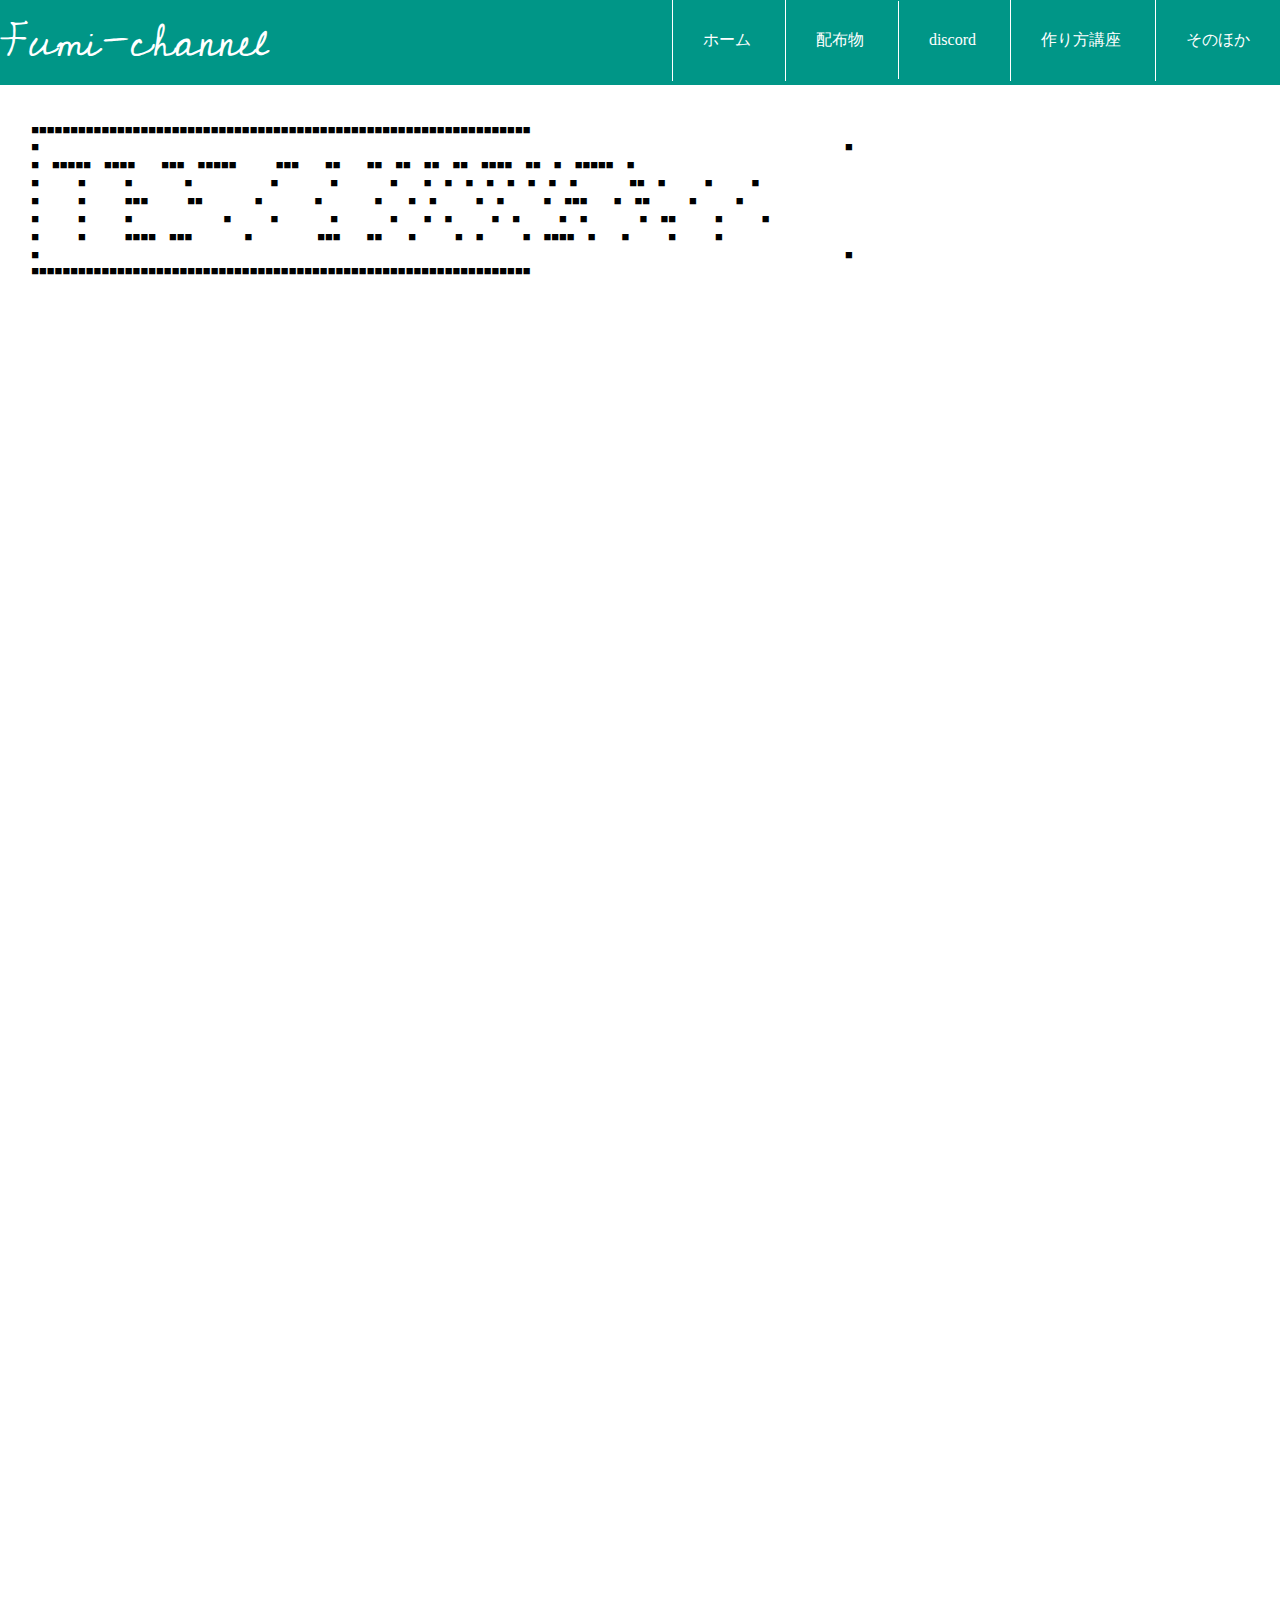
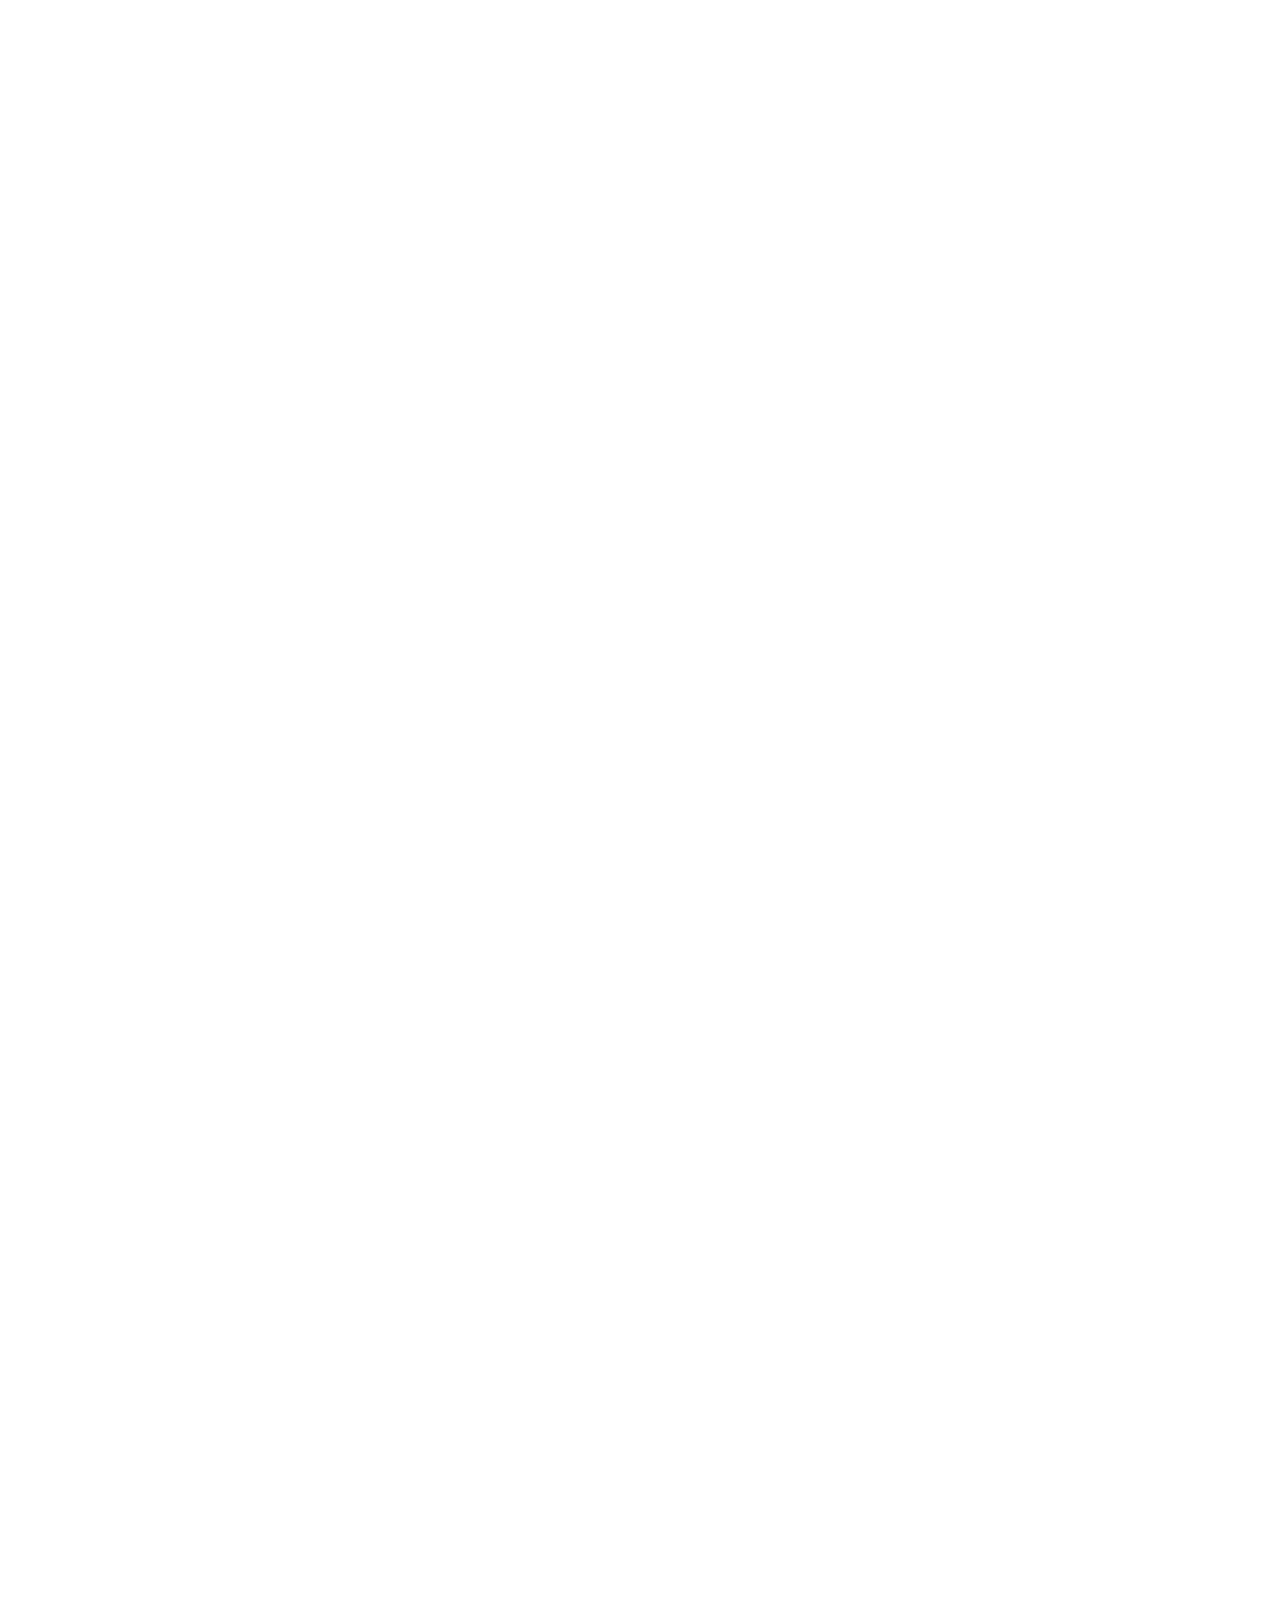
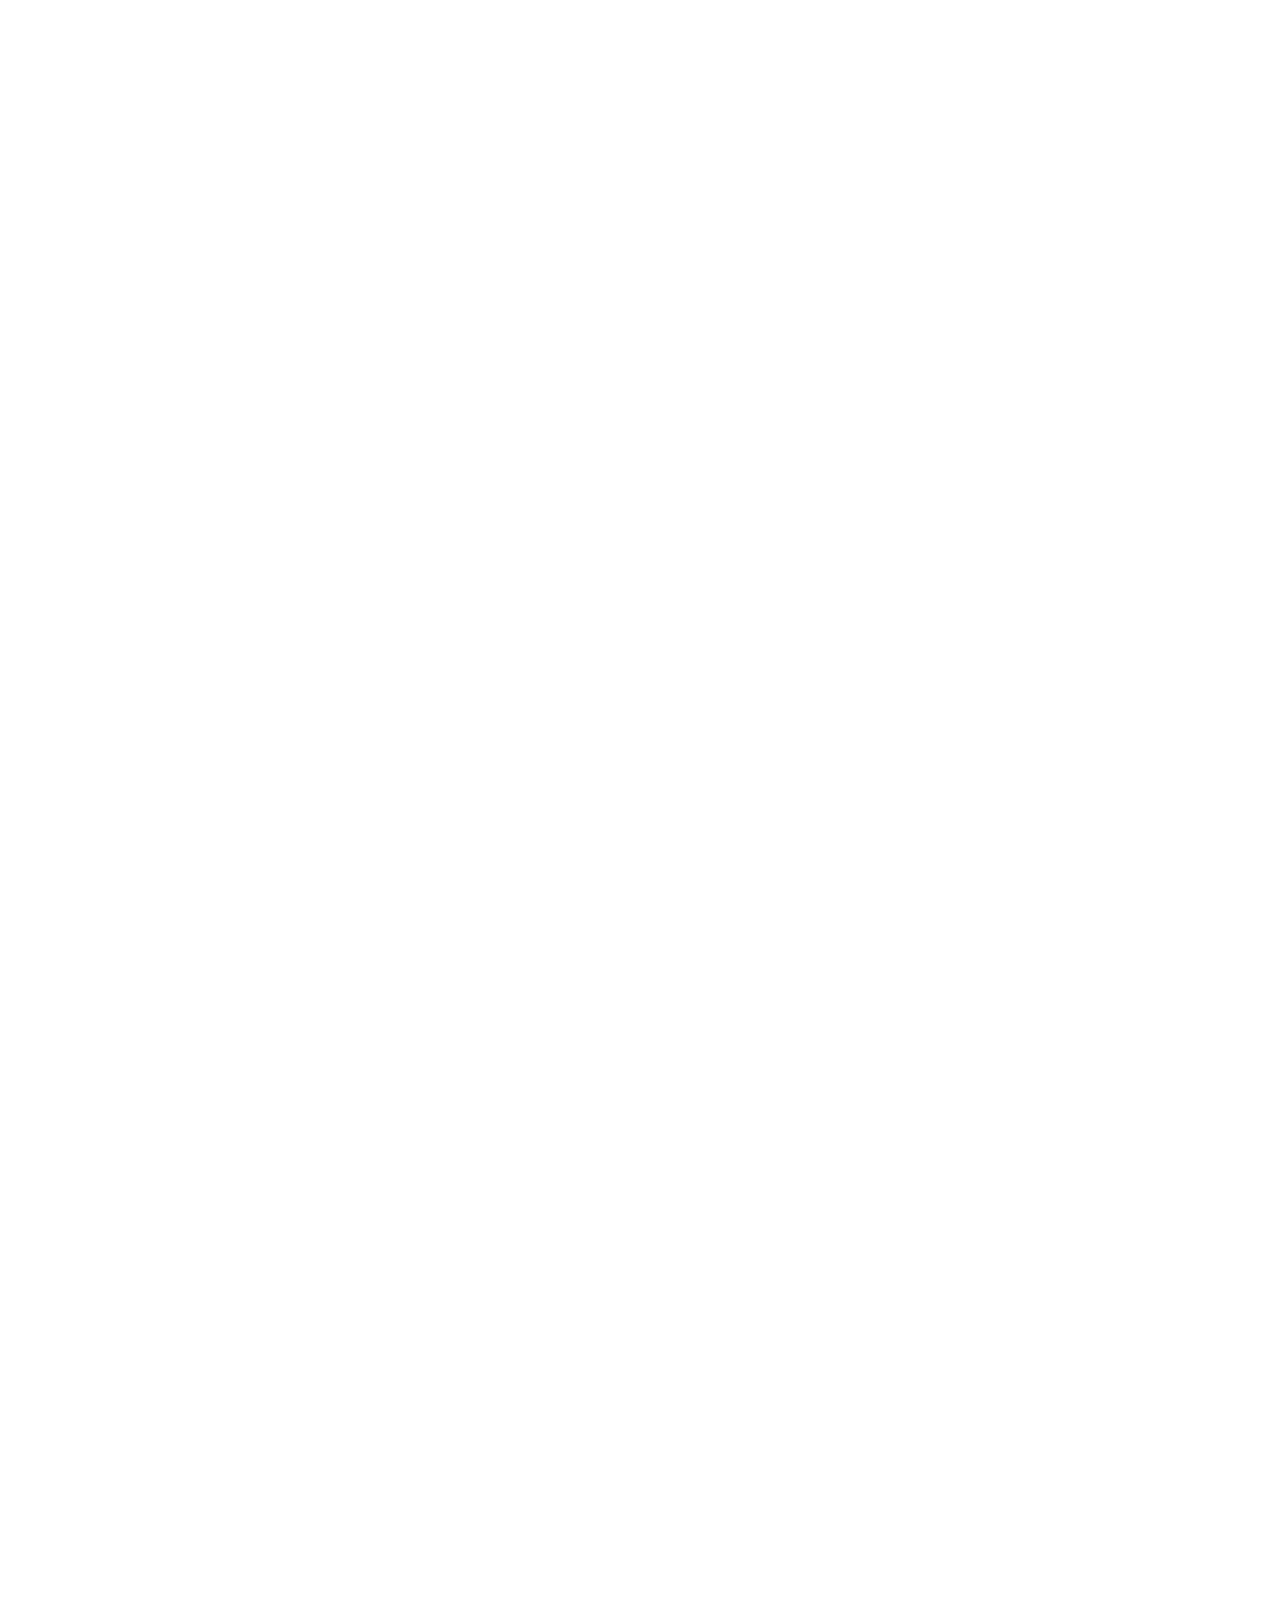
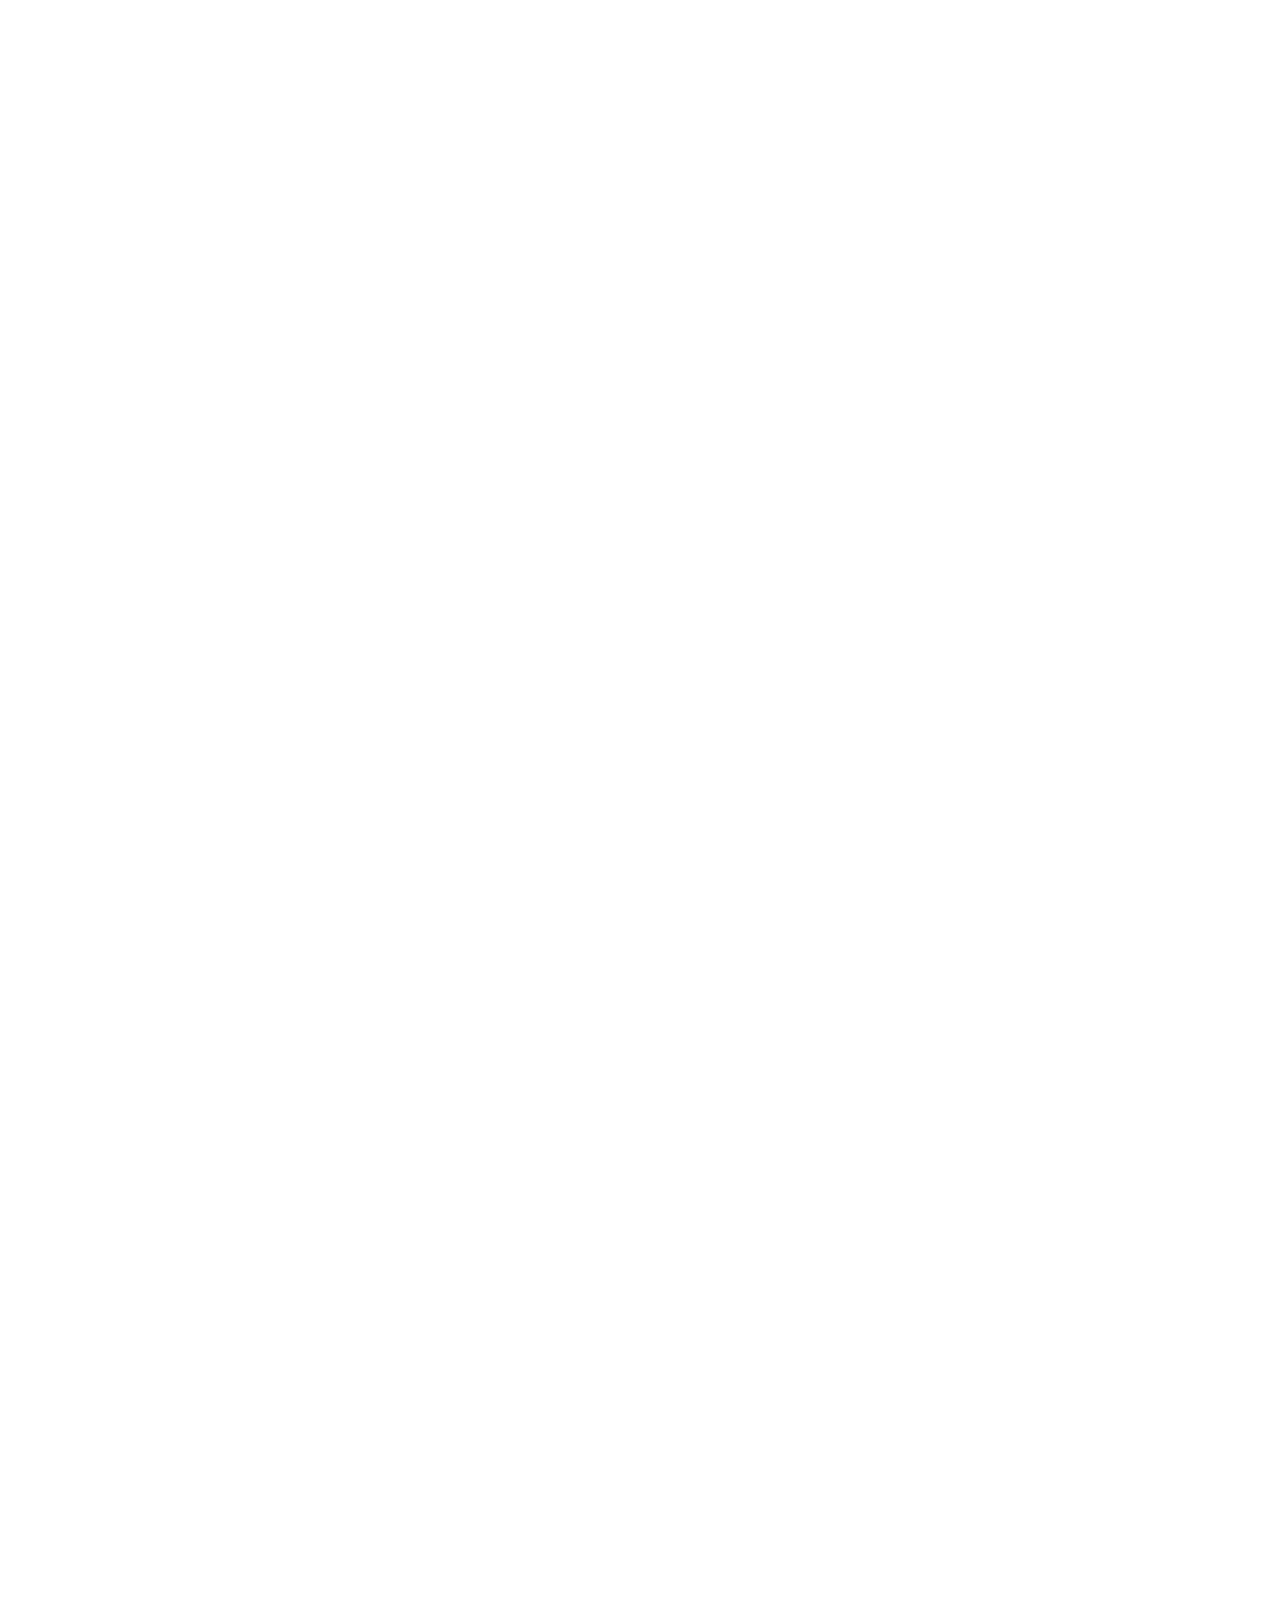
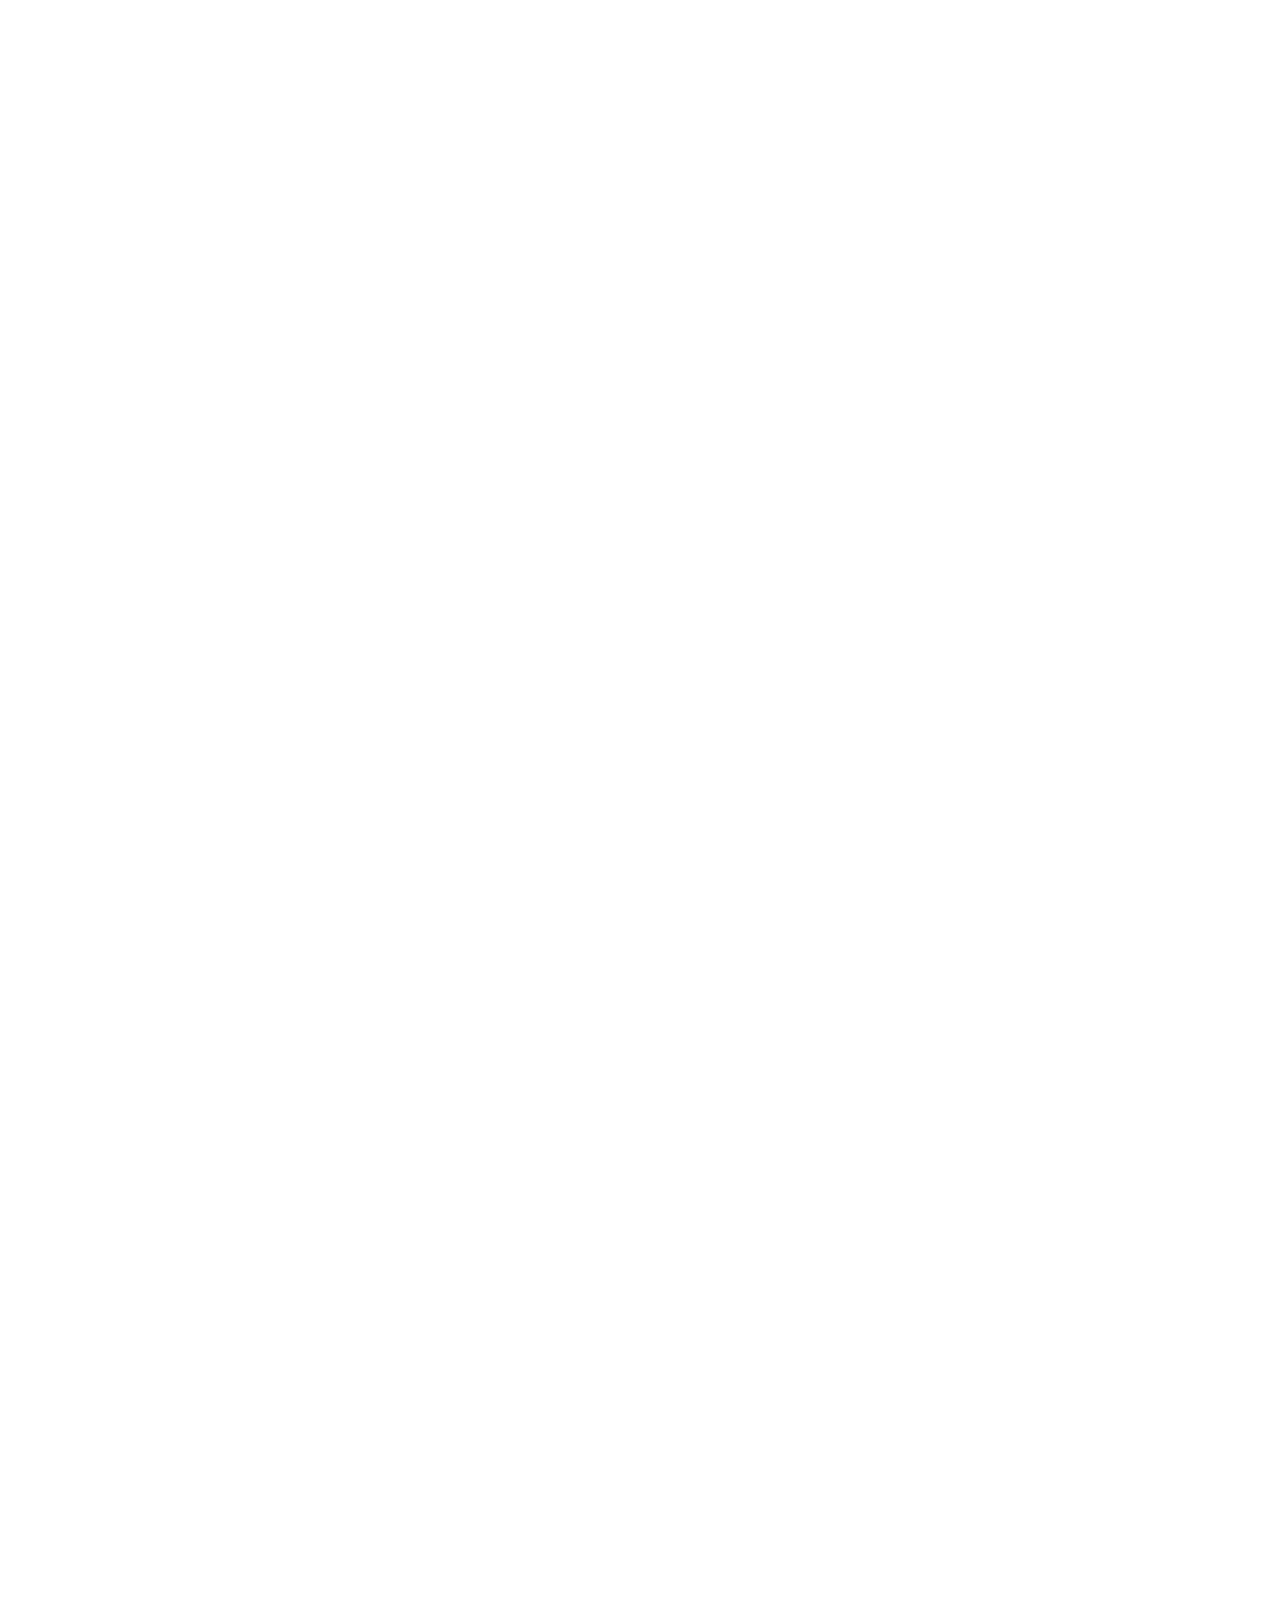
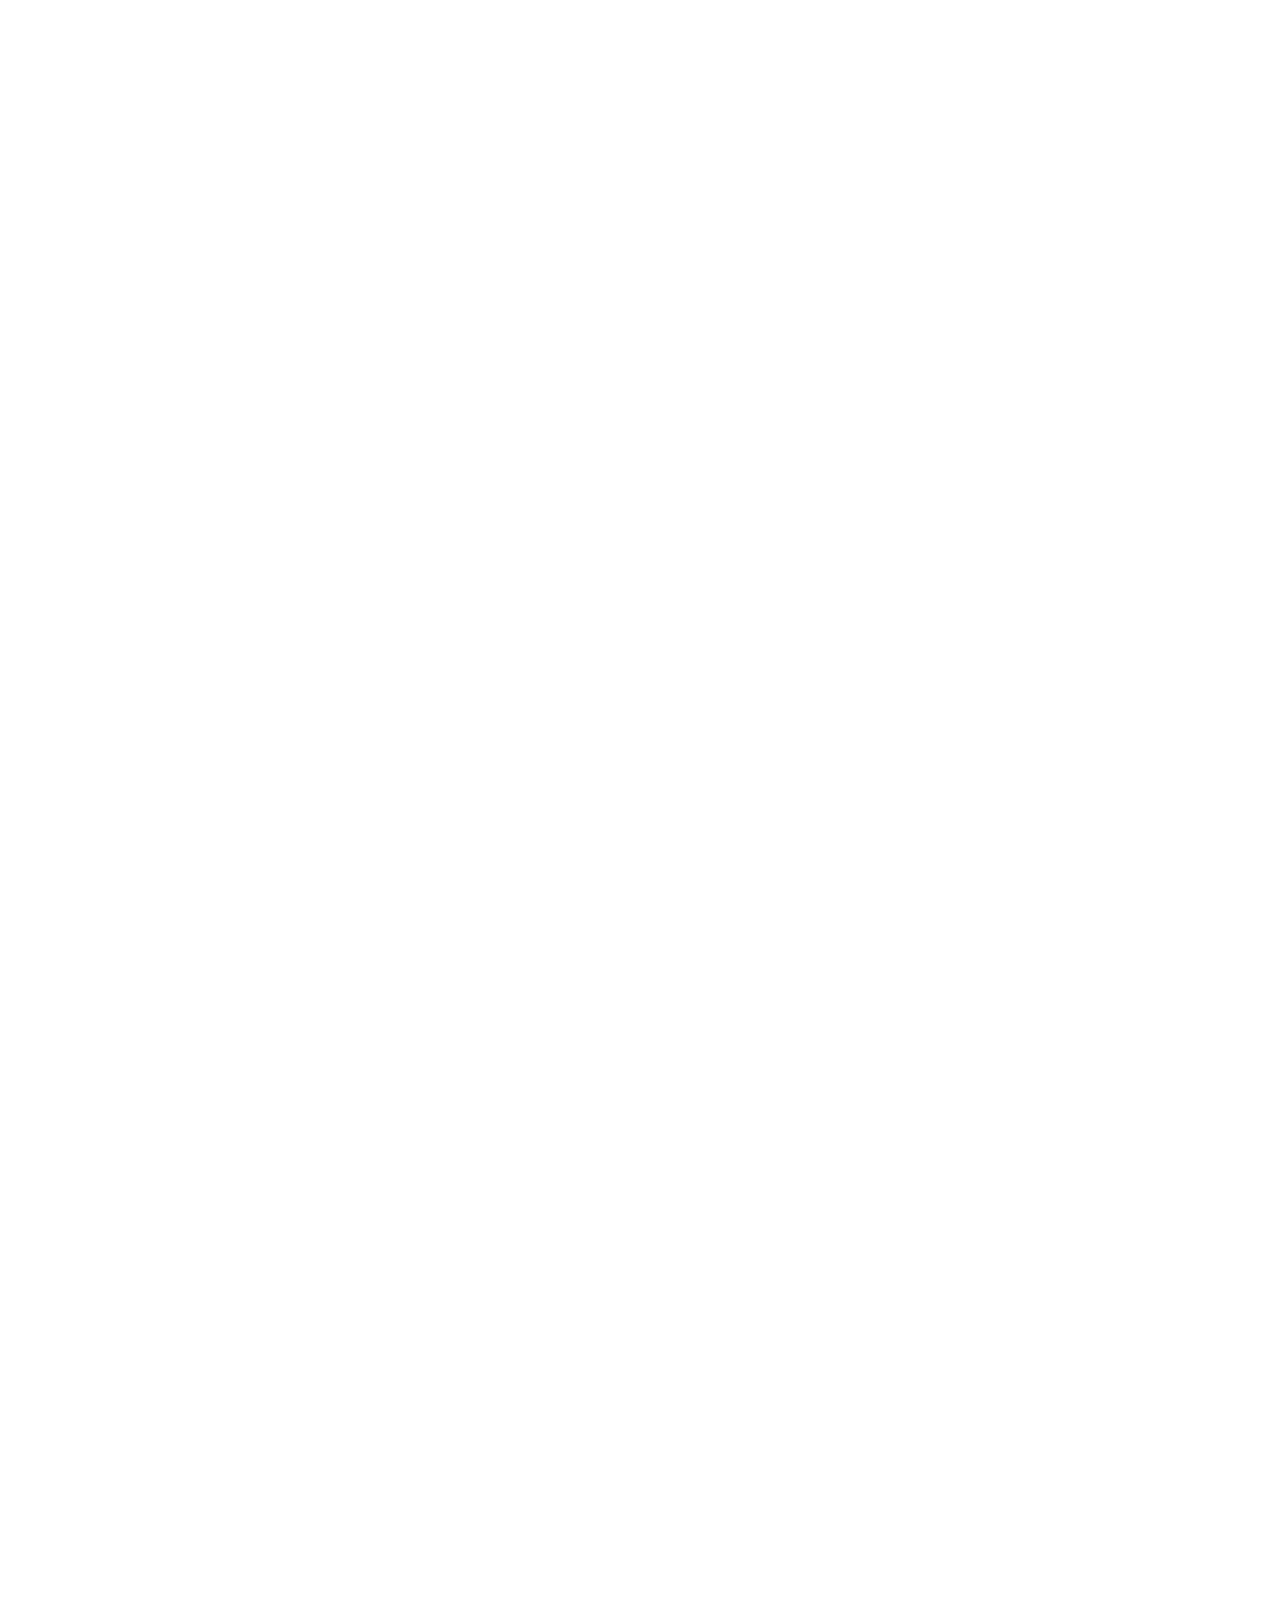
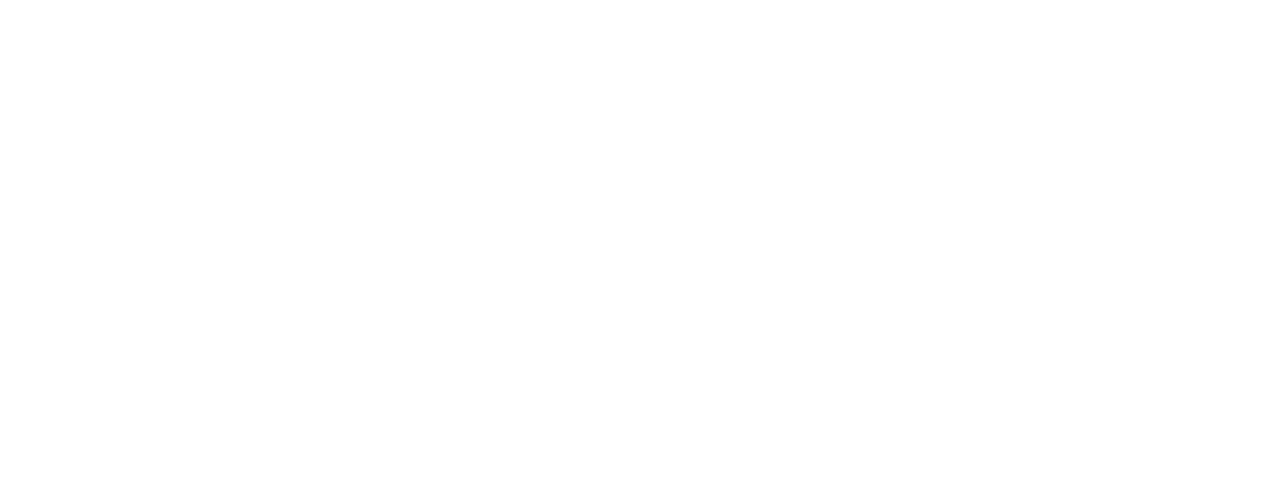
==== index.html @ 5f8ed6e2 "Add files via upload" ====
<style>
    body{
        margin: 0;
    }

</style>
<link href="fonts/fonts.css" rel="stylesheet" type="text/css">





<script src="sample.js" ></script>
<div id="mydiv"></div>
<body  onload="header()">
    
    <div style="width: 100%; height:10000px; padding-top:80px; ">

<pre>


    ■■■■■■■■■■■■■■■■■■■■■■■■■■■■■■■■■■■■■■■■■■■■■■■■■■■■■■■■■■■■■■■■
    ■　　　　　　　　　　　　　　　　　　　　　　　　　　　　　　　　　　　　　　　　　　　　　　　　　　　　　　　　　　　　　　■
    ■　■■■■■　■■■■　　■■■　■■■■■　　　■■■　　■■　　■■　■■　■■　■■　■■■■　■■　■　■■■■■　■
    ■　　　■　　　■　　　　■　　　　　　■　　　　■　　　　■　　■　■　■　■　■　■　■　■　　　　■■　■　　　■　　　■
    ■　　　■　　　■■■　　　■■　　　　■　　　　■　　　　■　　■　■　　　■　■　　　■　■■■　　■　■■　　　■　　　■
    ■　　　■　　　■　　　　　　　■　　　■　　　　■　　　　■　　■　■　　　■　■　　　■　■　　　　■　■■　　　■　　　■
    ■　　　■　　　■■■■　■■■　　　　■　　　　　■■■　　■■　　■　　　■　■　　　■　■■■■　■　　■　　　■　　　■
    ■　　　　　　　　　　　　　　　　　　　　　　　　　　　　　　　　　　　　　　　　　　　　　　　　　　　　　　　　　　　　　　■
    ■■■■■■■■■■■■■■■■■■■■■■■■■■■■■■■■■■■■■■■■■■■■■■■■■■■■■■■■■■■■■■■■
</pre>














    
</body>
---- fonts/fonts.css ----
/*英語筆記体フォント = CedarvilleCursive-Regular*/
    @font-face {
        font-family: 英語筆記体フォント;
        src: url('英語筆記体フォント.ttf') format("opentype");
    }

    /*あんず-もじ = http://www8.plala.or.jp/p_dolce/*/
    @font-face {
        font-family: あんずもじ;
        src: url('あんず-もじ.ttf') format("opentype")
        ;}
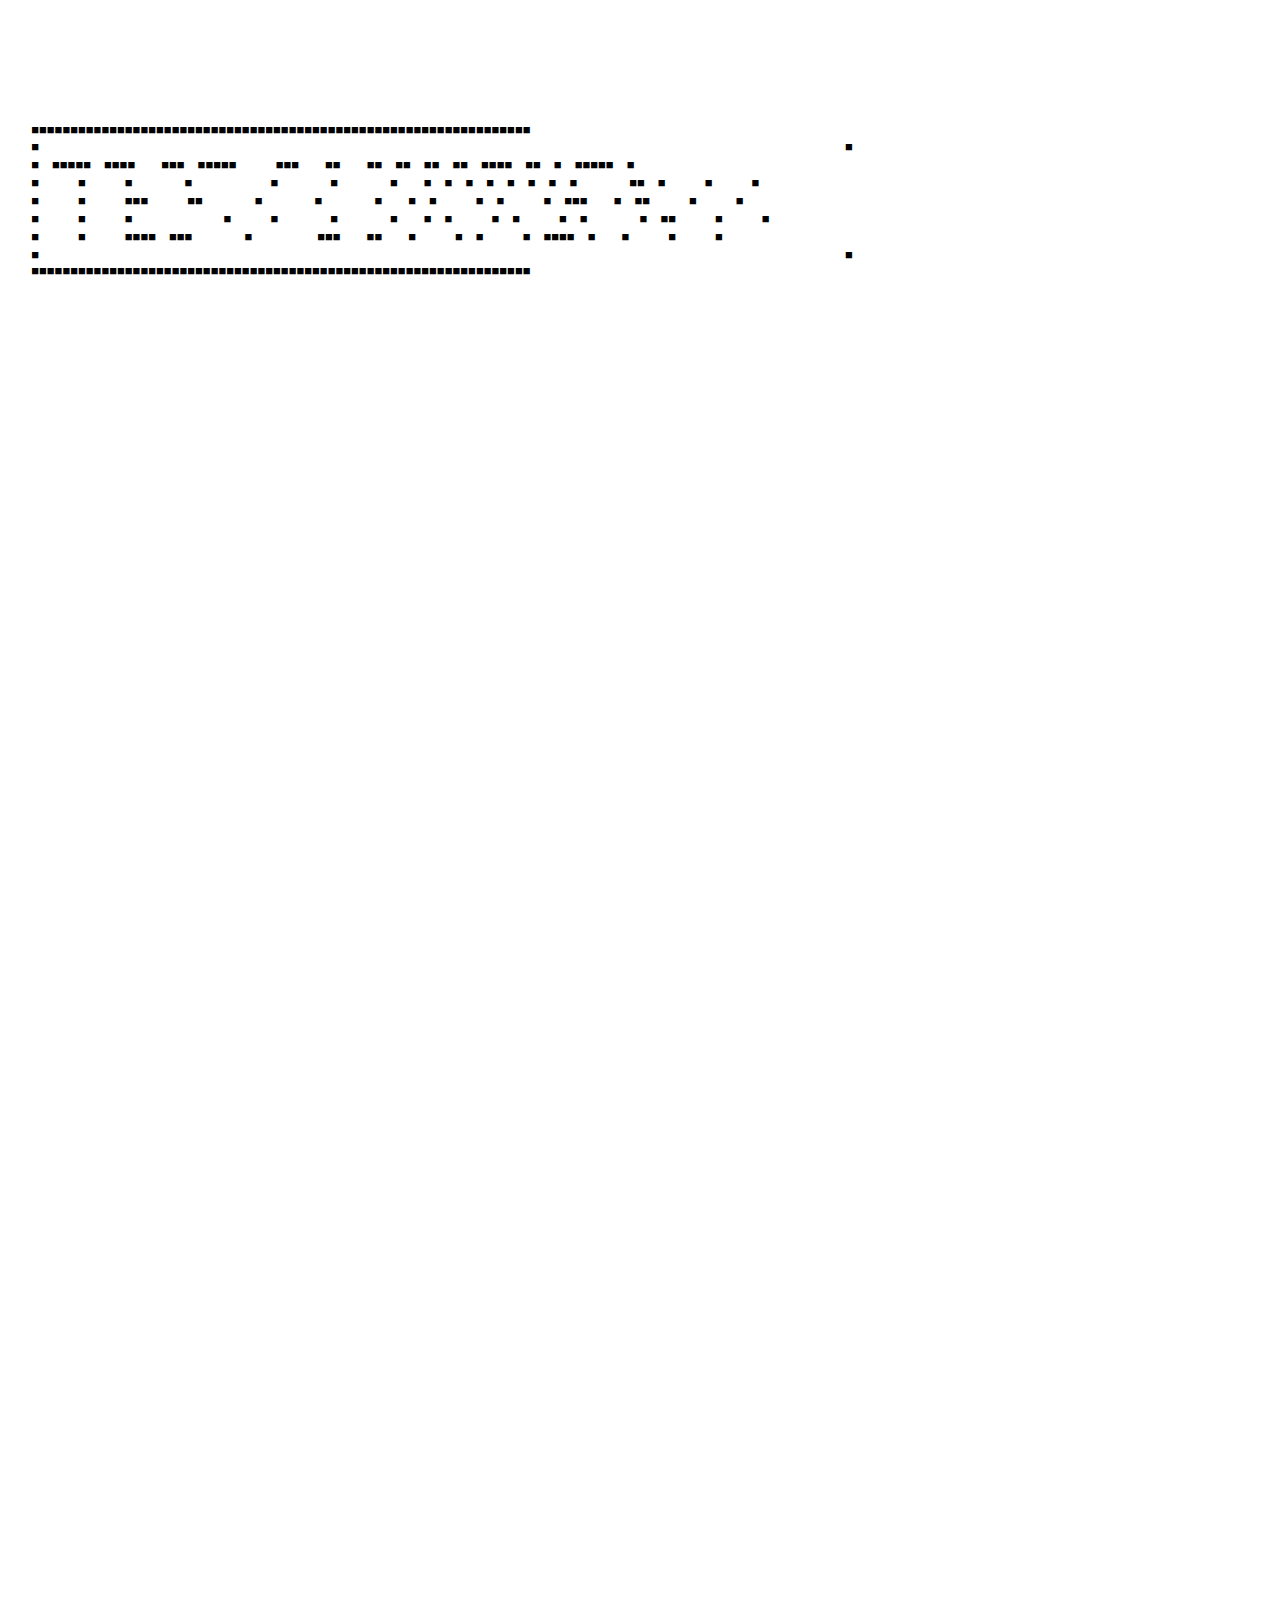
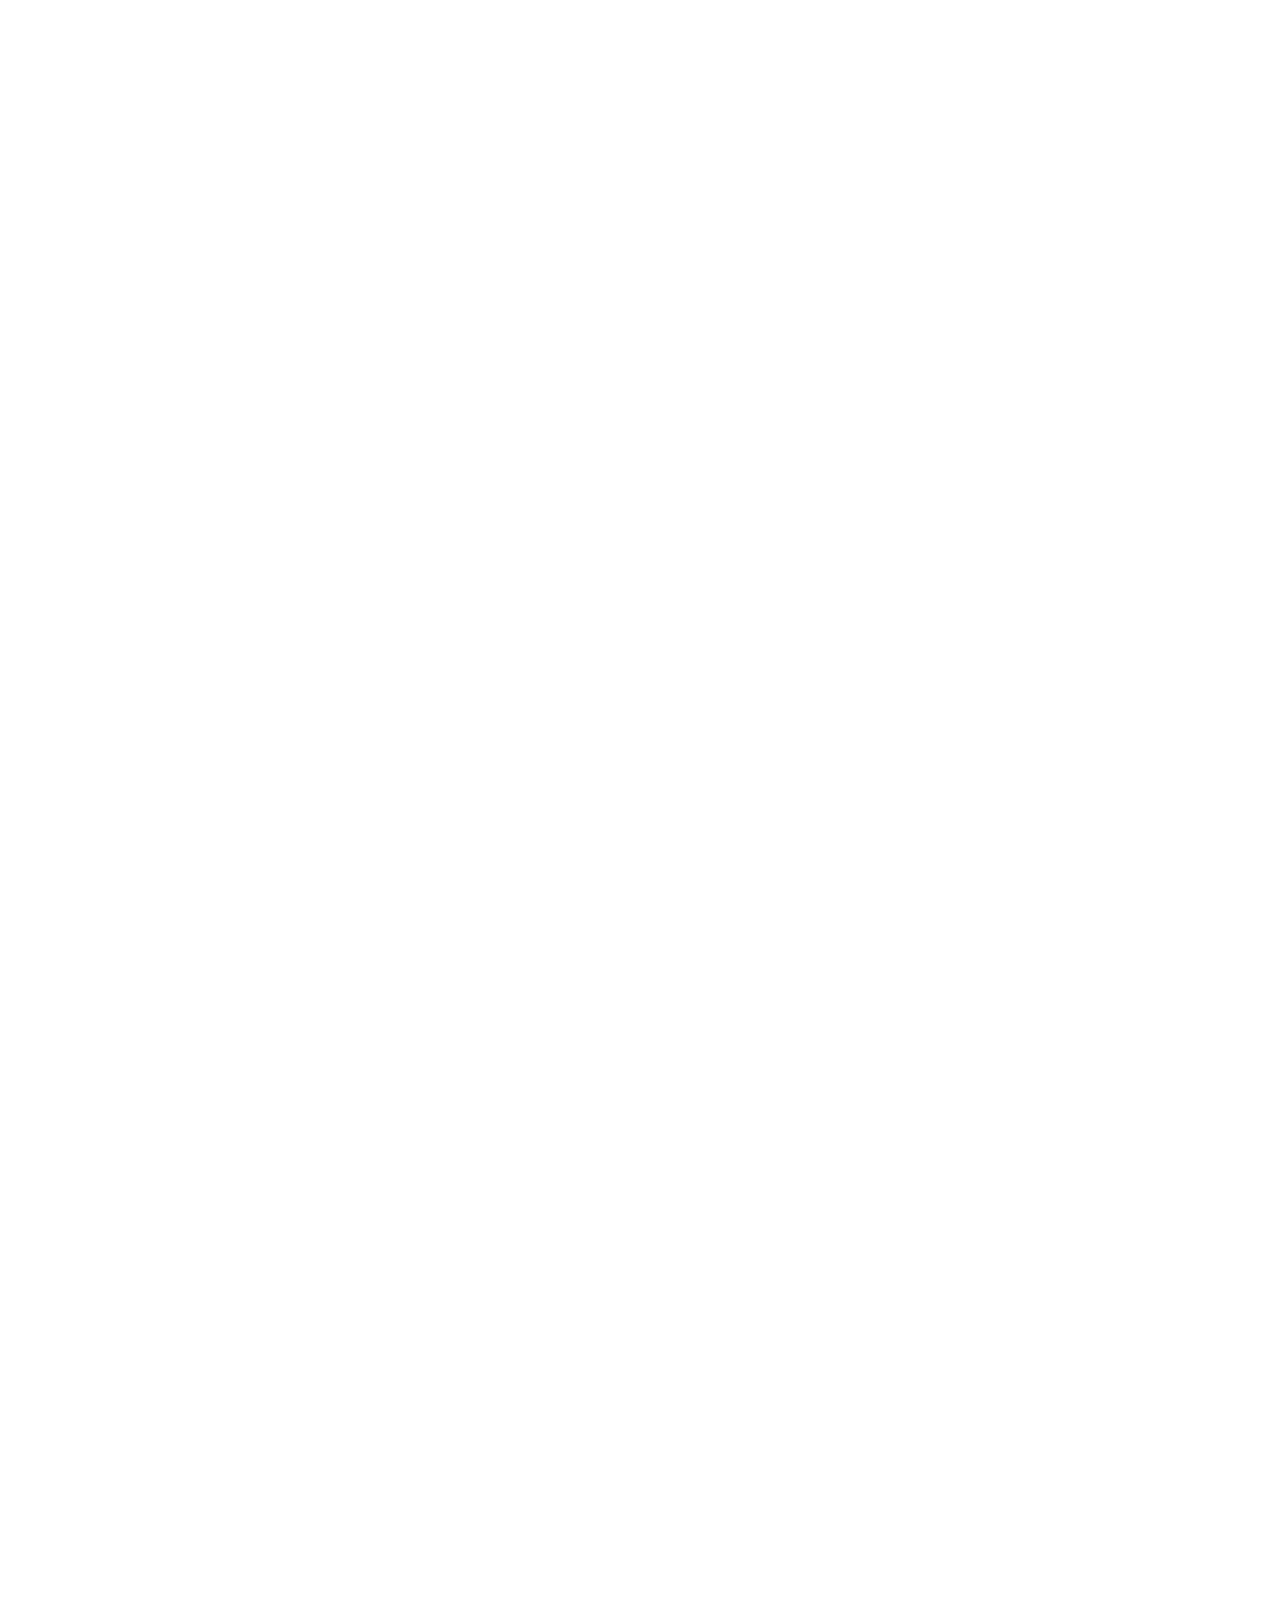
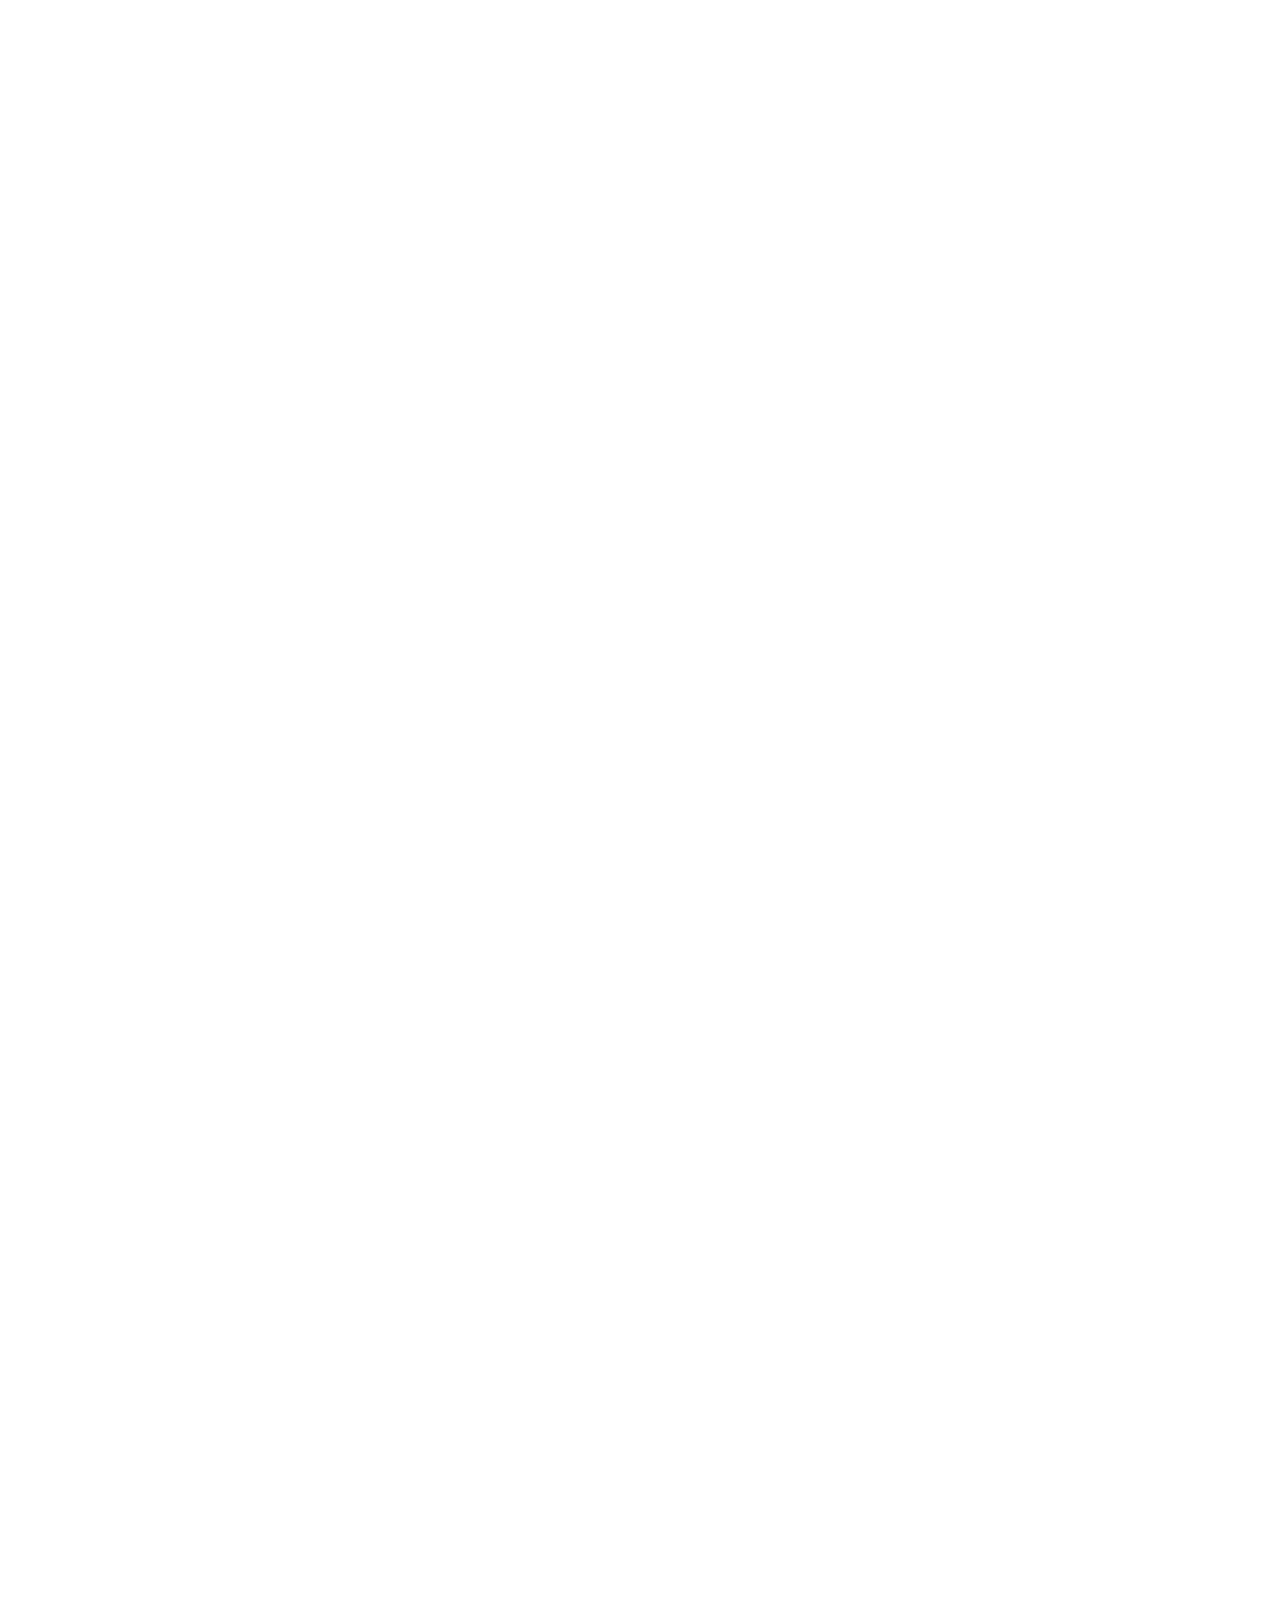
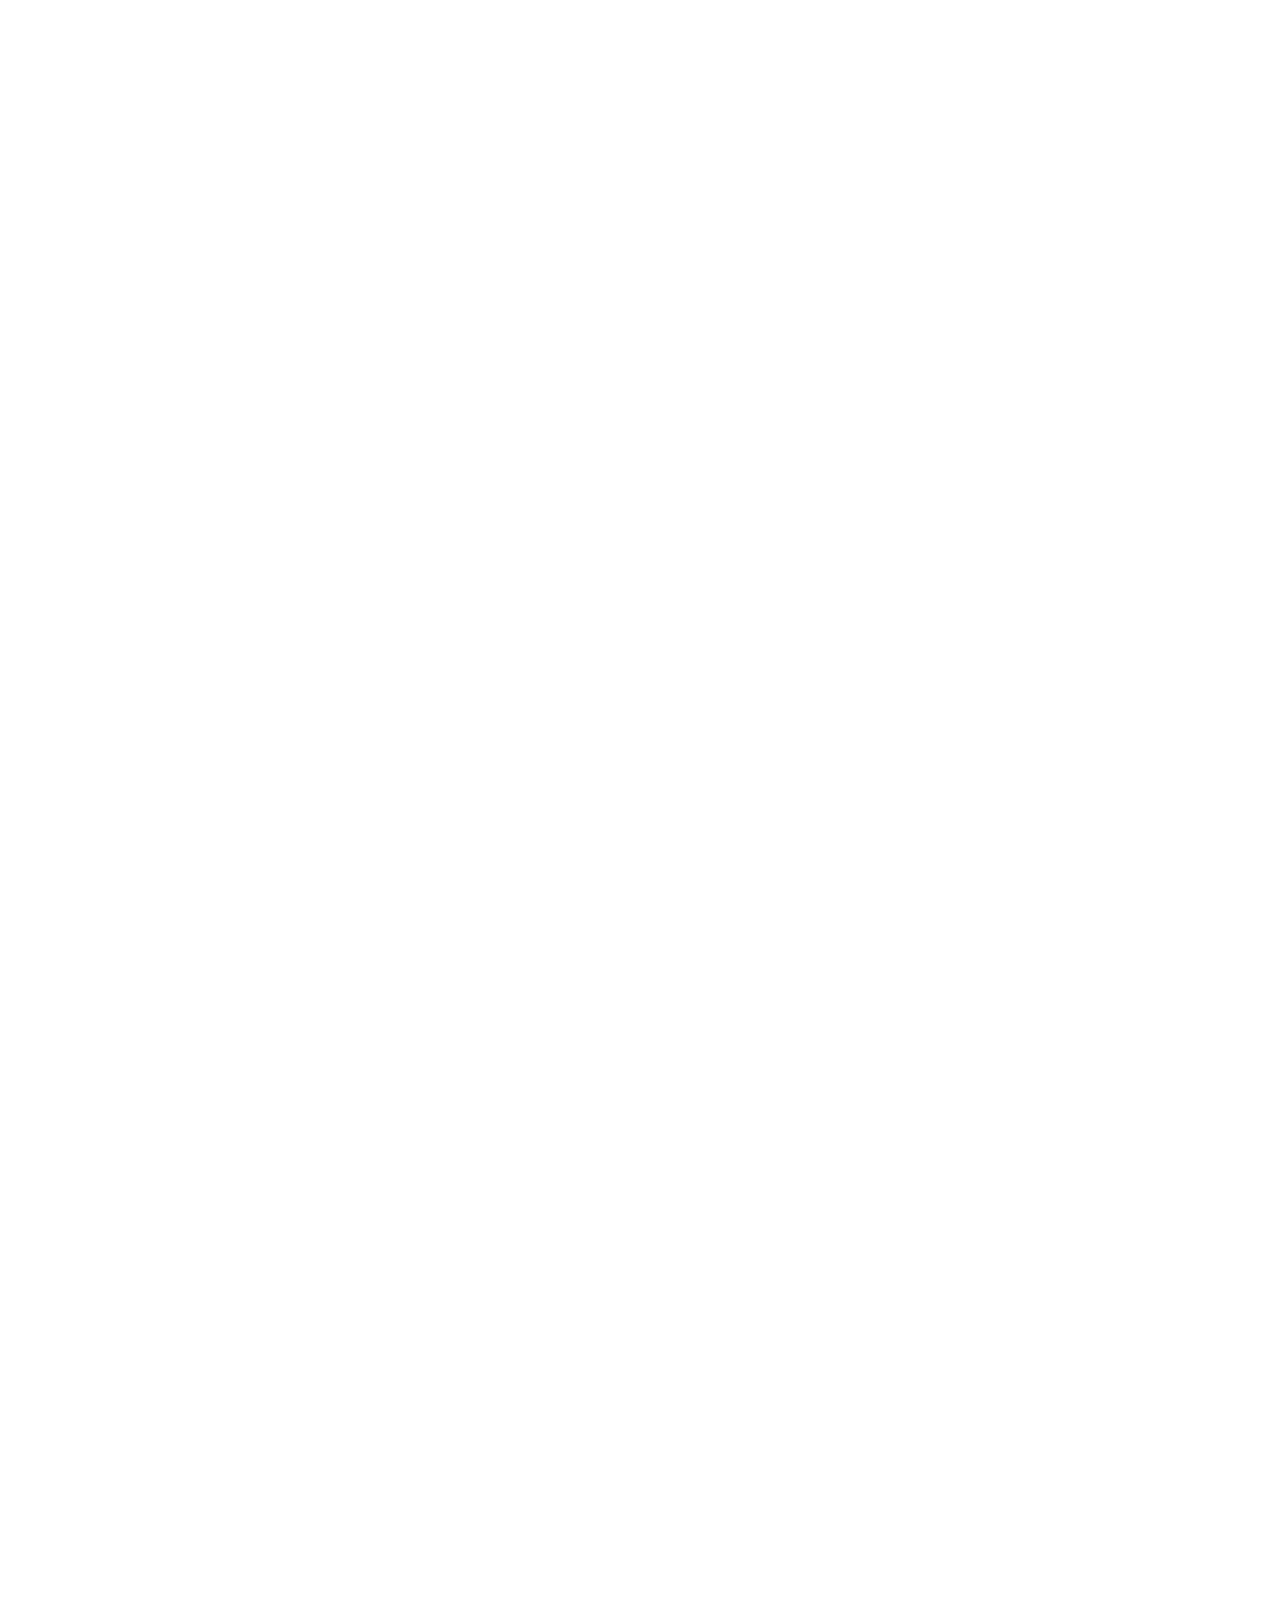
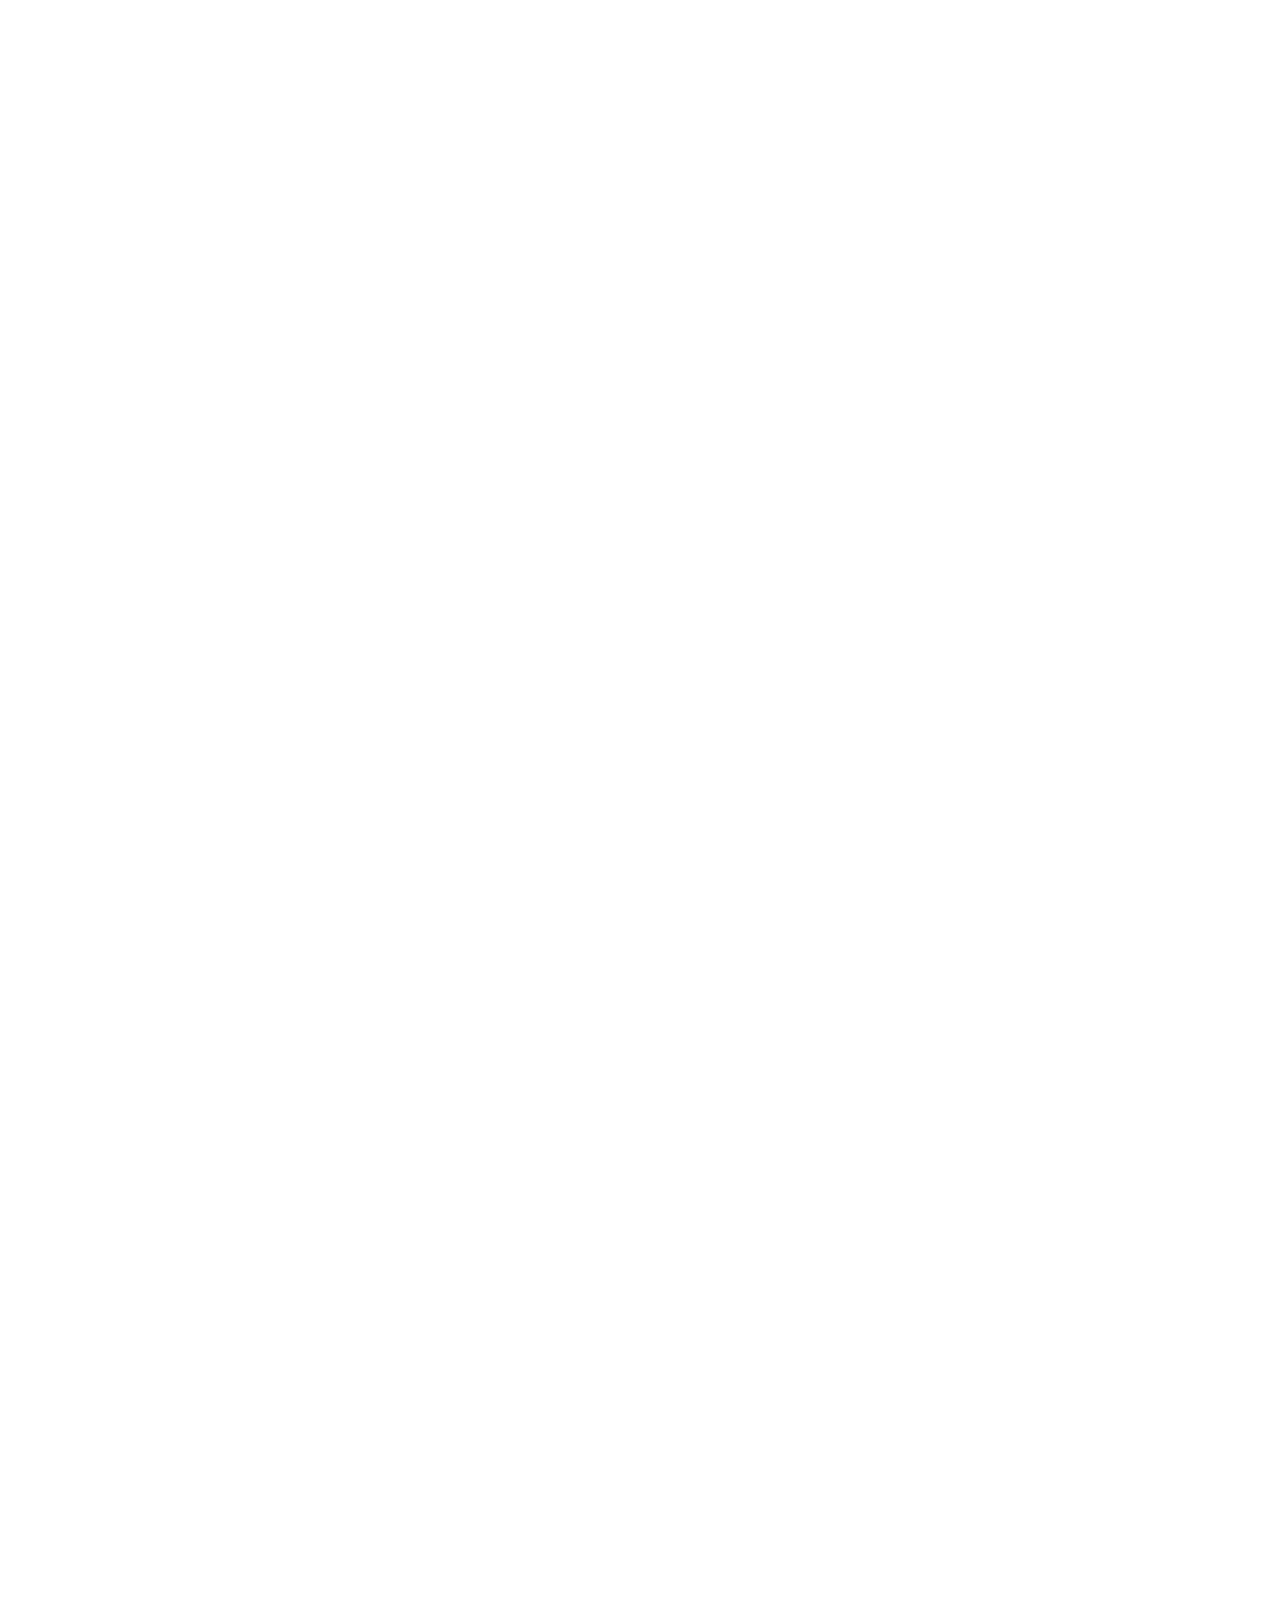
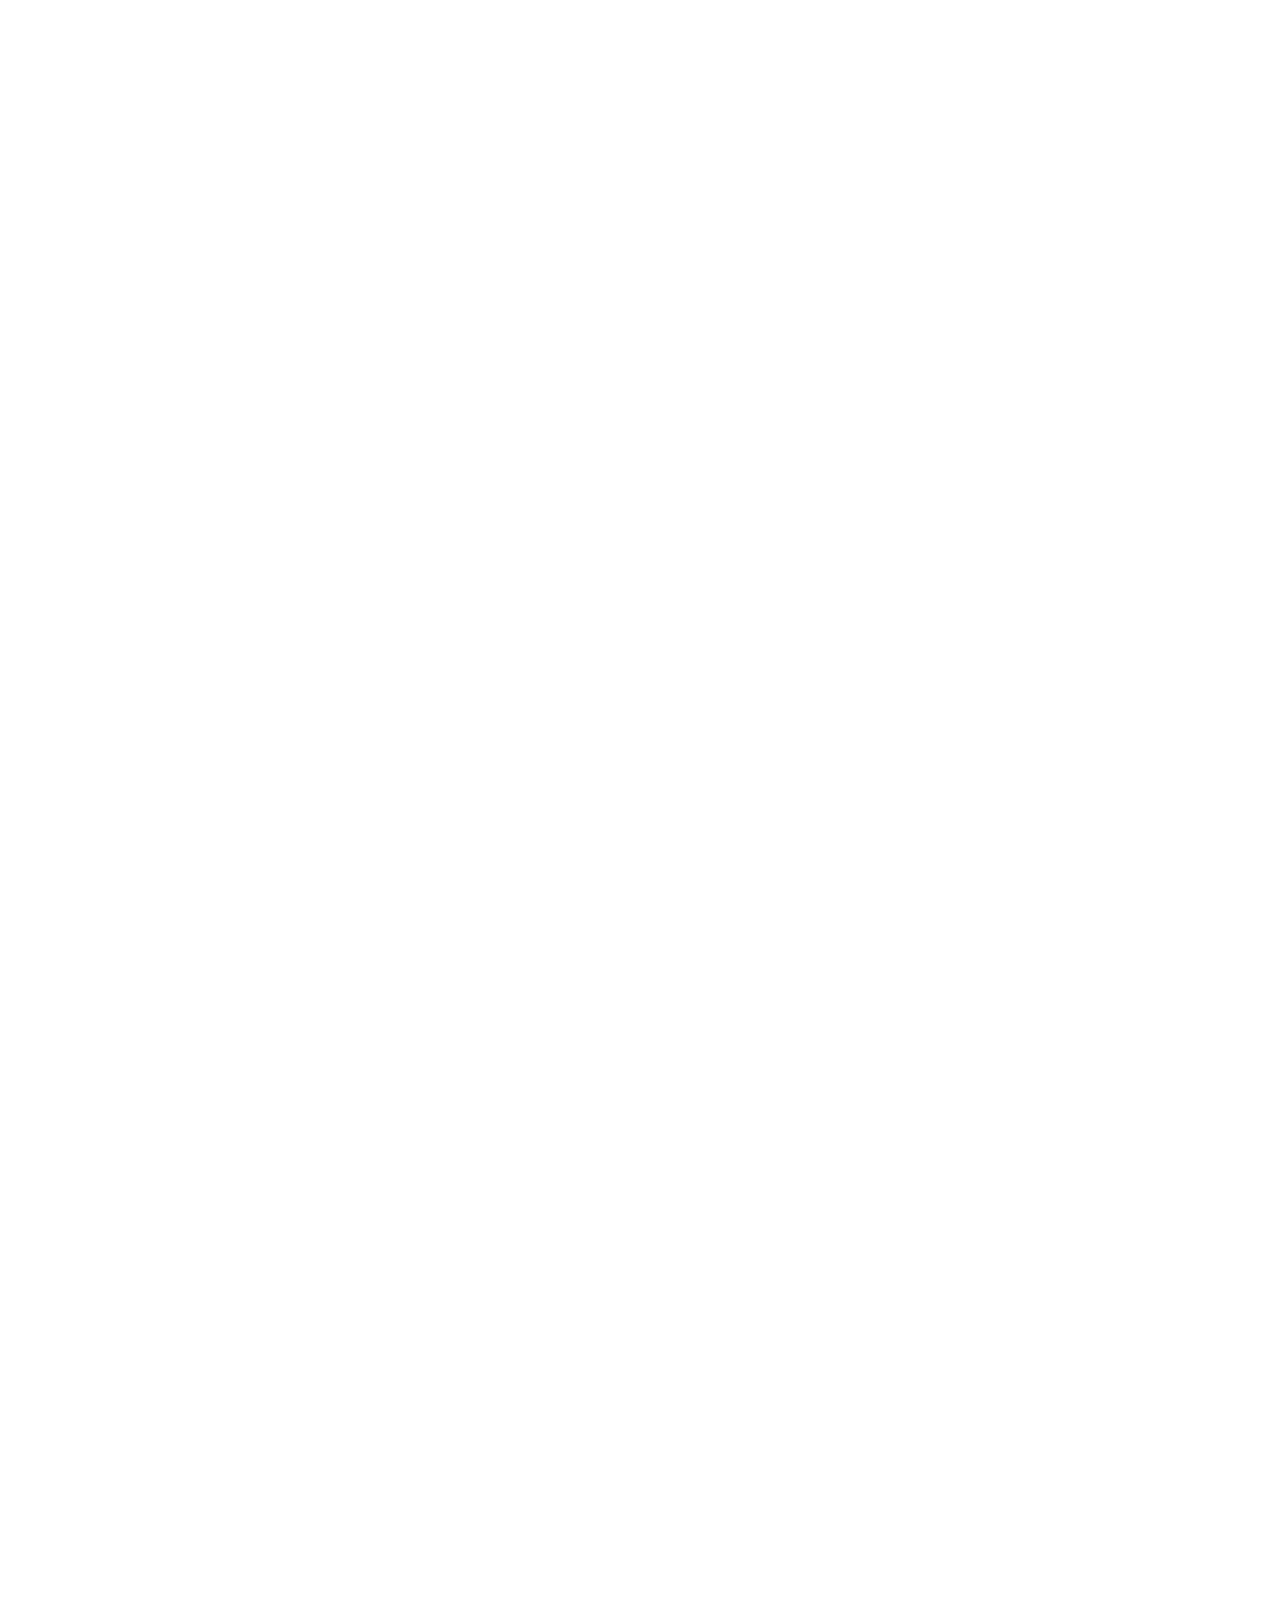
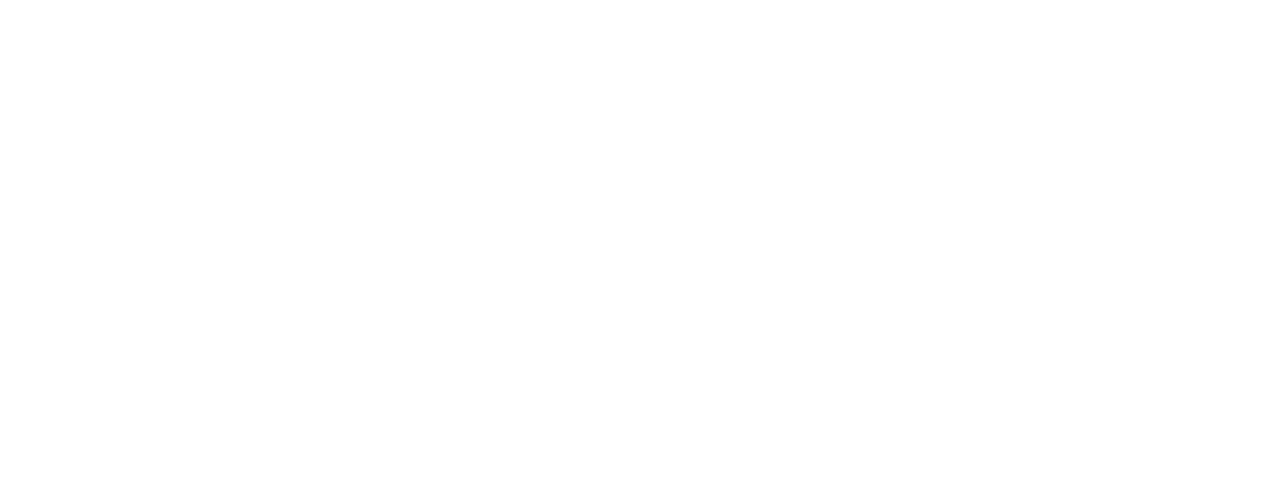
==== commit e26daba4: "Add files via upload" ====
--- a/index.html
+++ b/index.html
@@ -5,14 +5,13 @@
 
 </style>
 <link href="fonts/fonts.css" rel="stylesheet" type="text/css">
+<script src="sample.js"></script>
+    
 
 
 
-
-
-<script src="sample.js" ></script>
-<div id="mydiv"></div>
-<body  onload="header()">
+<body onload="header()">
+    
     
     <div style="width: 100%; height:10000px; padding-top:80px; ">
 
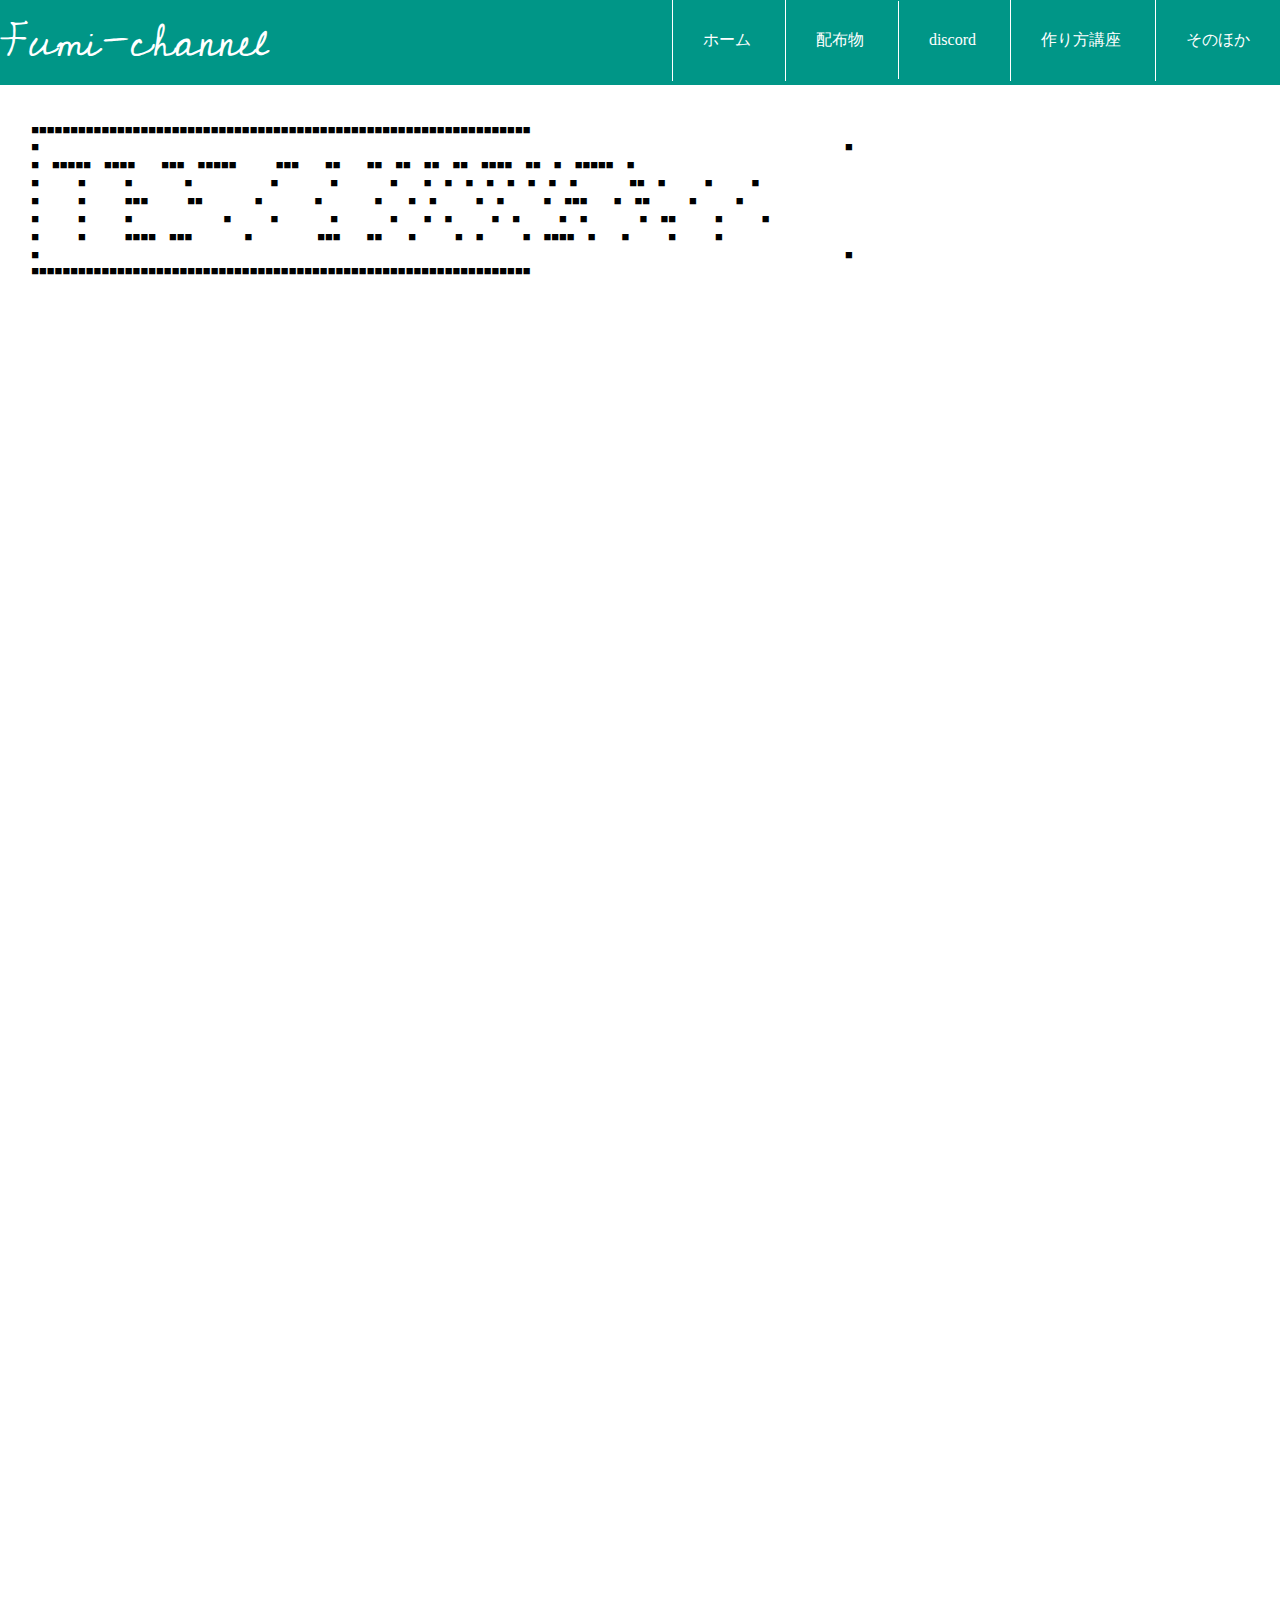
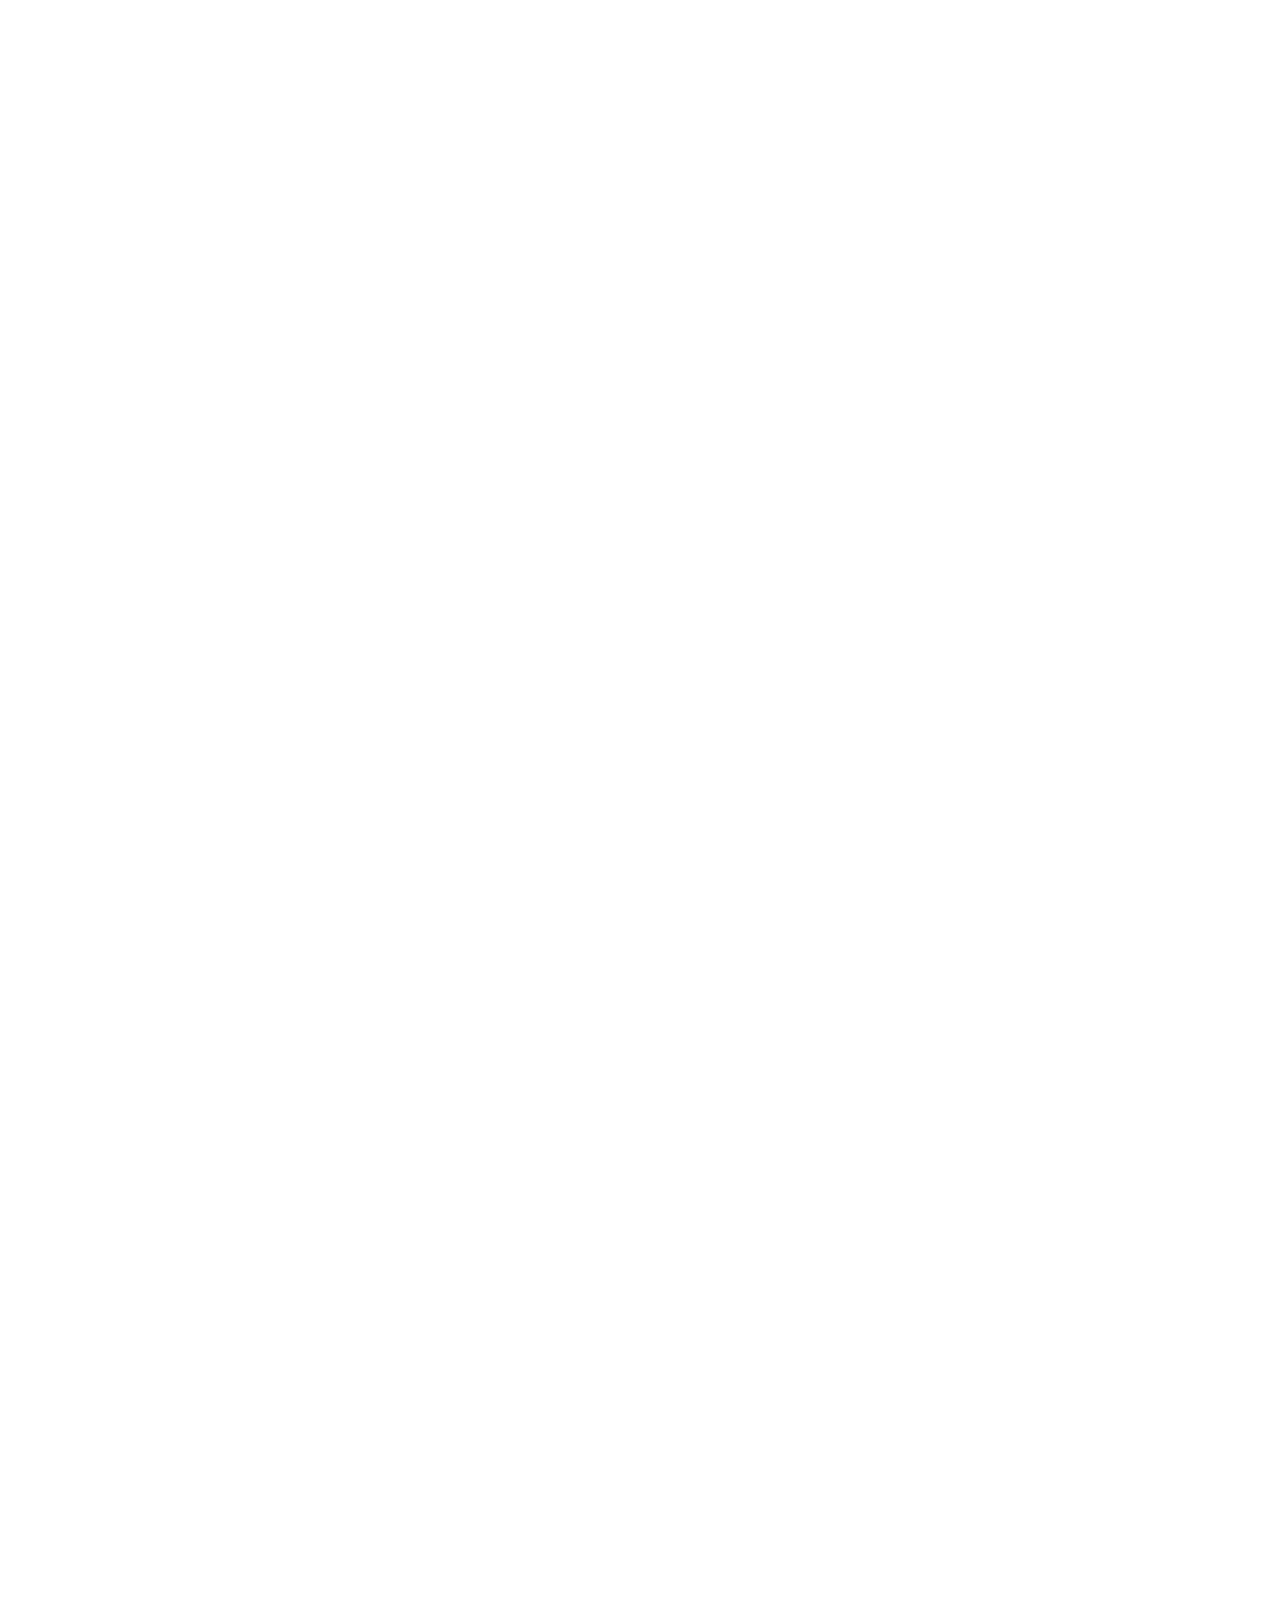
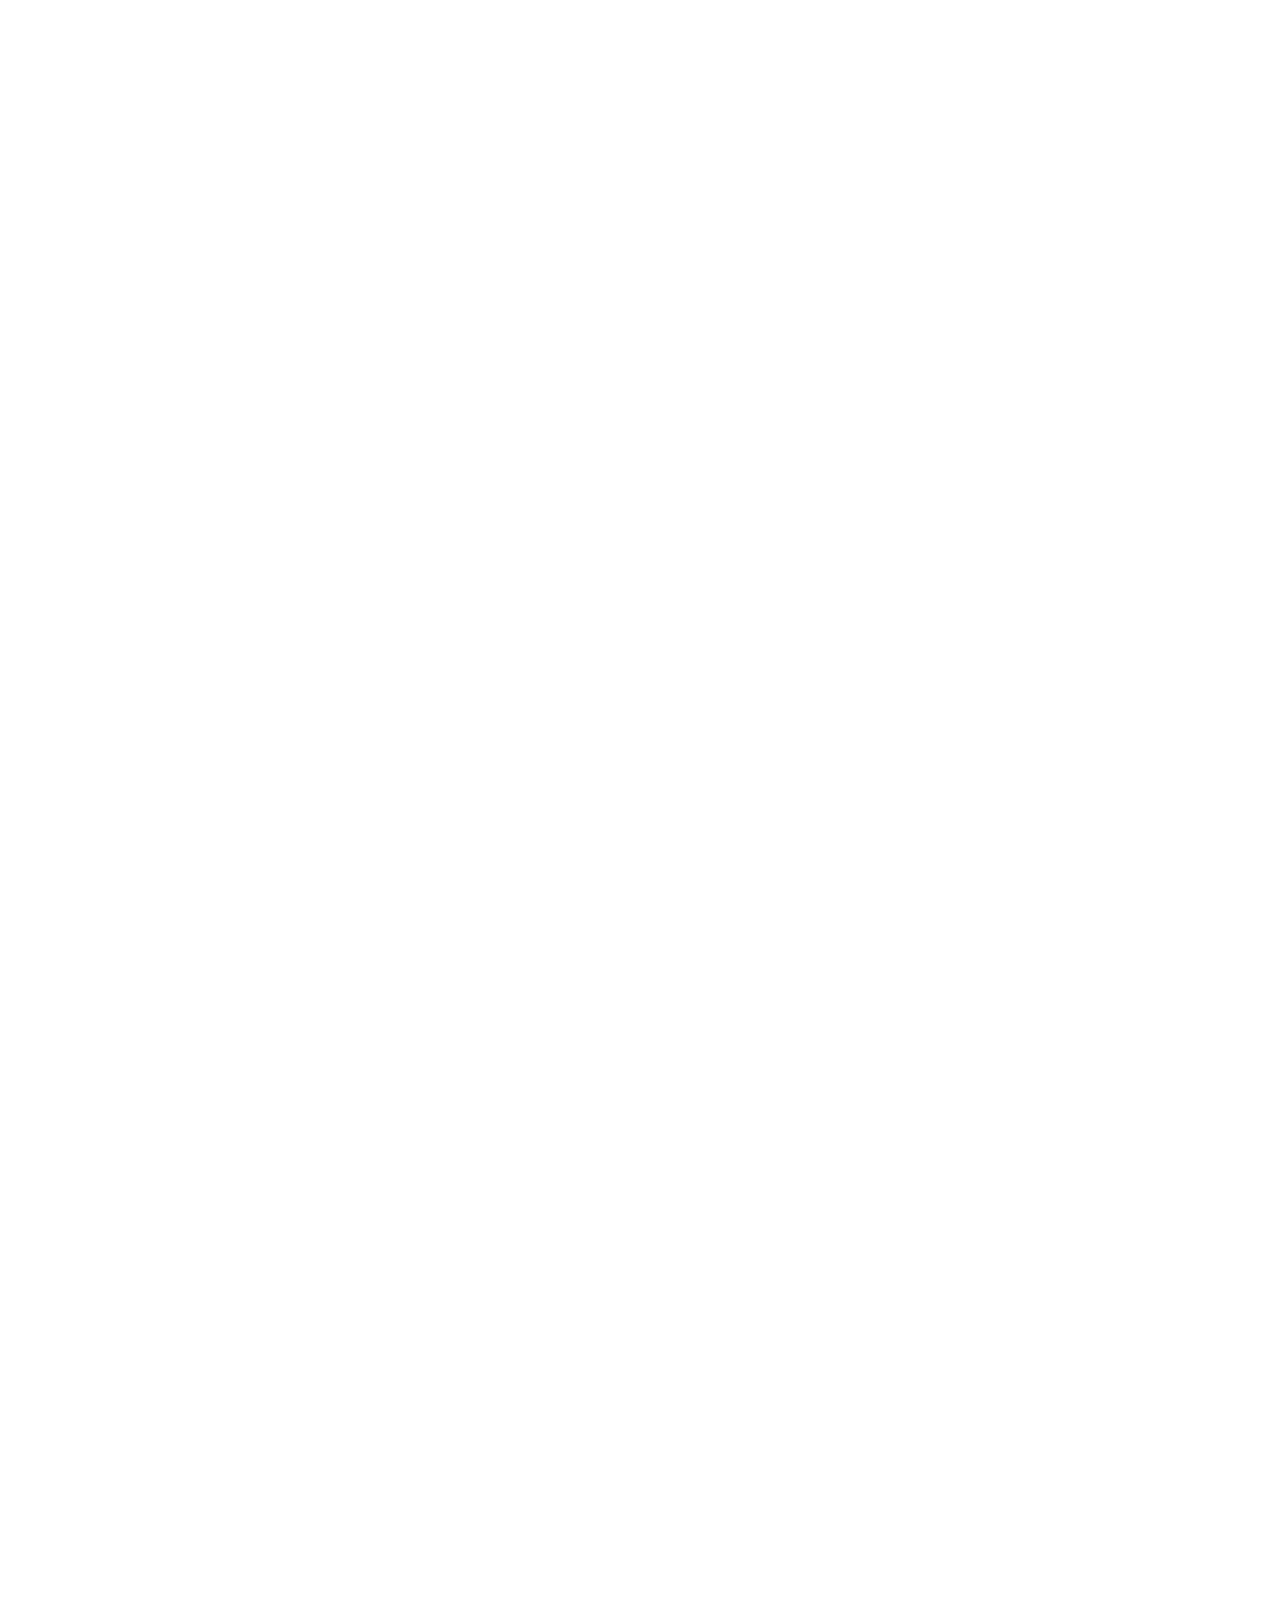
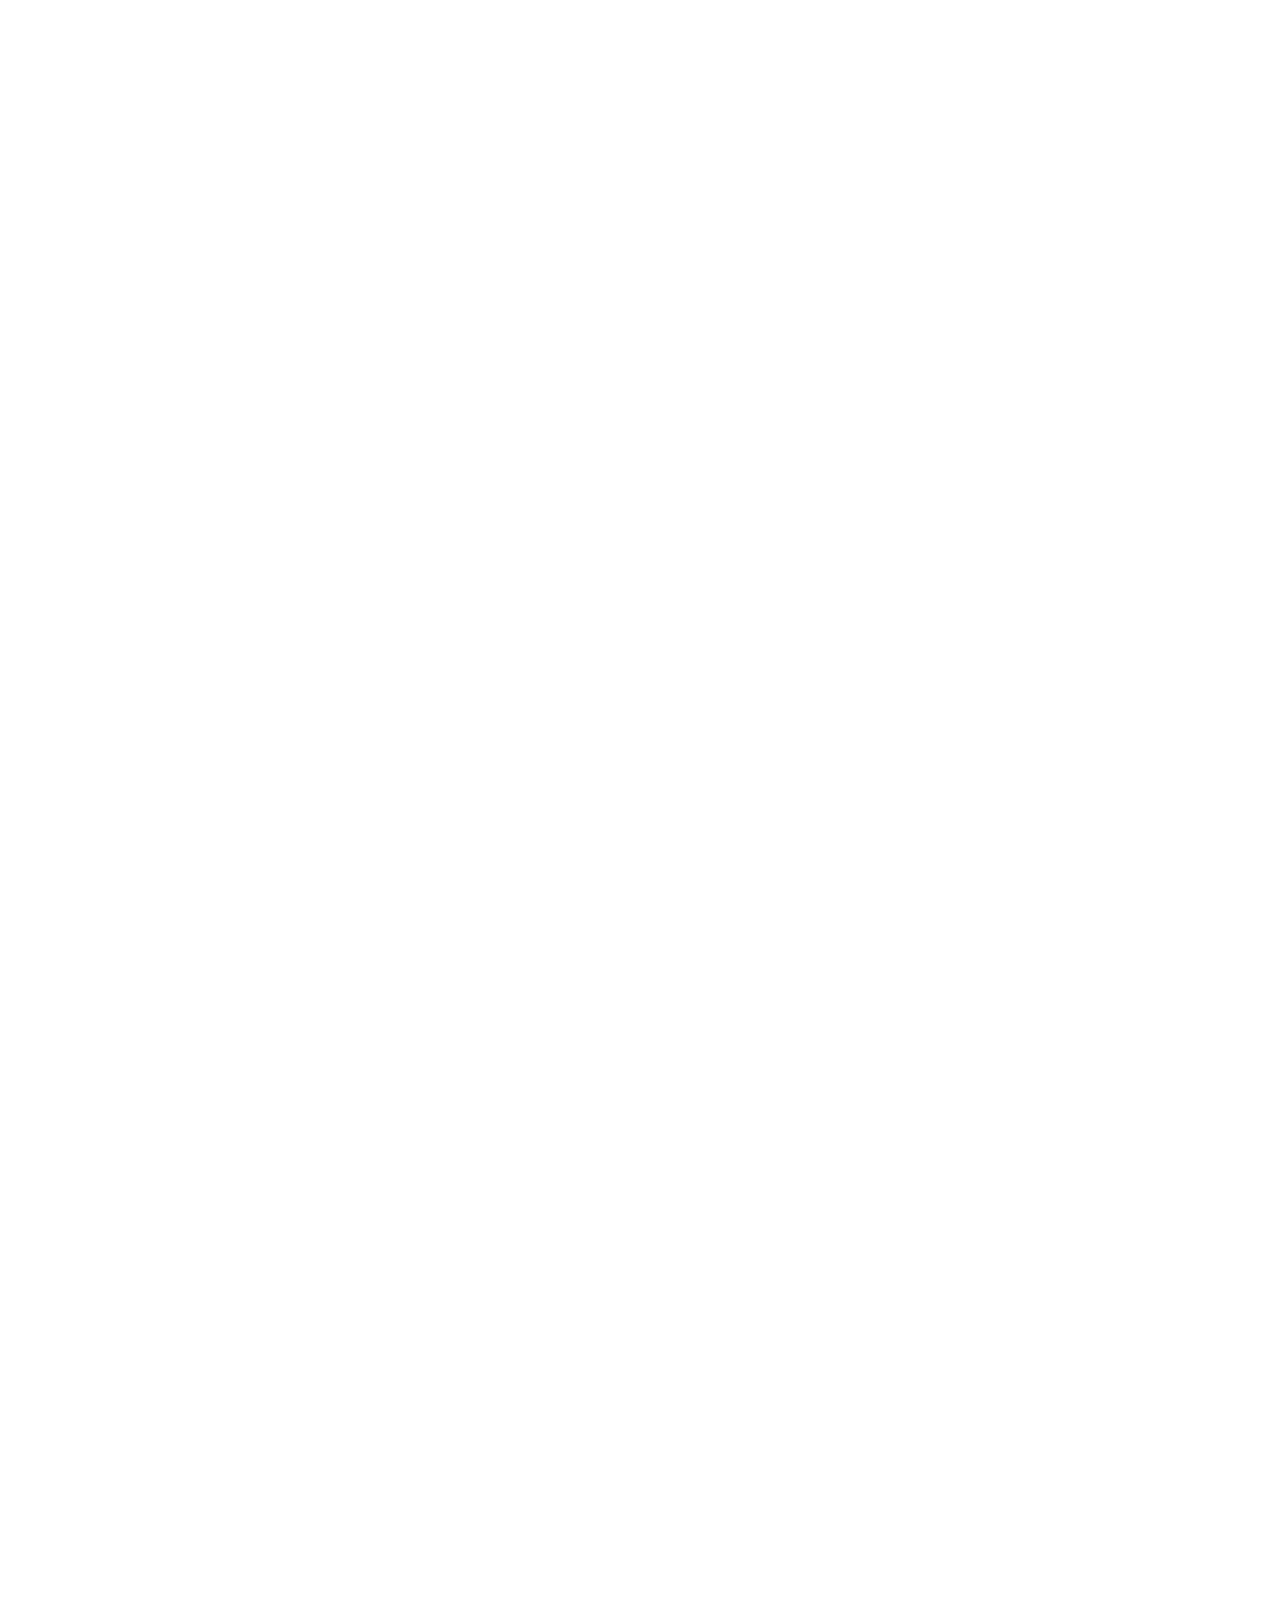
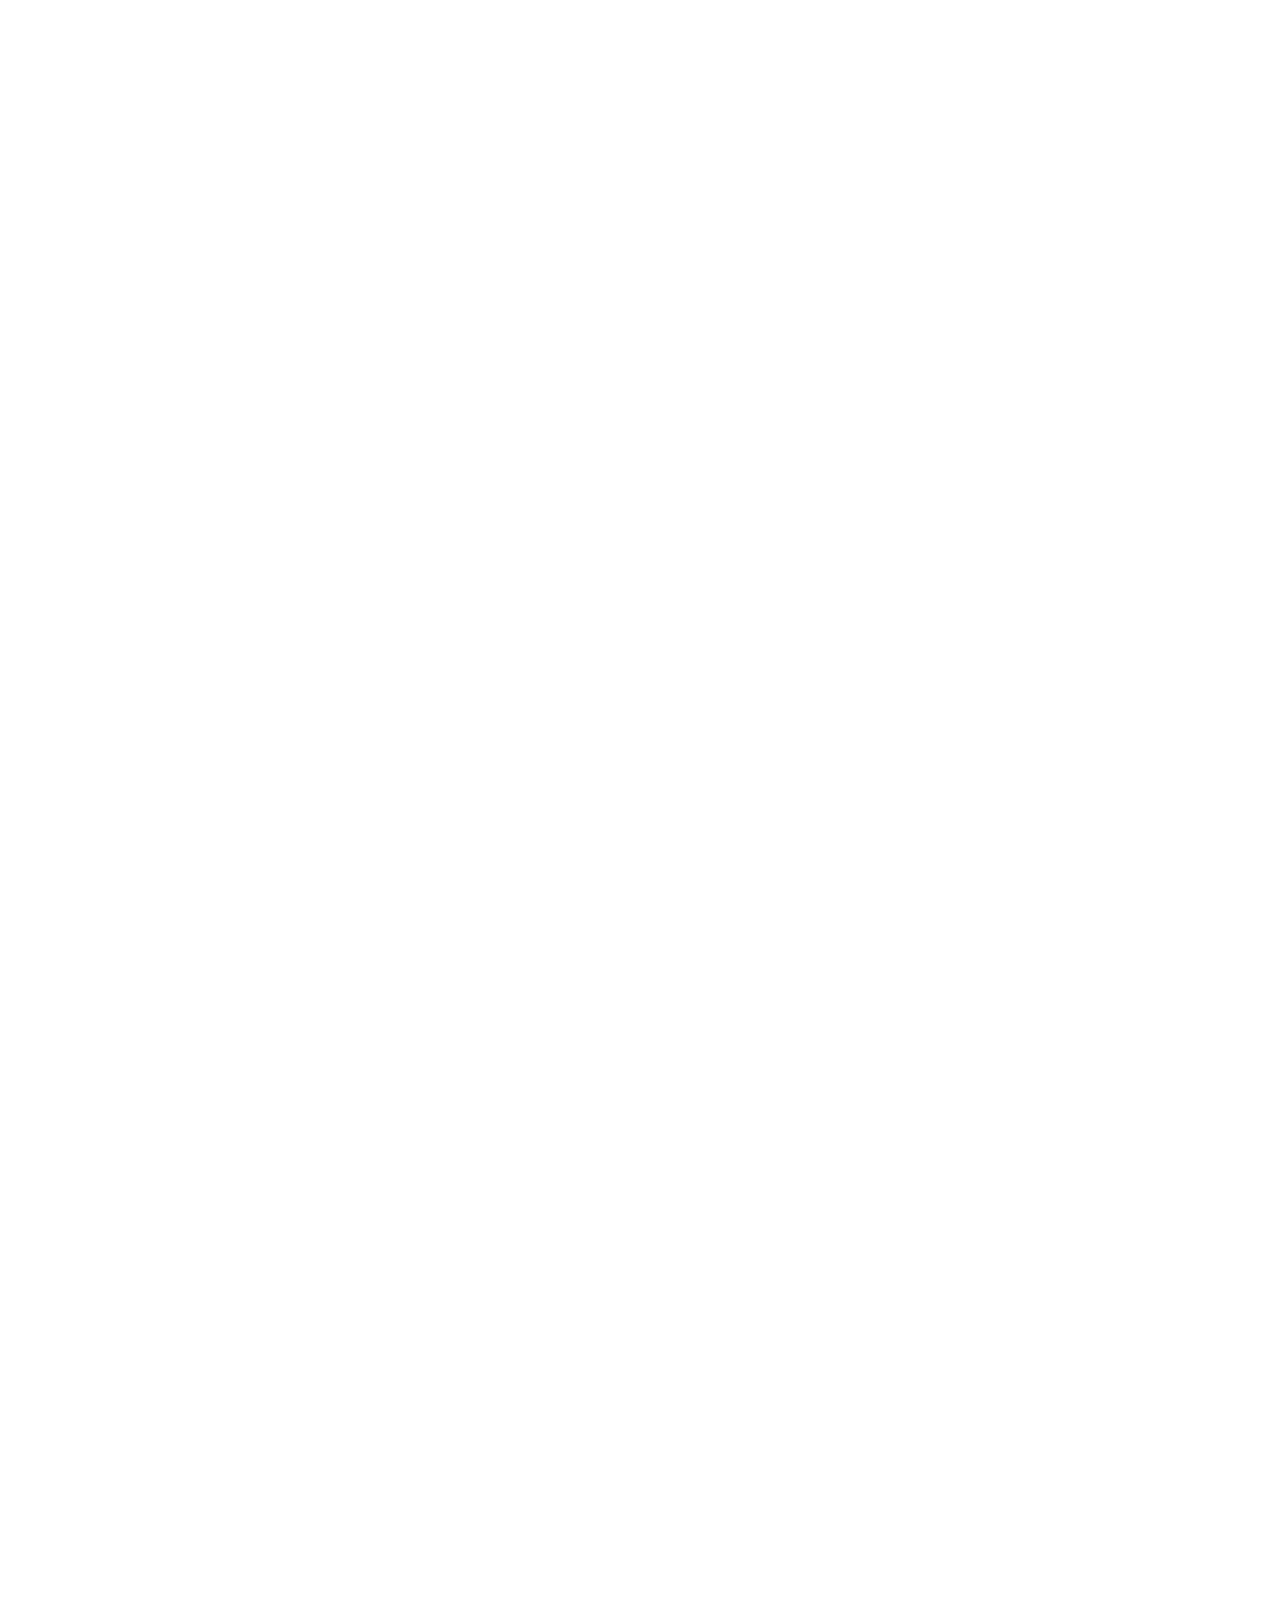
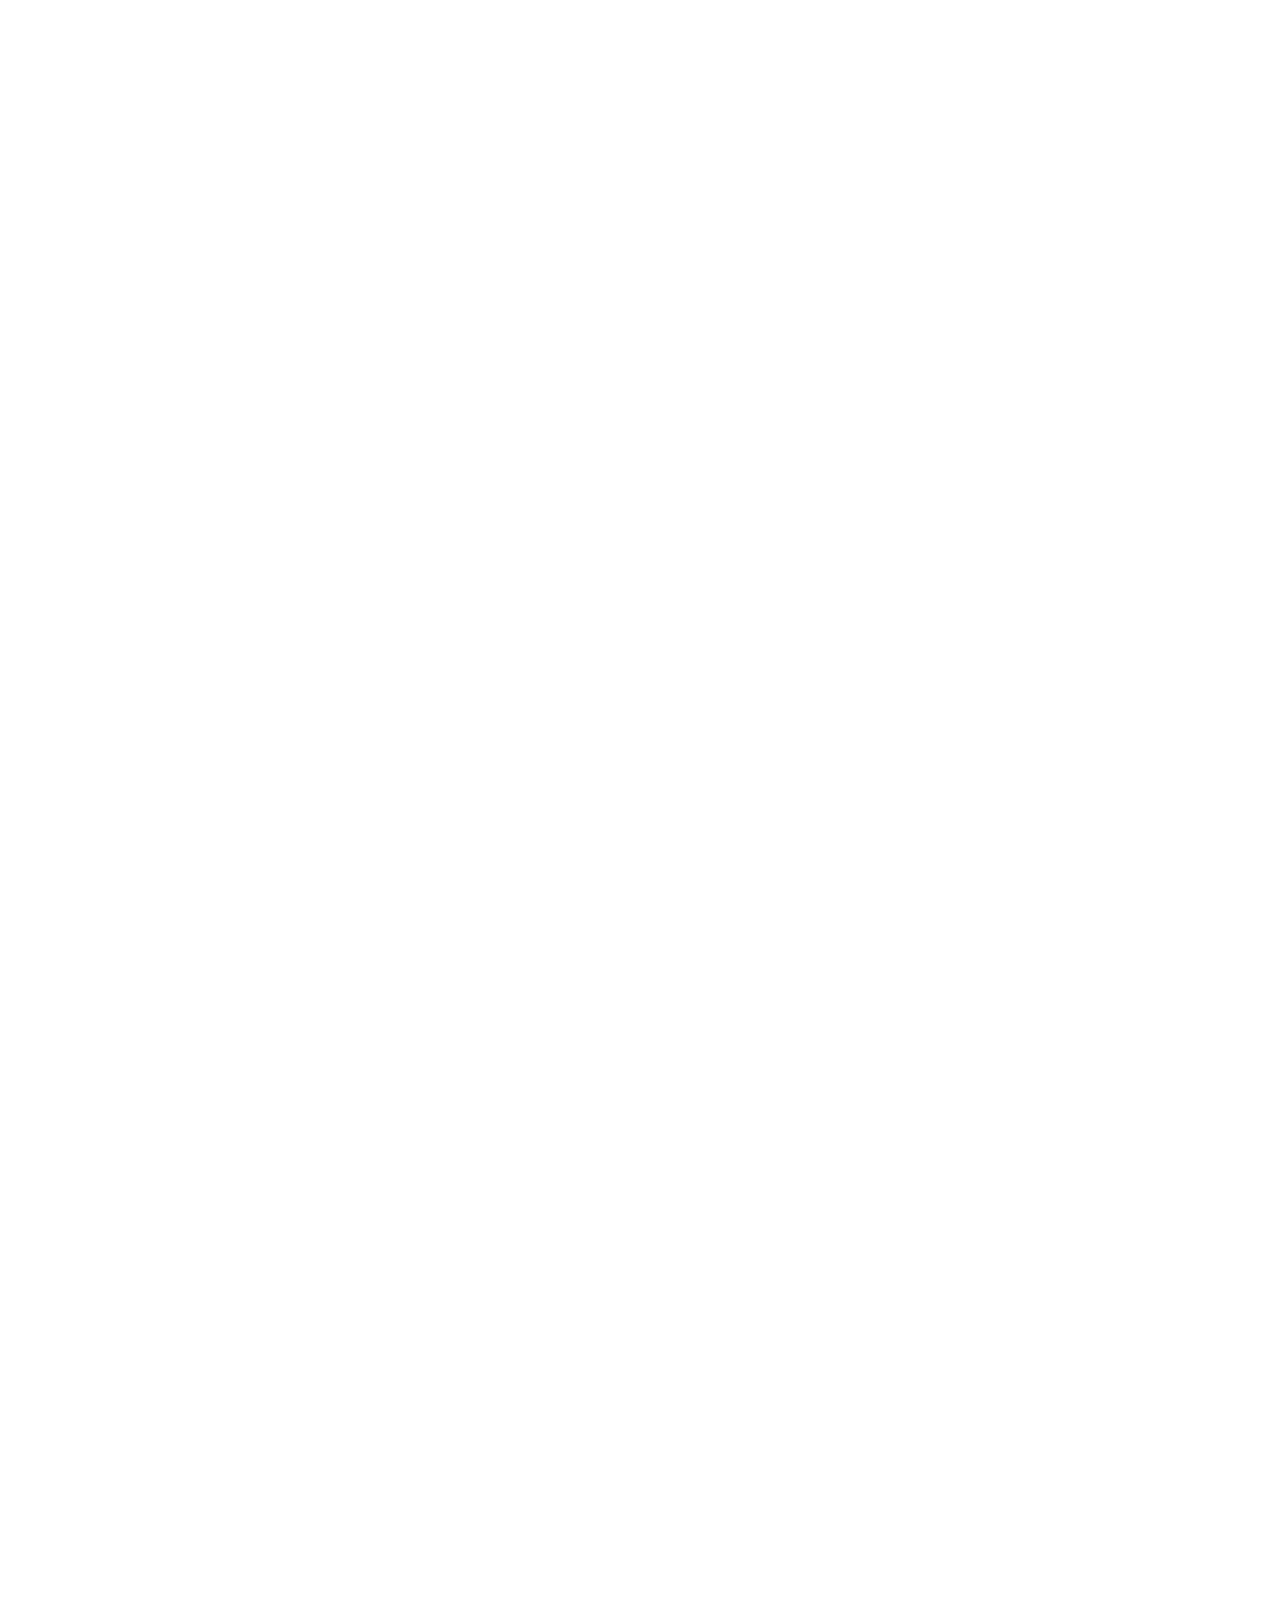
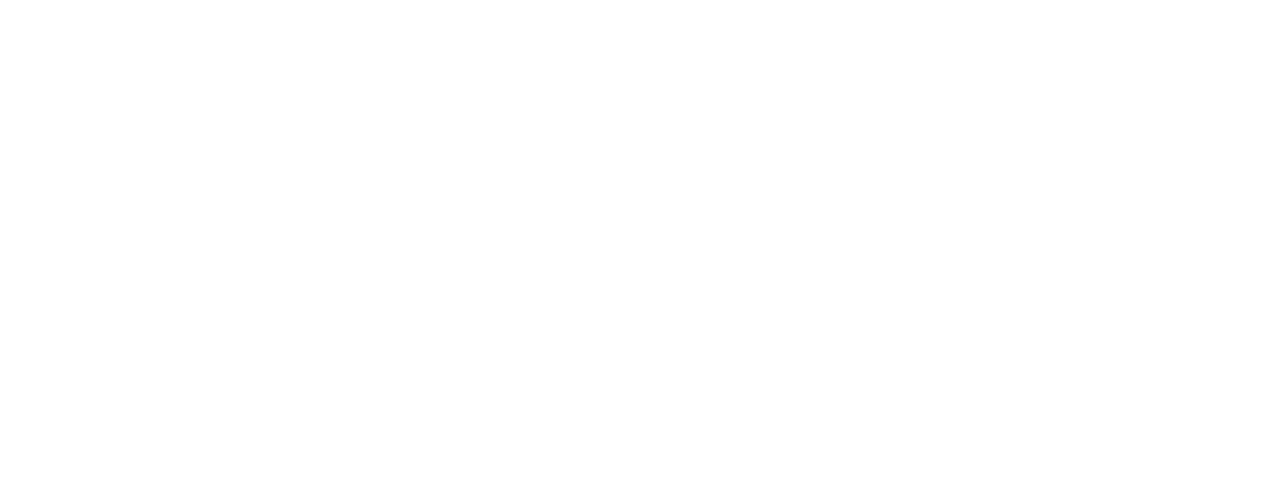
==== commit 93c368af: "Add files via upload" ====
--- a/index.html
+++ b/index.html
@@ -8,6 +8,7 @@
 <script src="sample.js"></script>
     
 
+<div id="mydiv"></div>
 
 
 <body onload="header()">
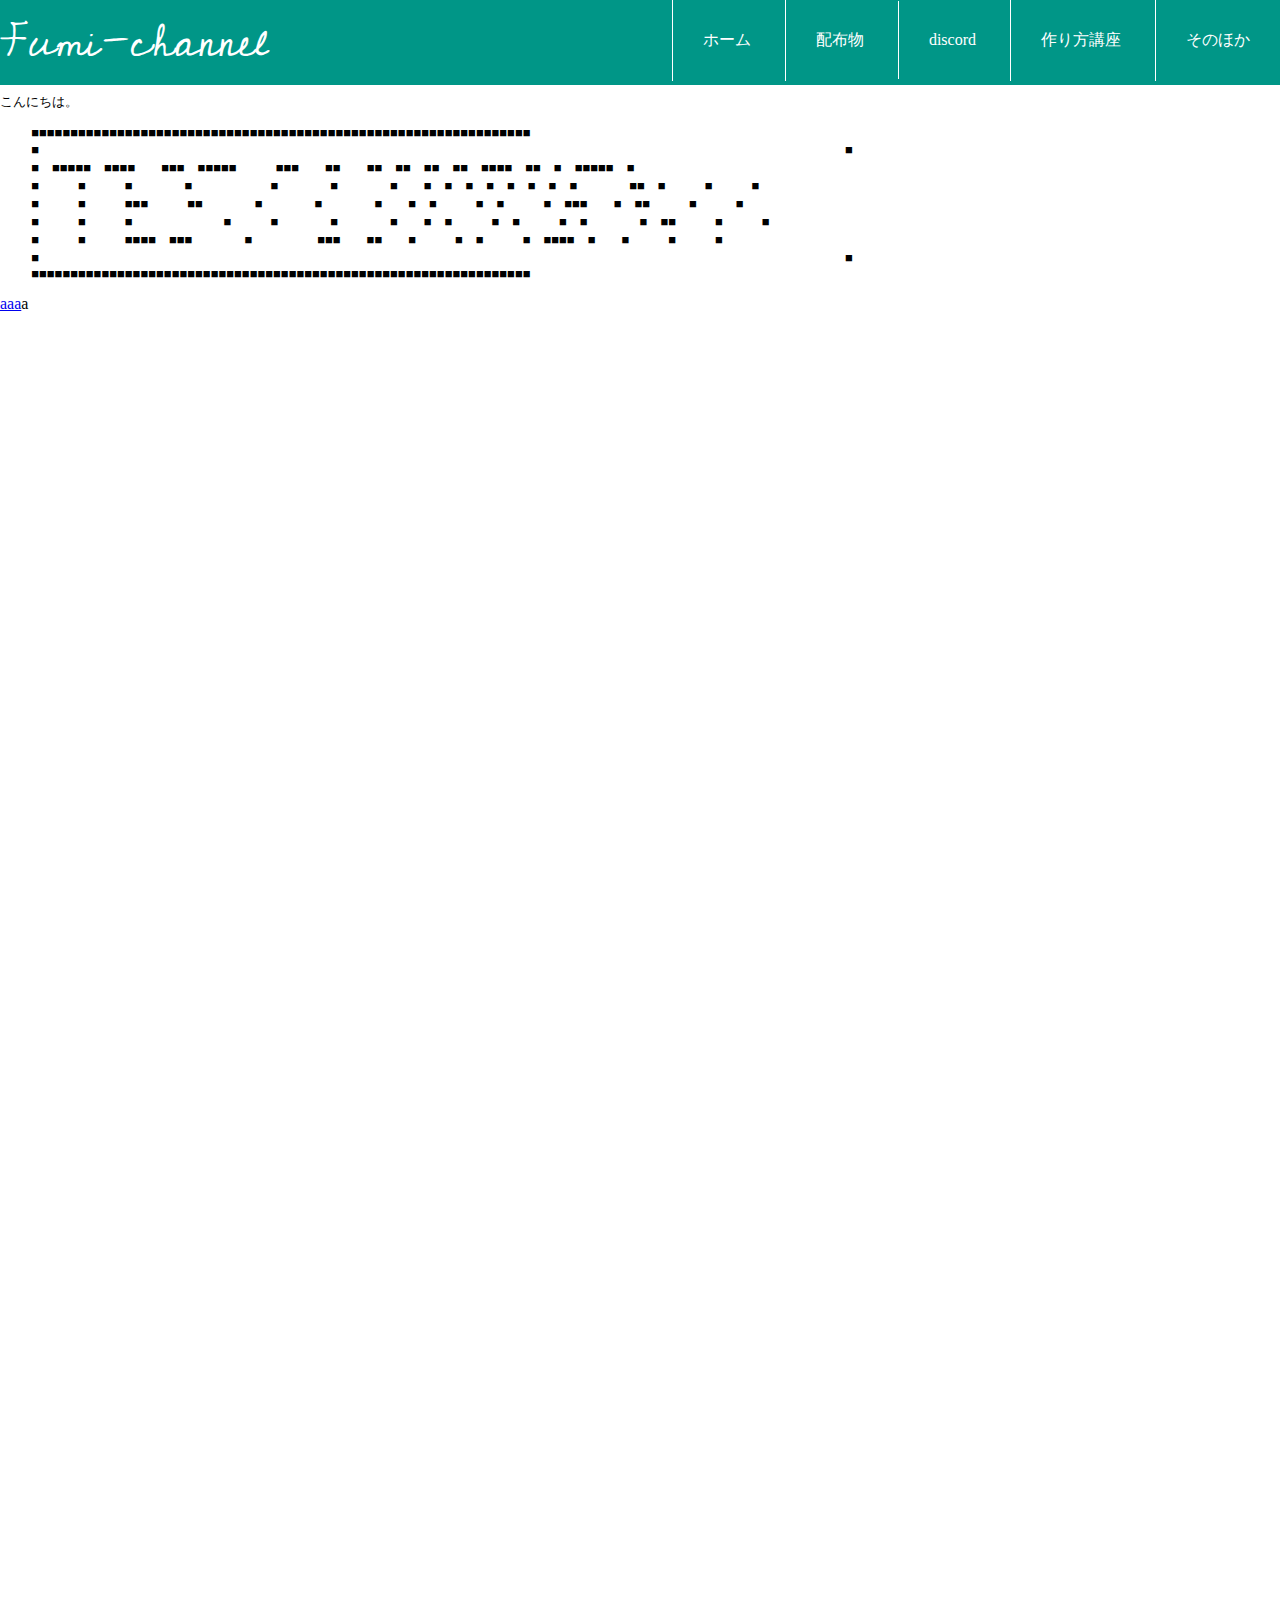
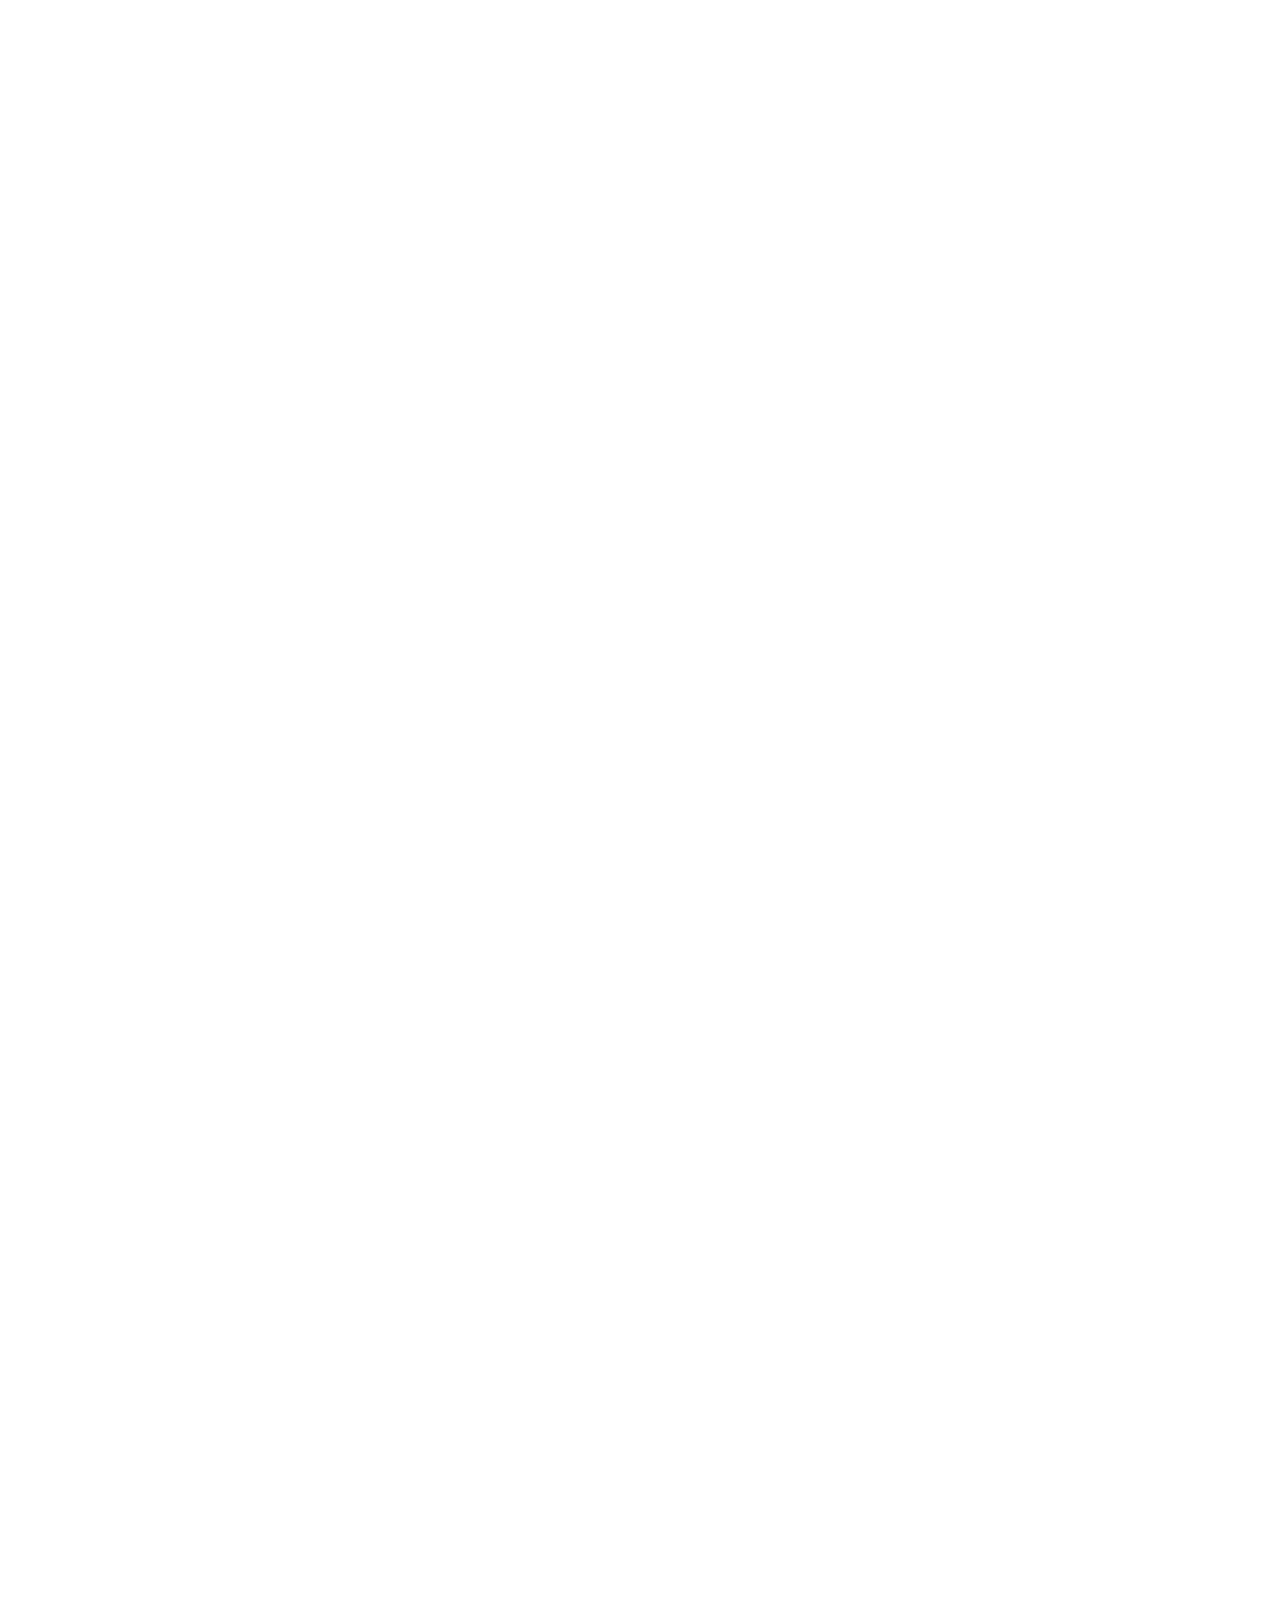
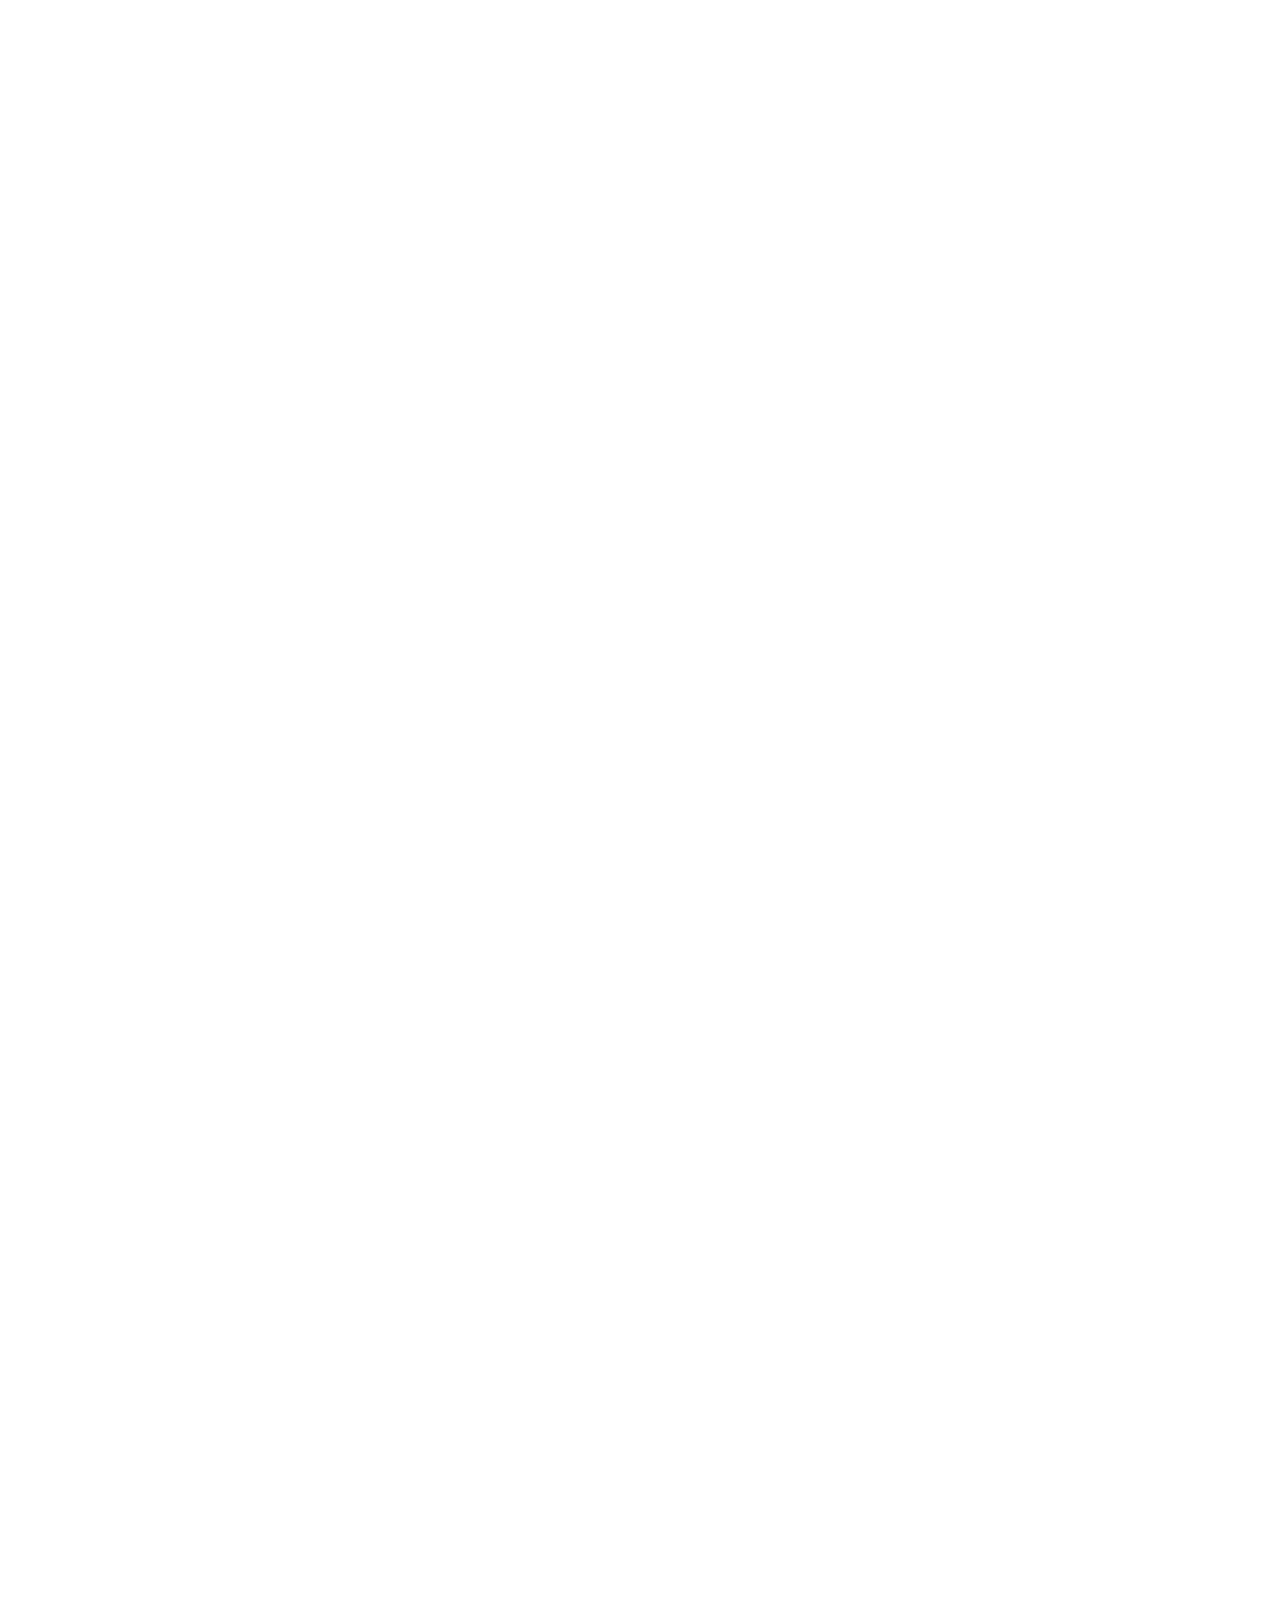
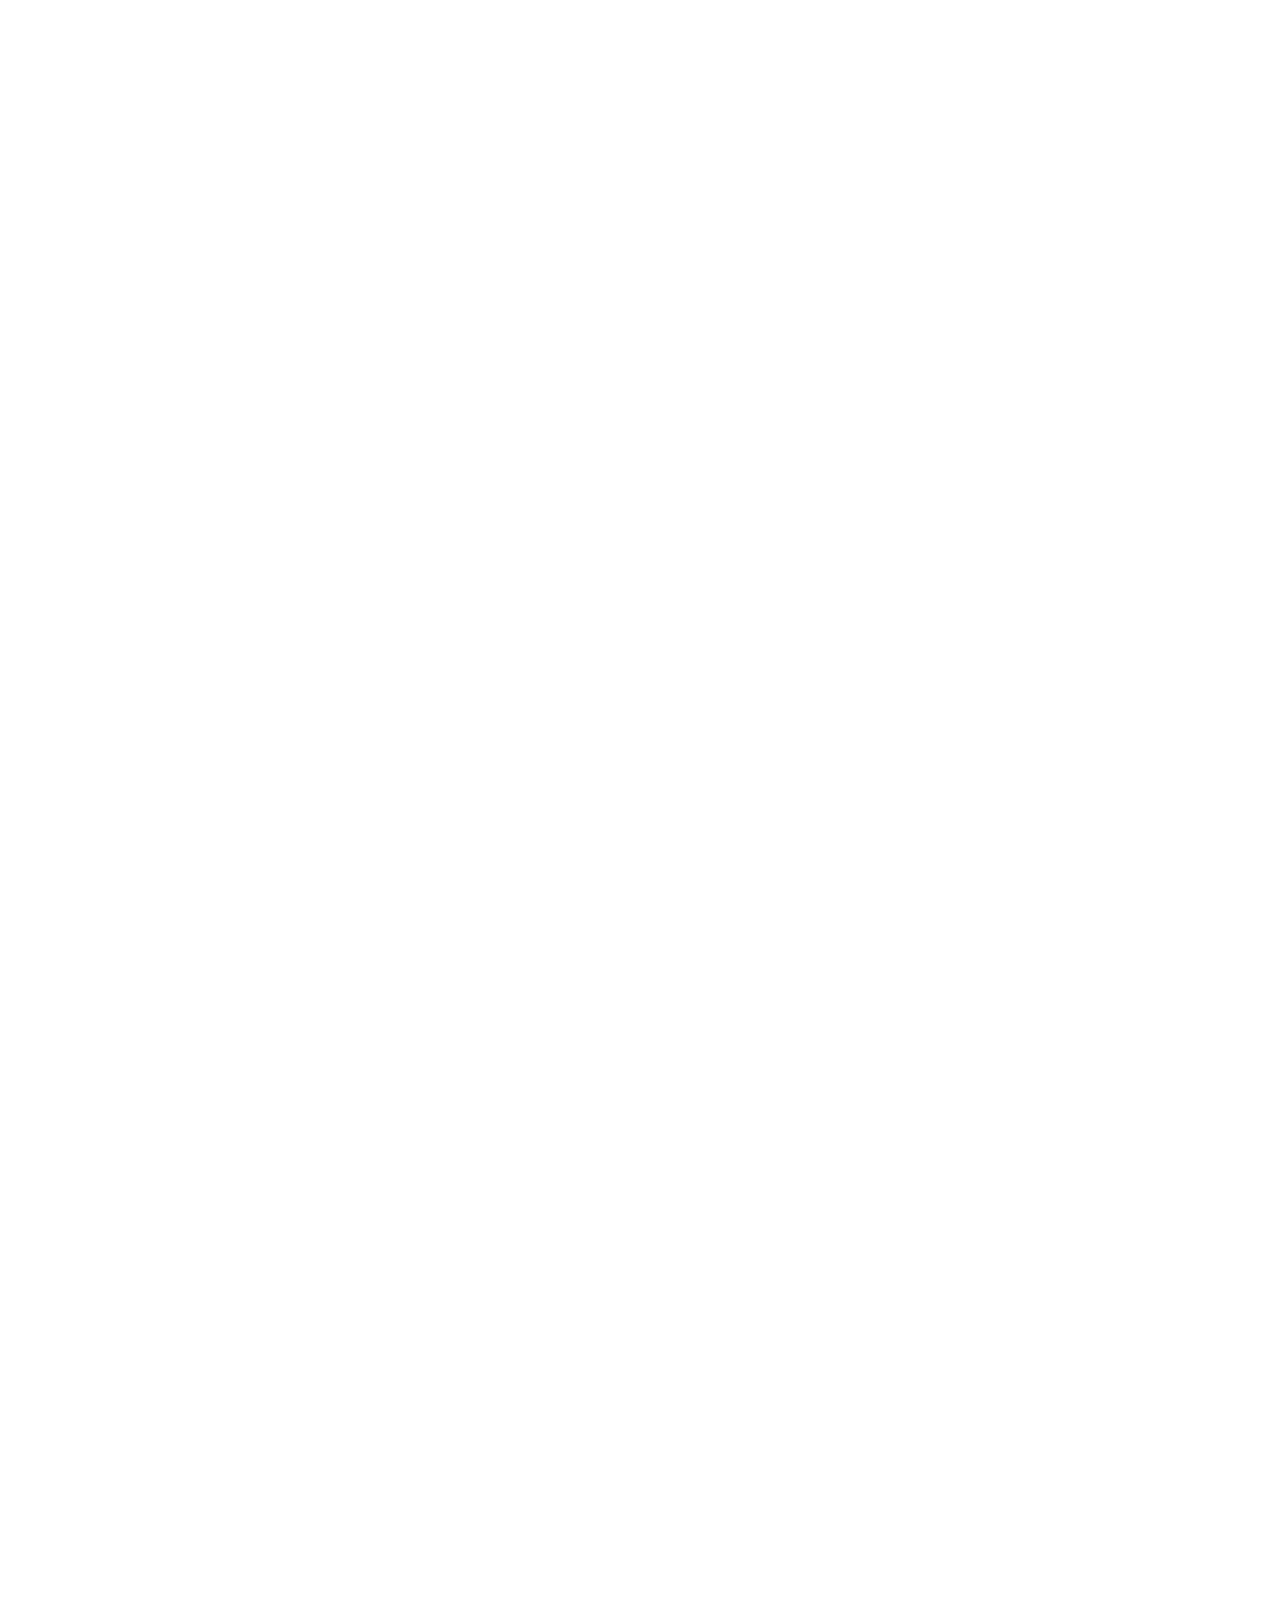
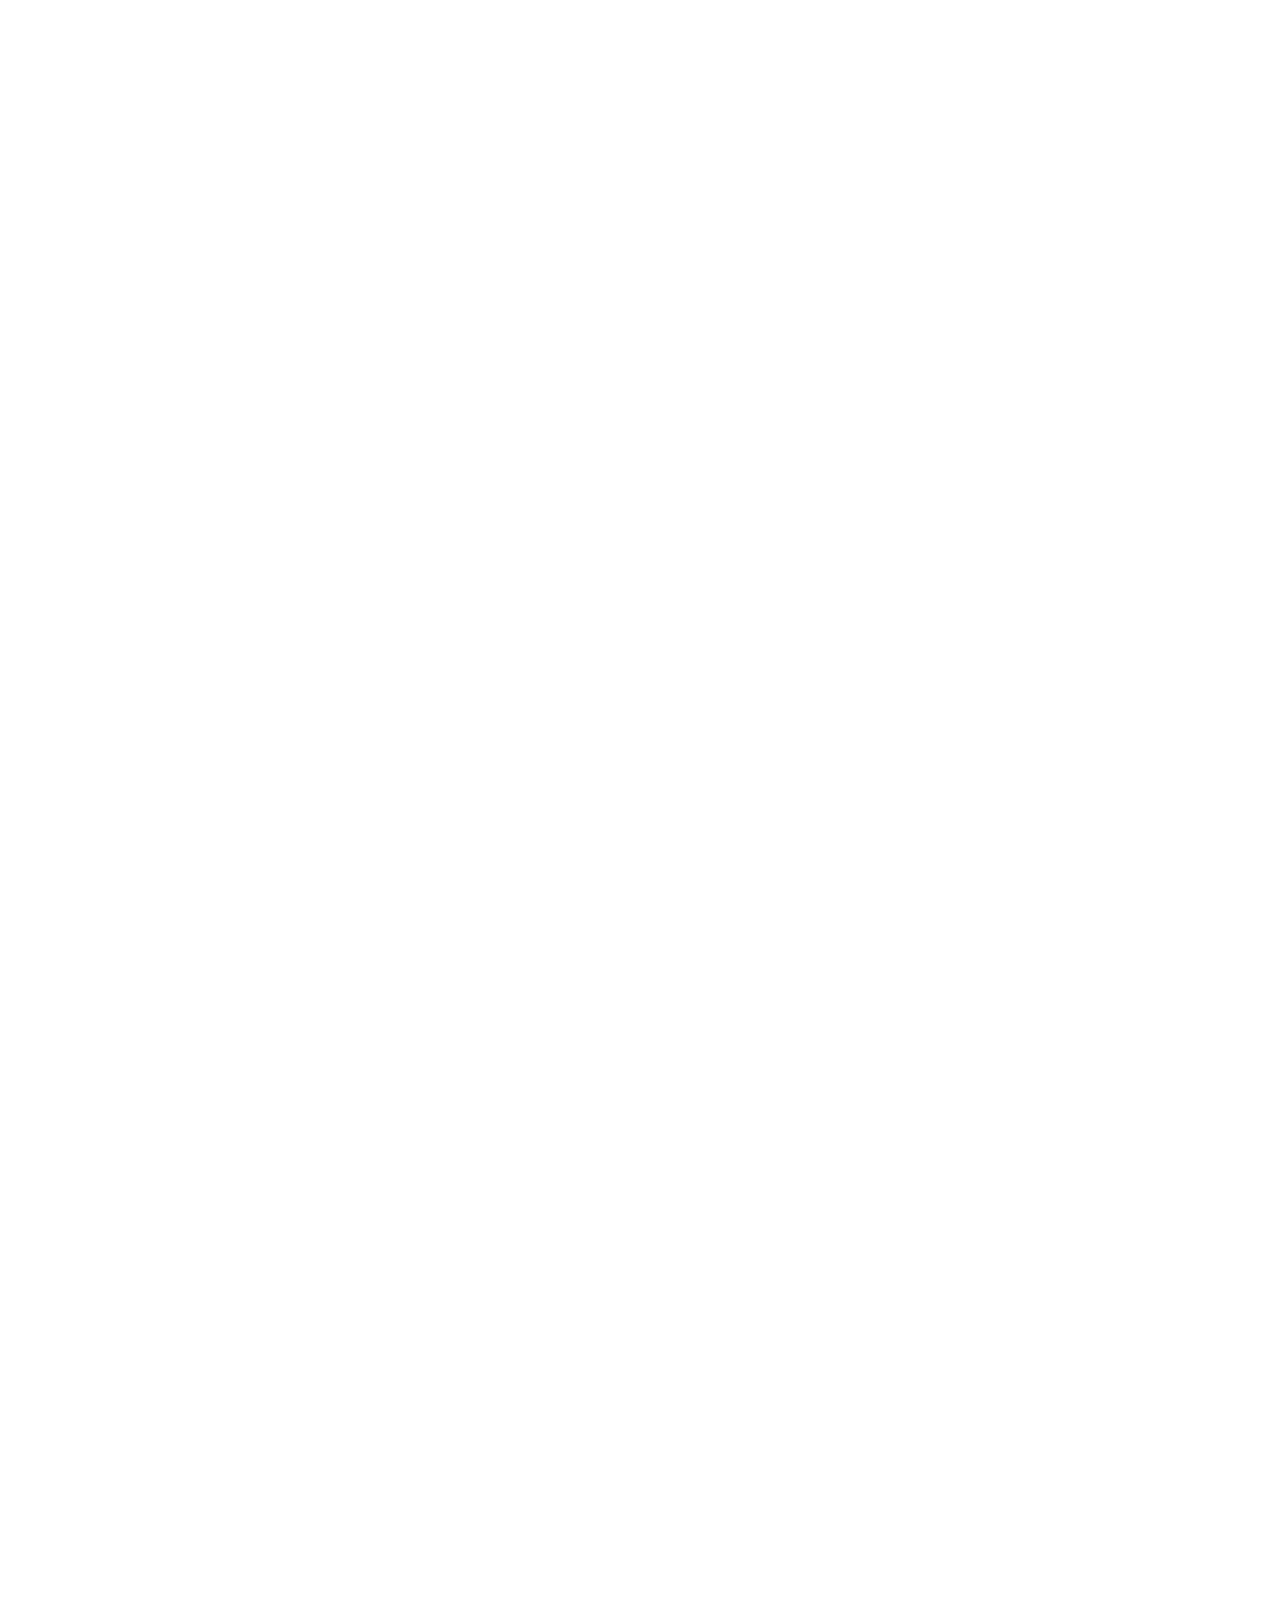
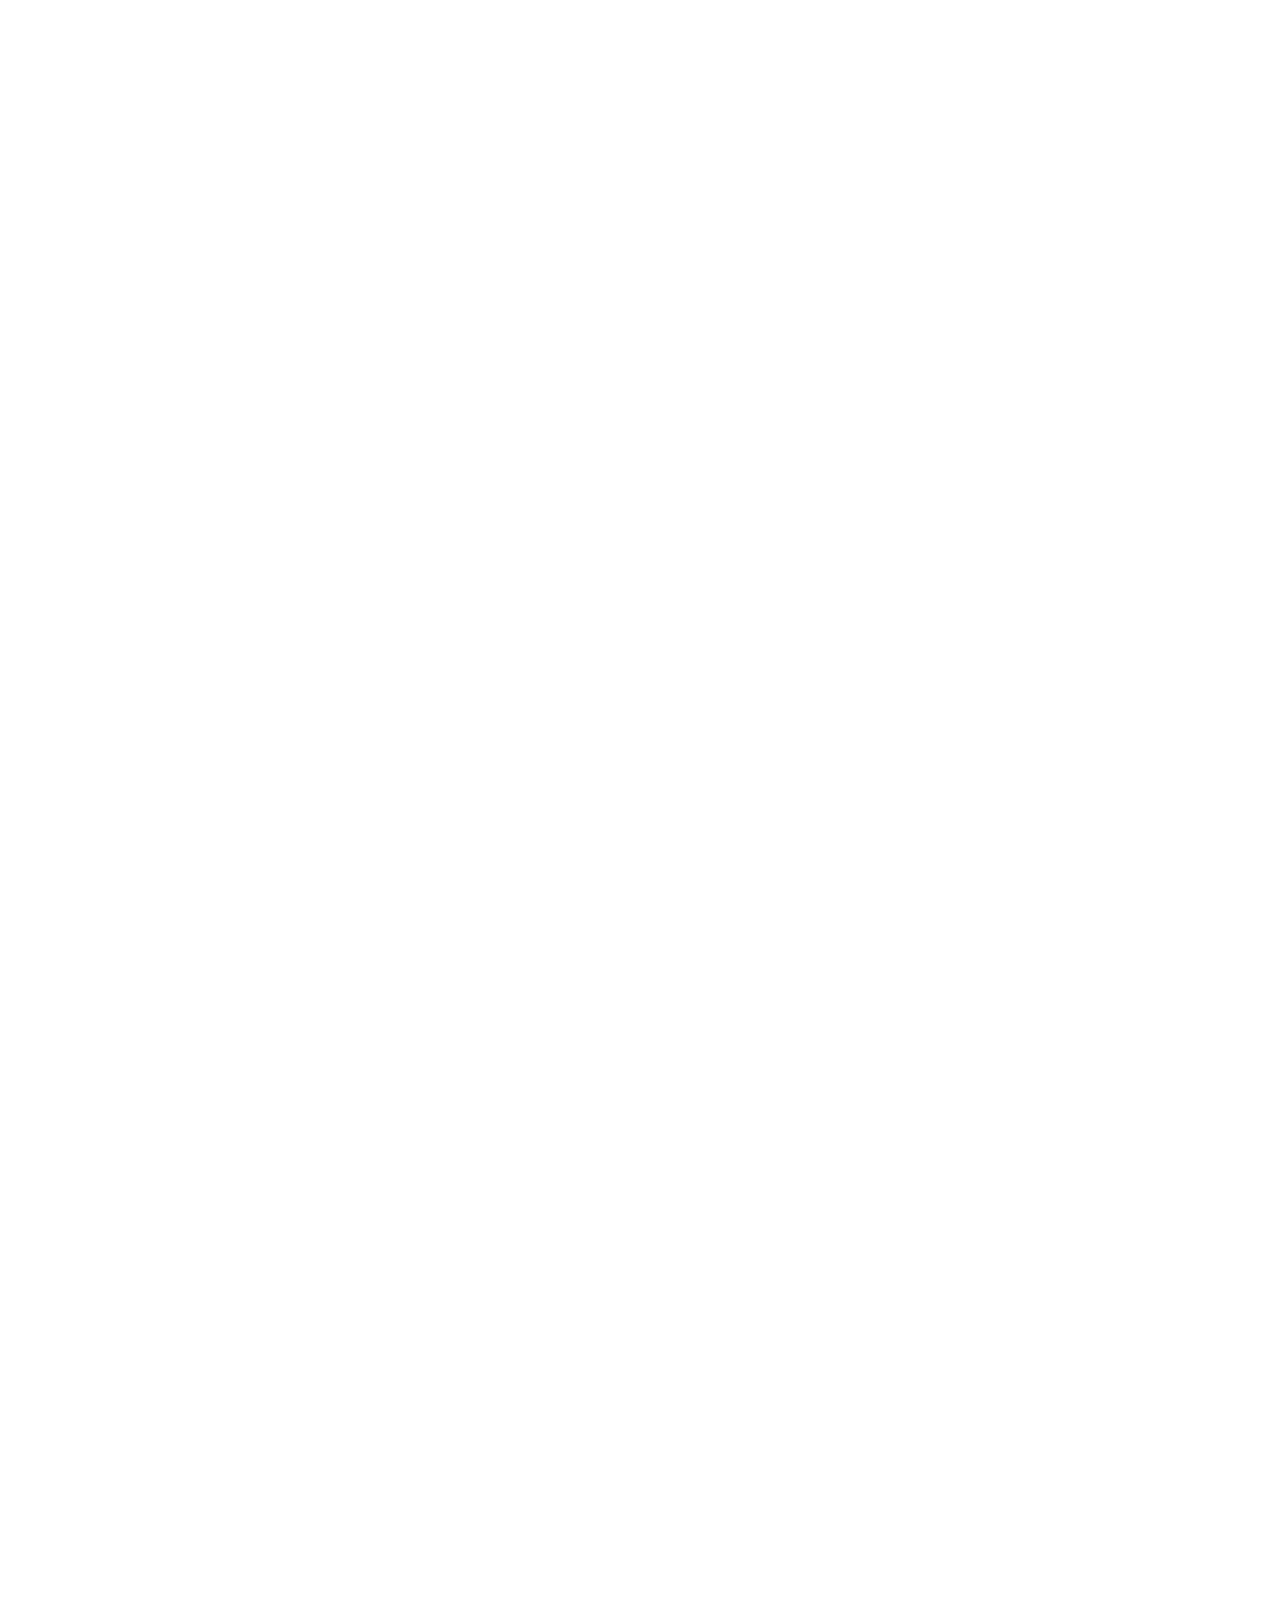
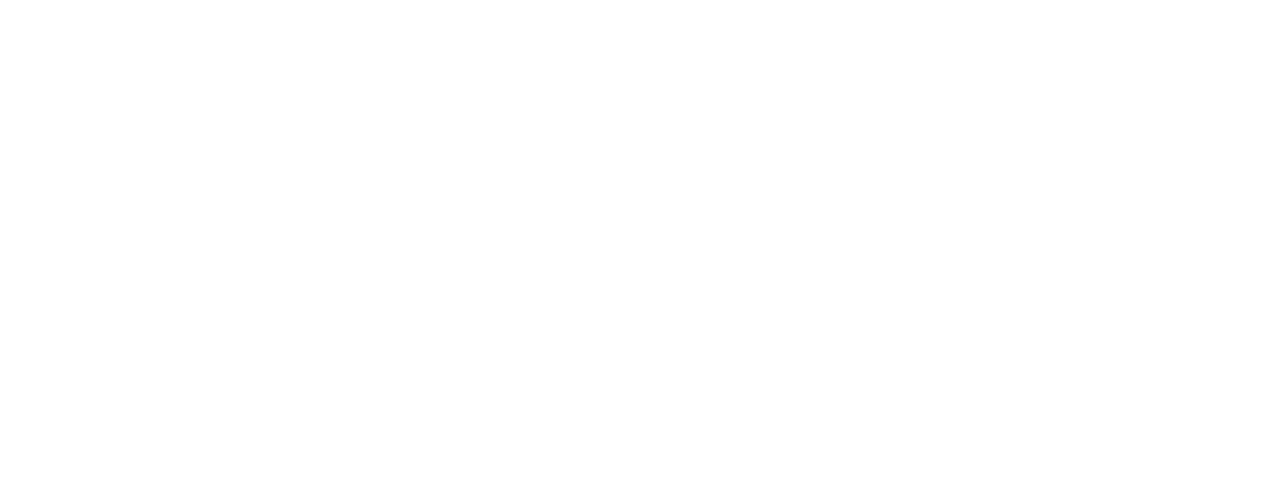
==== commit 3e4e337a: "Add files via upload" ====
--- a/index.html
+++ b/index.html
@@ -1,3 +1,4 @@
+<html><head><meta charset="UTF-8">
 <style>
     body{
         margin: 0;
@@ -6,9 +7,9 @@
 </style>
 <link href="fonts/fonts.css" rel="stylesheet" type="text/css">
 <script src="sample.js"></script>
-    
+</head>
 
-<div id="mydiv"></div>
+<div id="mydiv">Hello.</div>
 
 
 <body onload="header()">
@@ -17,7 +18,7 @@
     <div style="width: 100%; height:10000px; padding-top:80px; ">
 
 <pre>
-
+こんにちは。
 
     ■■■■■■■■■■■■■■■■■■■■■■■■■■■■■■■■■■■■■■■■■■■■■■■■■■■■■■■■■■■■■■■■
     ■　　　　　　　　　　　　　　　　　　　　　　　　　　　　　　　　　　　　　　　　　　　　　　　　　　　　　　　　　　　　　　■
@@ -29,7 +30,7 @@
     ■　　　　　　　　　　　　　　　　　　　　　　　　　　　　　　　　　　　　　　　　　　　　　　　　　　　　　　　　　　　　　　■
     ■■■■■■■■■■■■■■■■■■■■■■■■■■■■■■■■■■■■■■■■■■■■■■■■■■■■■■■■■■■■■■■■
 </pre>
-
+<a href="./配布物/index.html">aaa</a>a
 
 
 
@@ -44,4 +45,4 @@
 
 
     
-</body>+</body></html>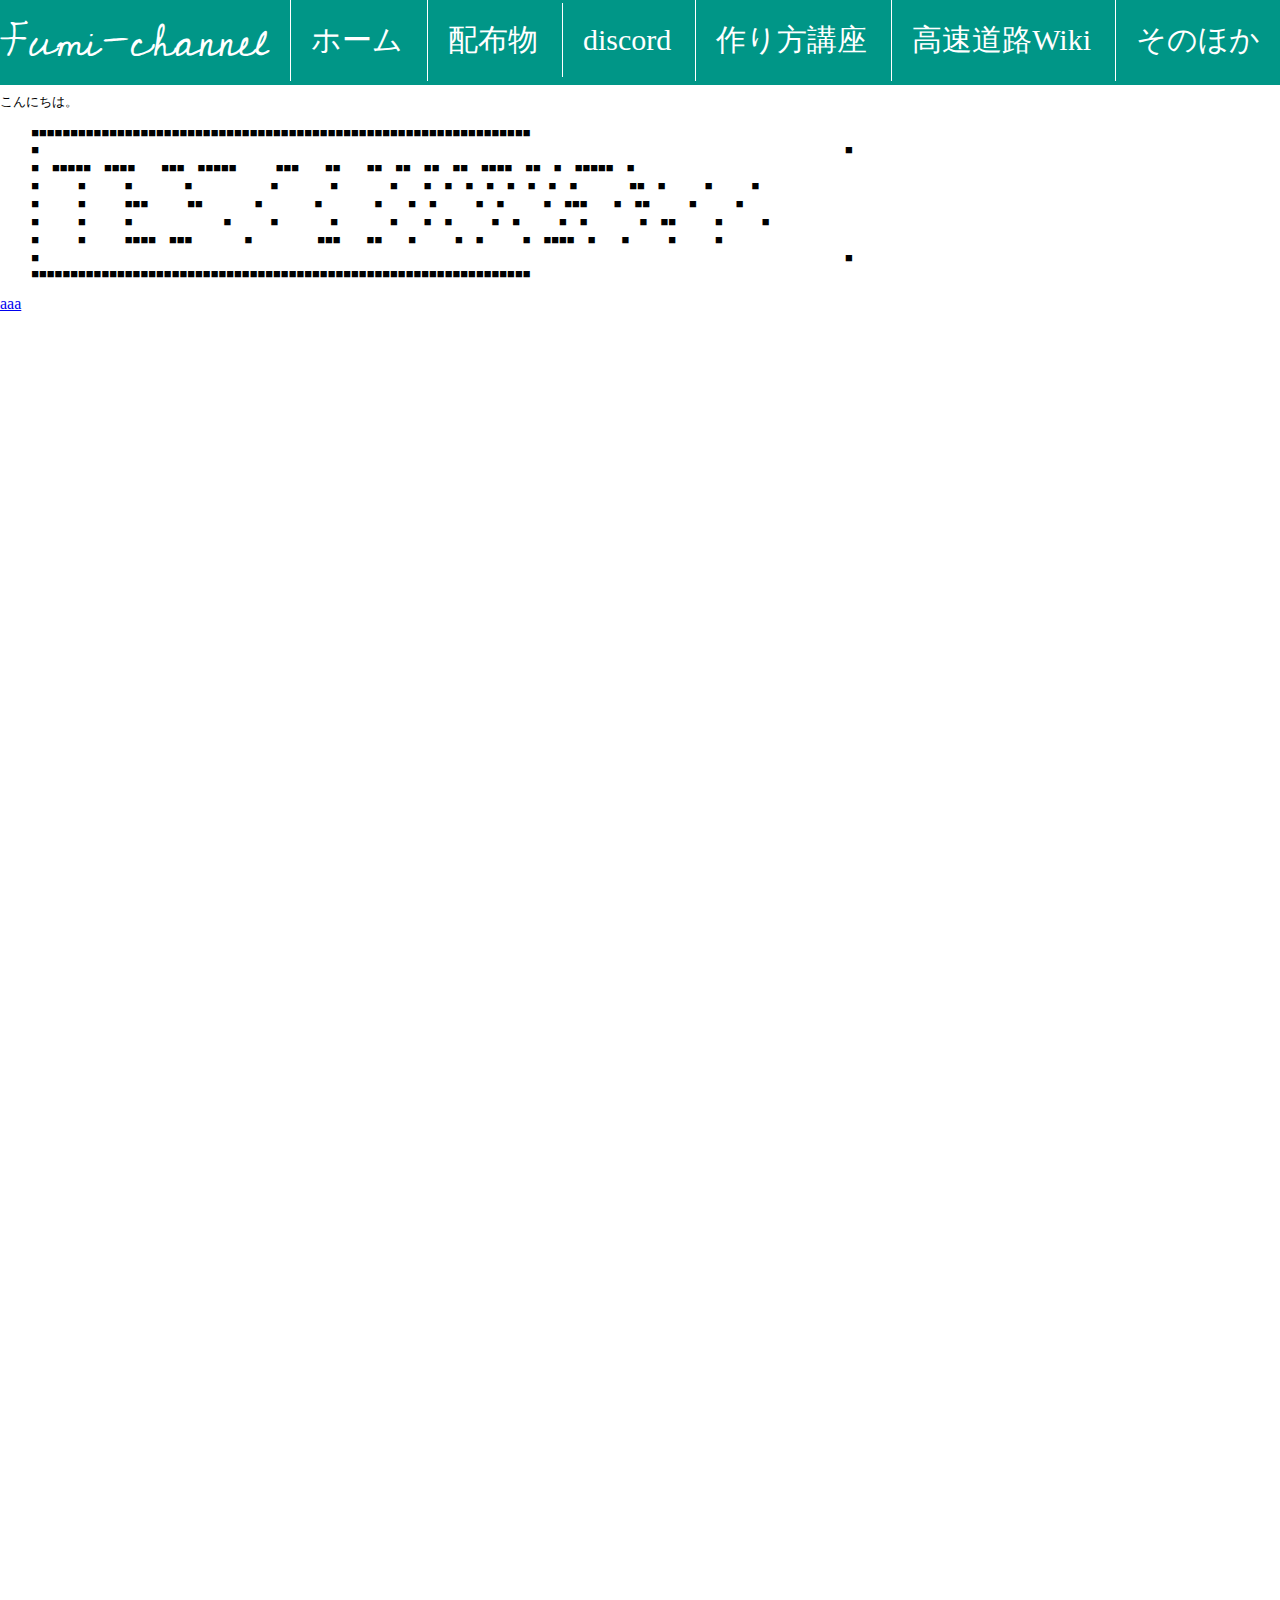
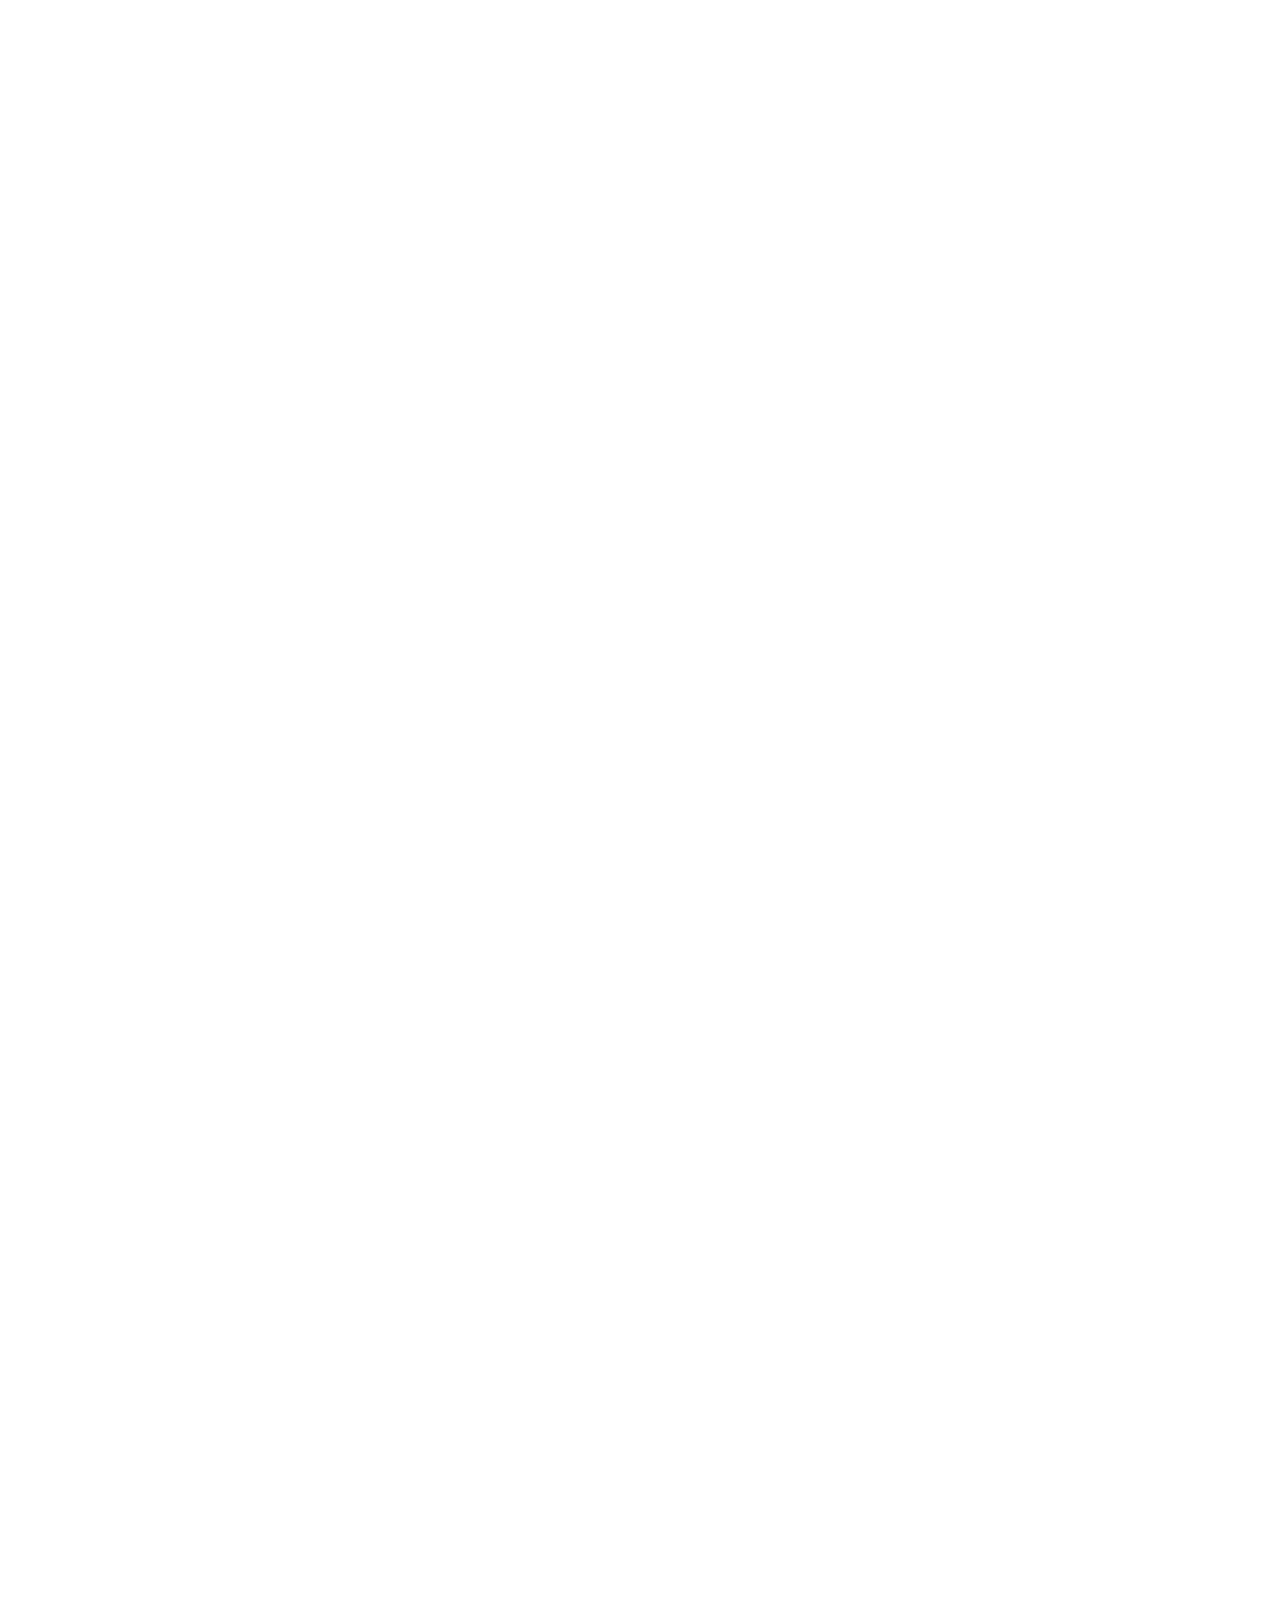
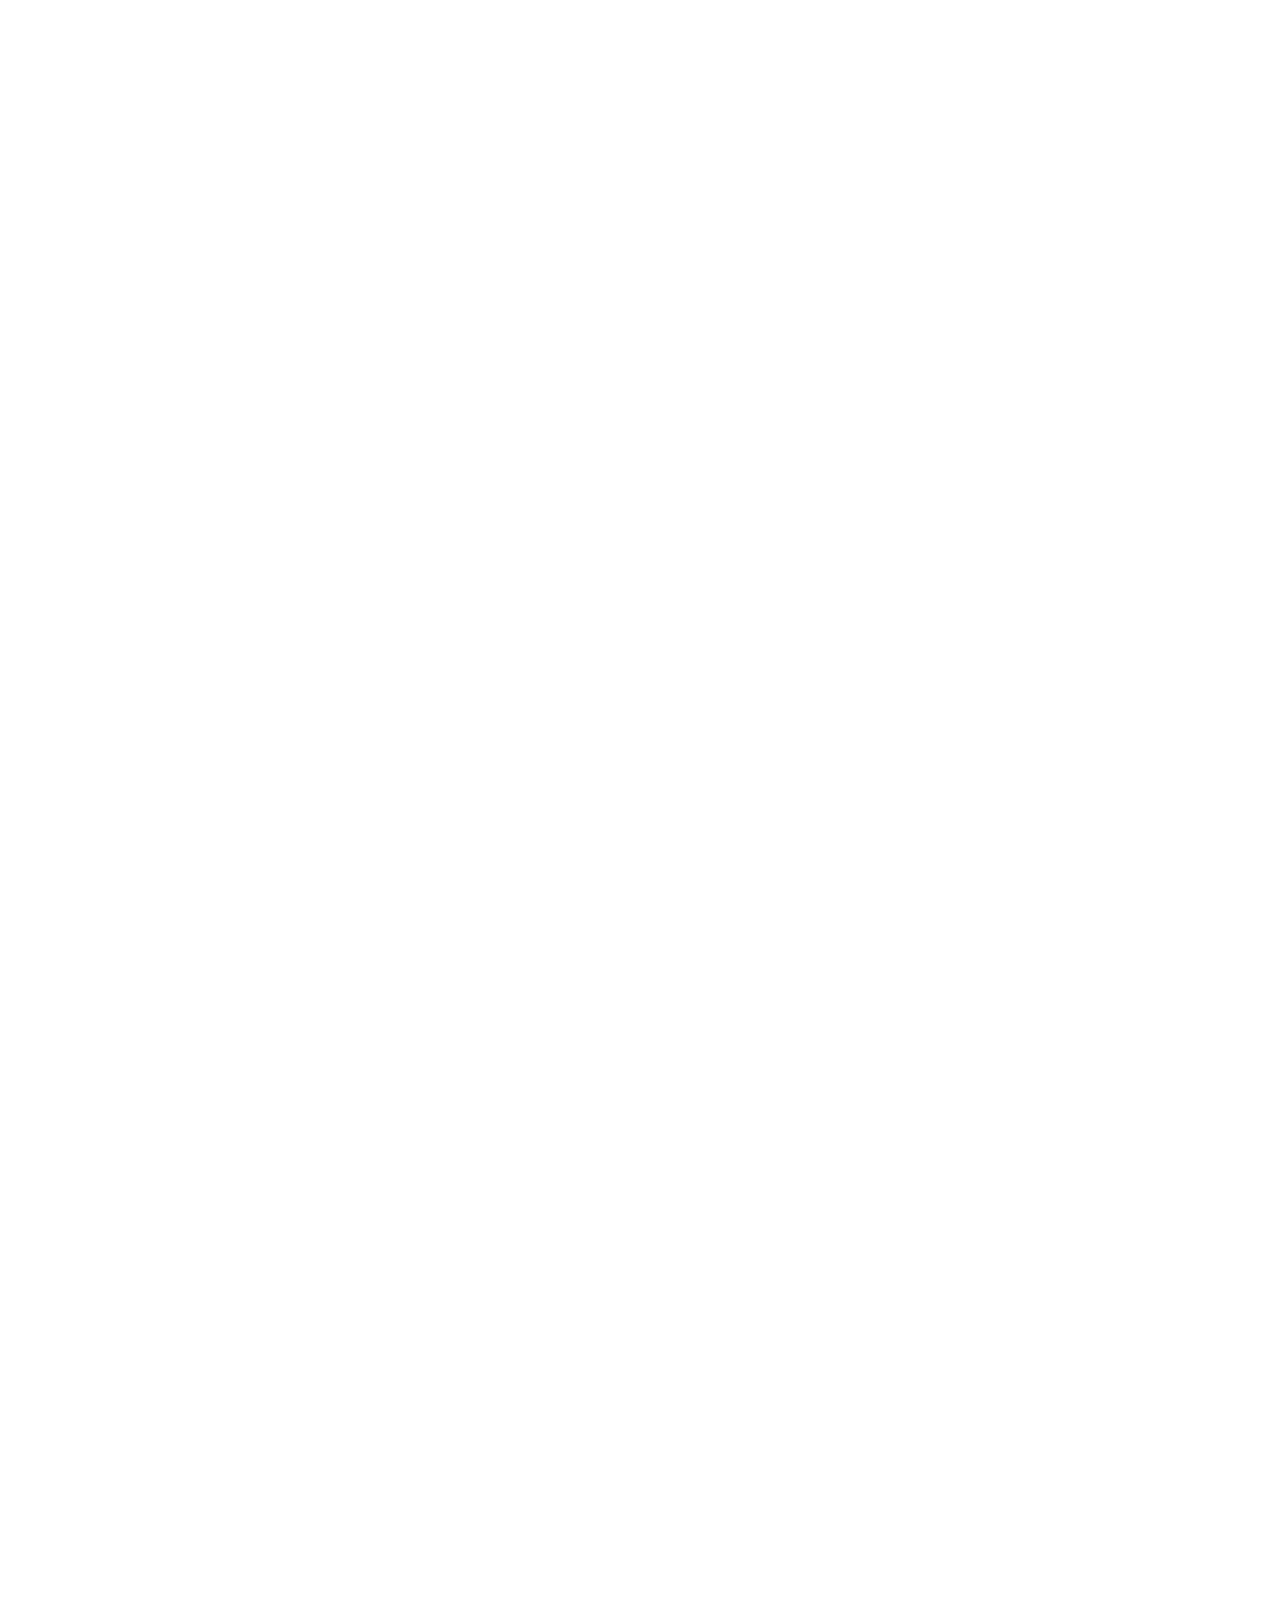
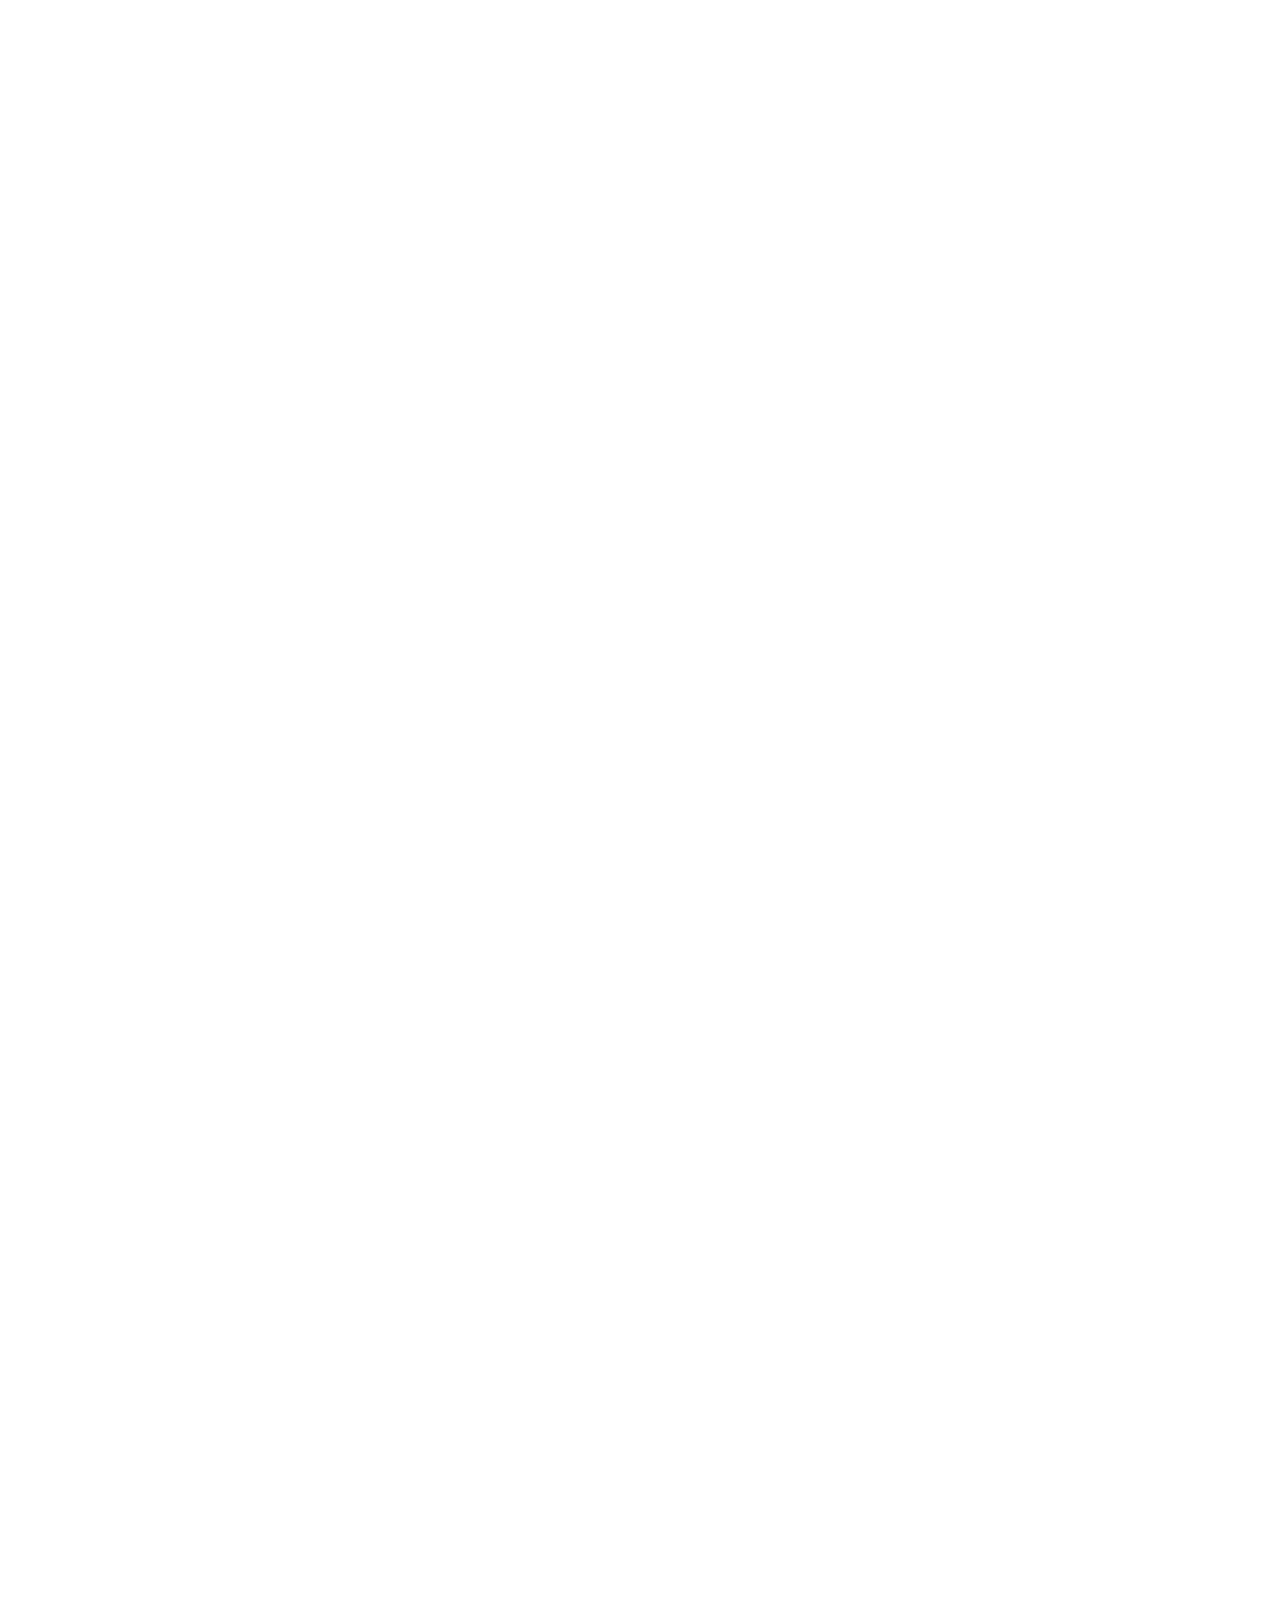
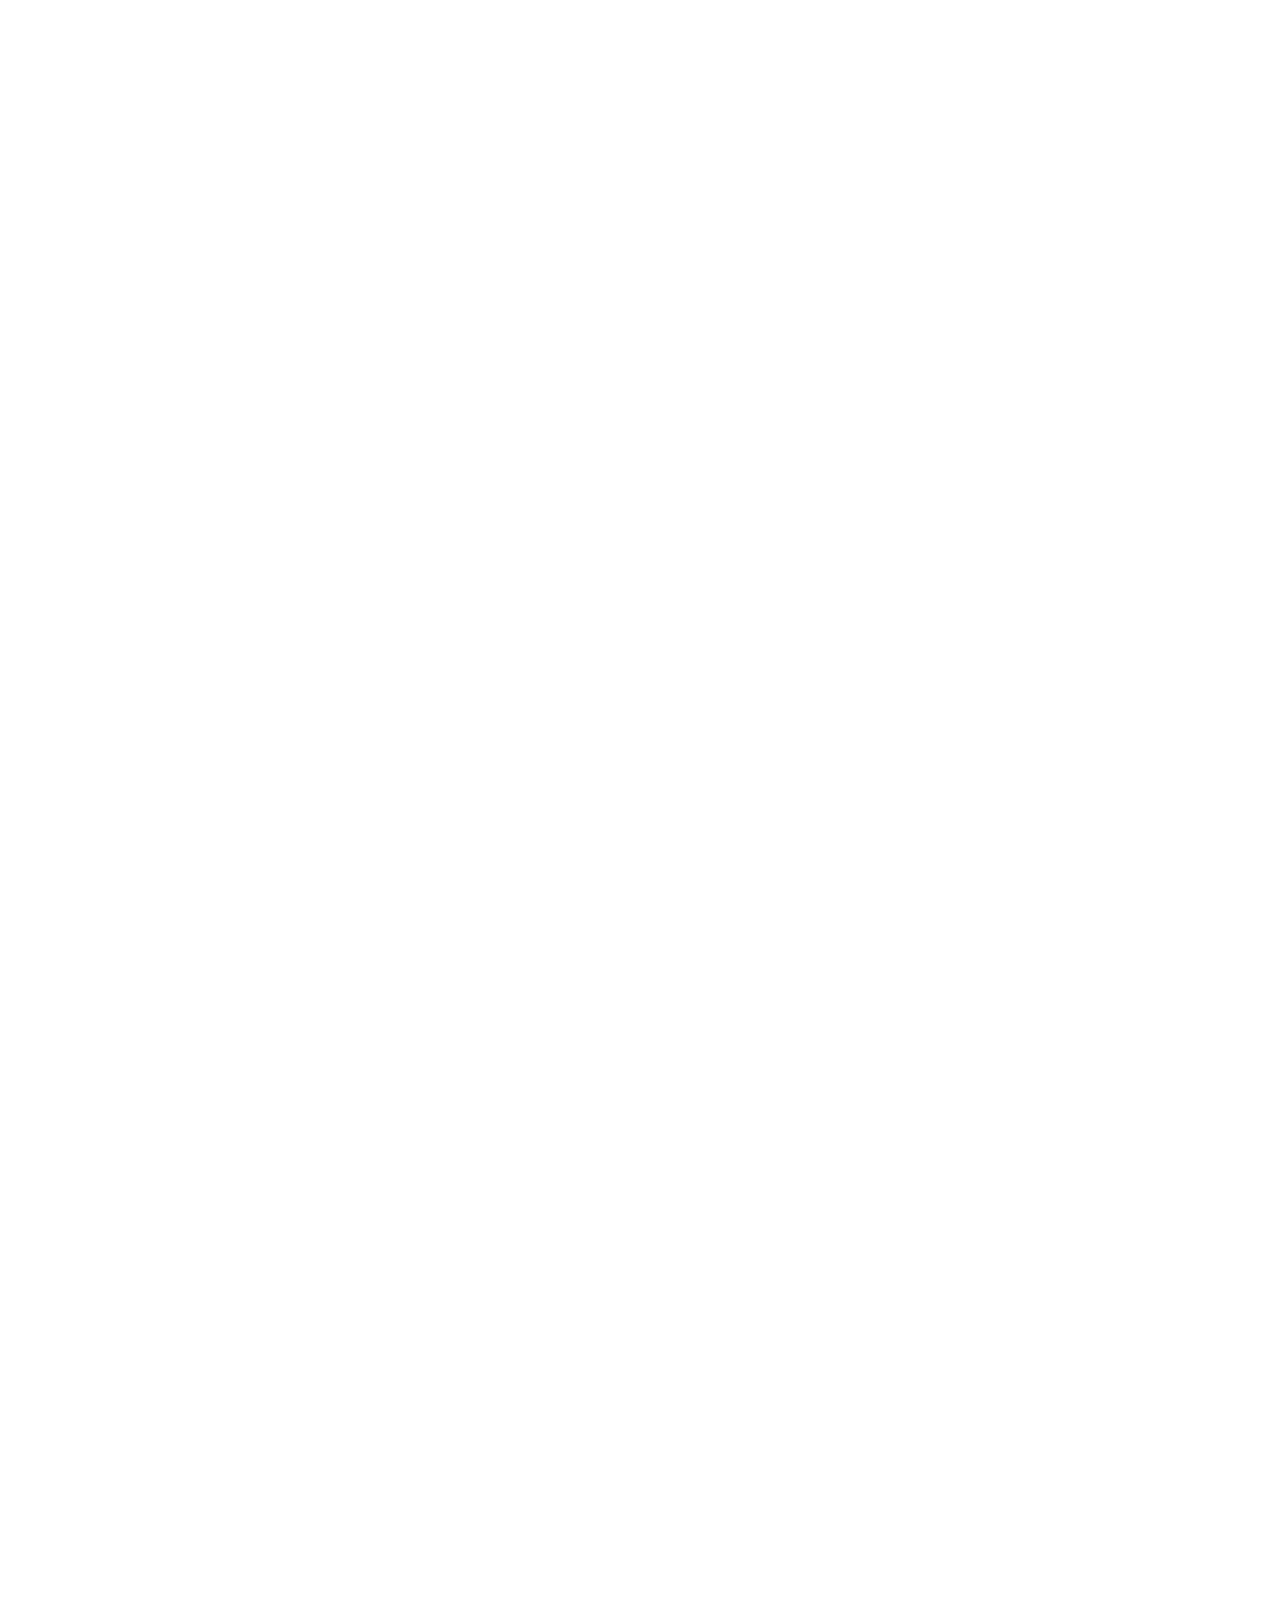
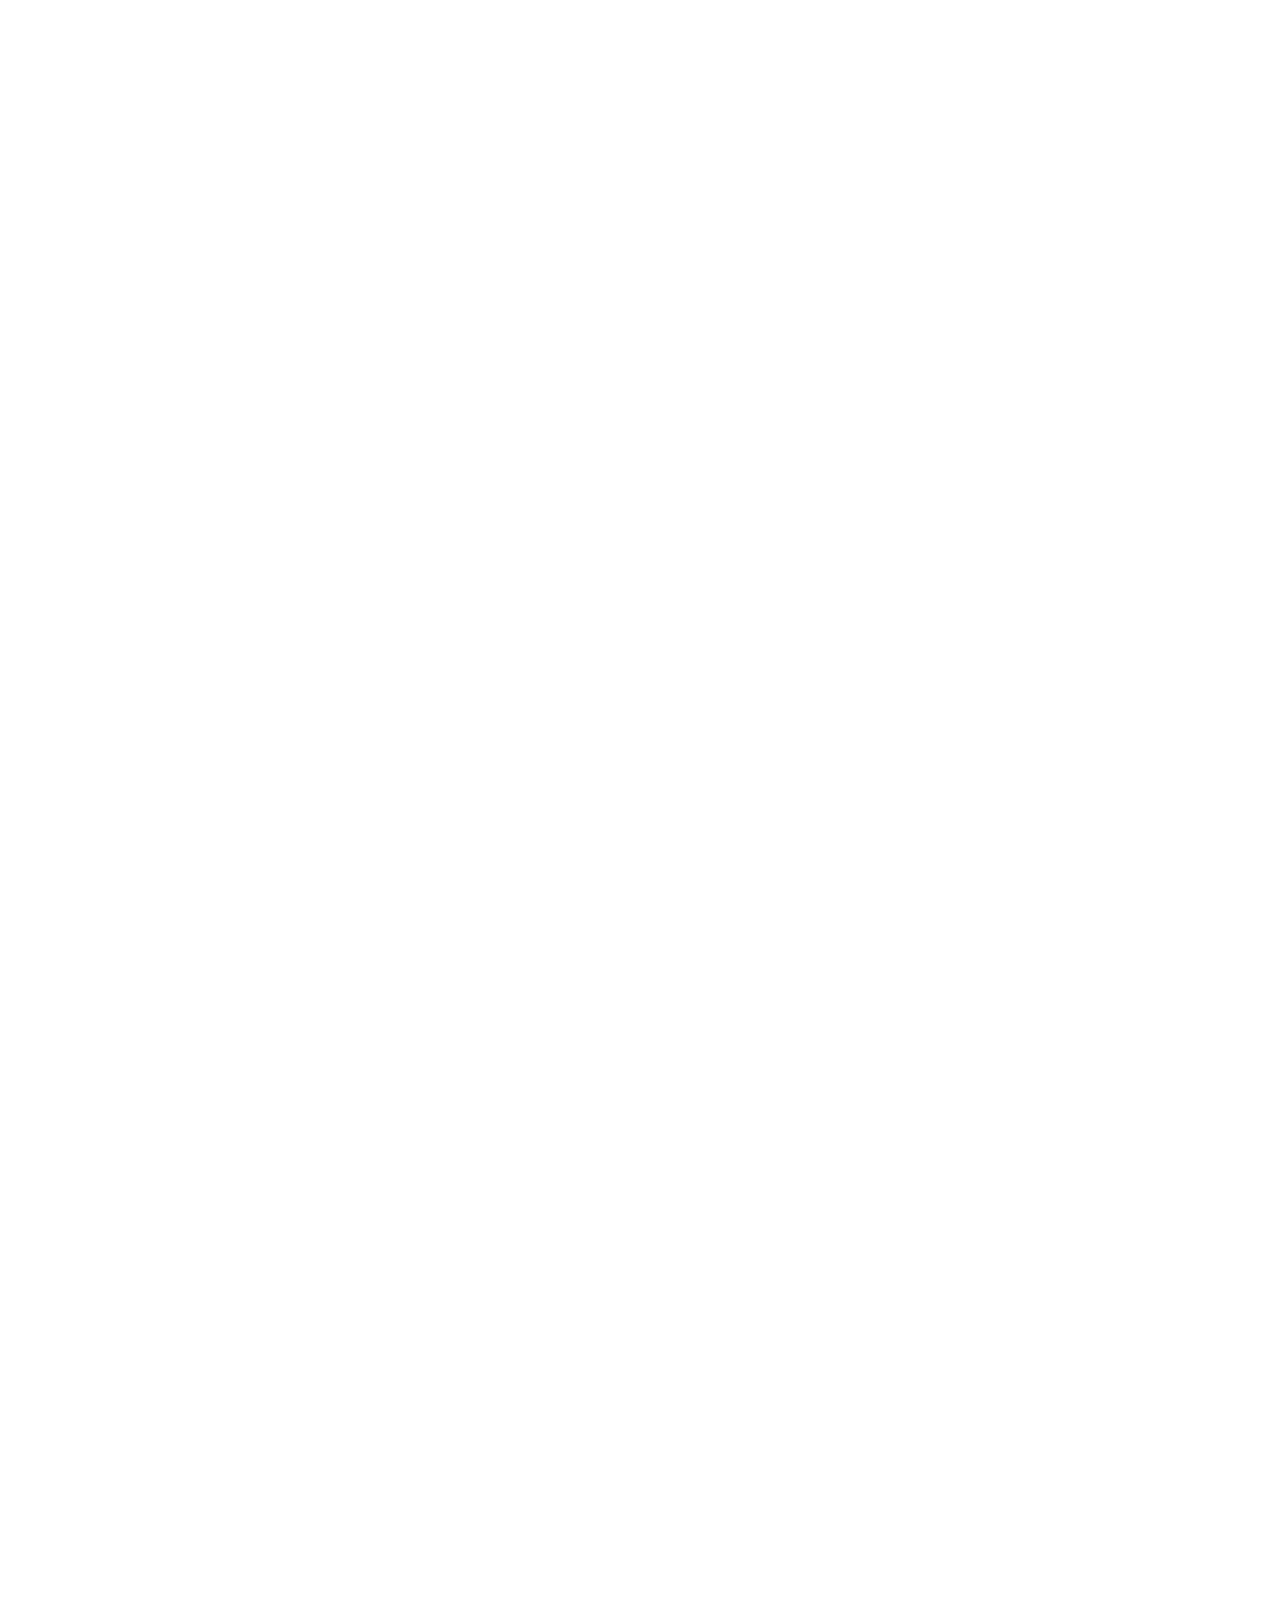
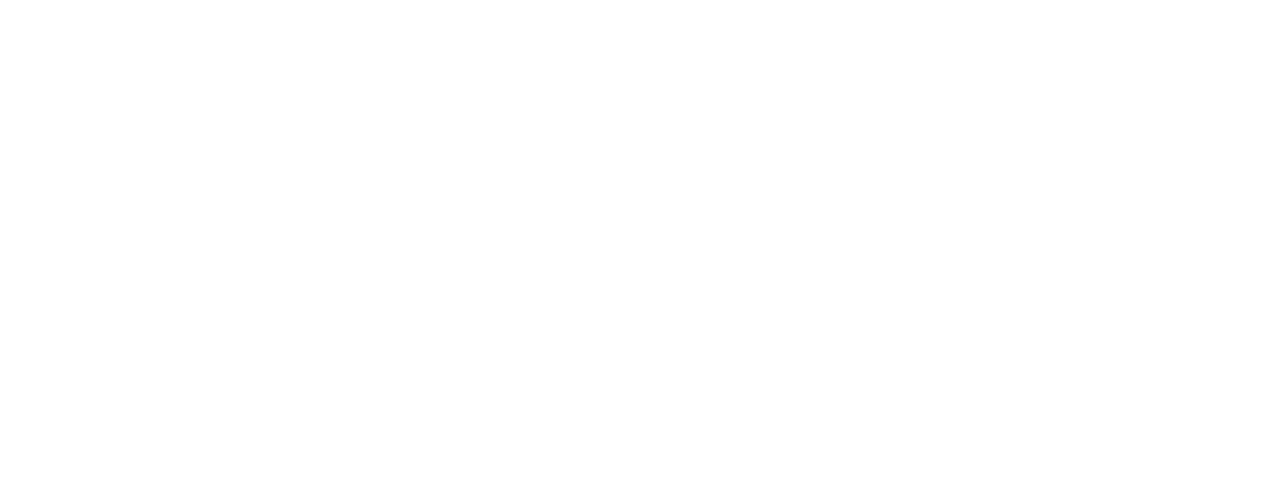
==== commit 01dbcdaa: "Add files via upload" ====
--- a/index.html
+++ b/index.html
@@ -30,7 +30,7 @@
     ■　　　　　　　　　　　　　　　　　　　　　　　　　　　　　　　　　　　　　　　　　　　　　　　　　　　　　　　　　　　　　　■
     ■■■■■■■■■■■■■■■■■■■■■■■■■■■■■■■■■■■■■■■■■■■■■■■■■■■■■■■■■■■■■■■■
 </pre>
-<a href="./配布物/index.html">aaa</a>a
+<a href="./配布物/index.html">aaa</a>
 
 
 
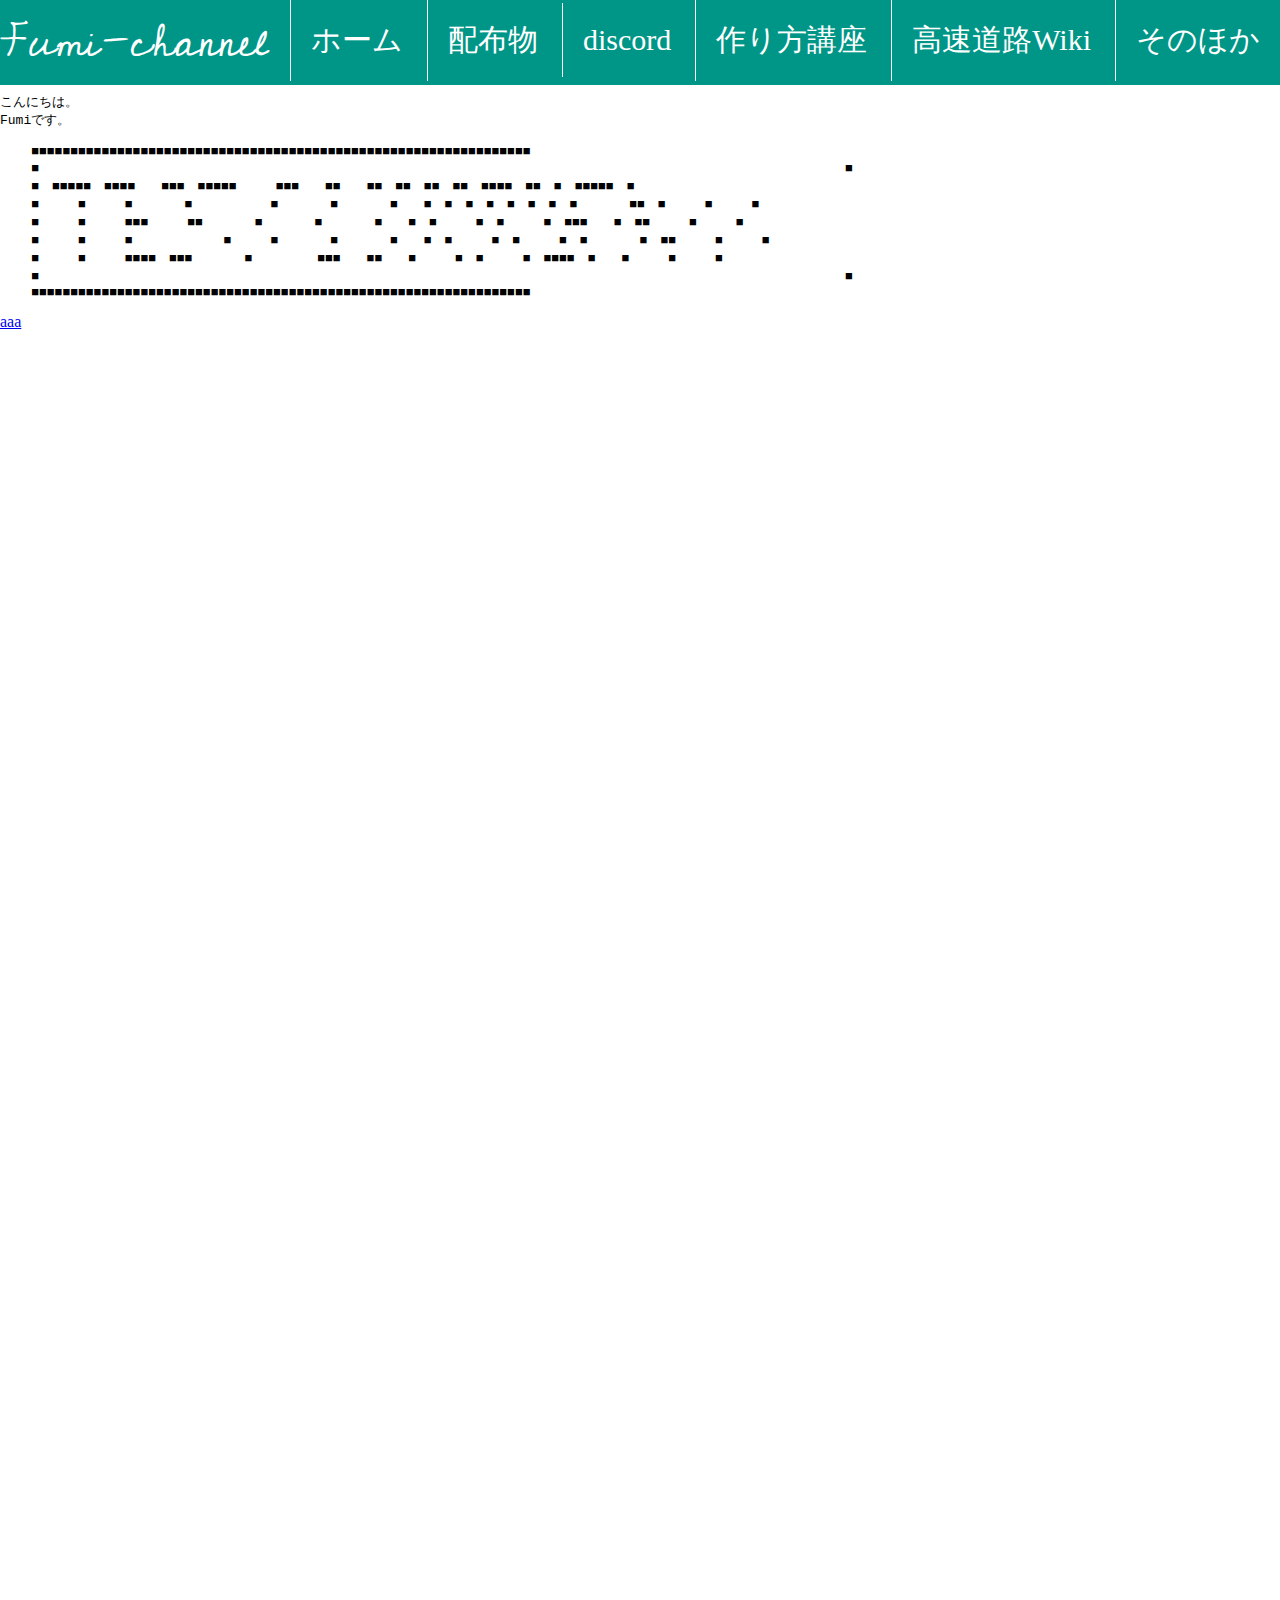
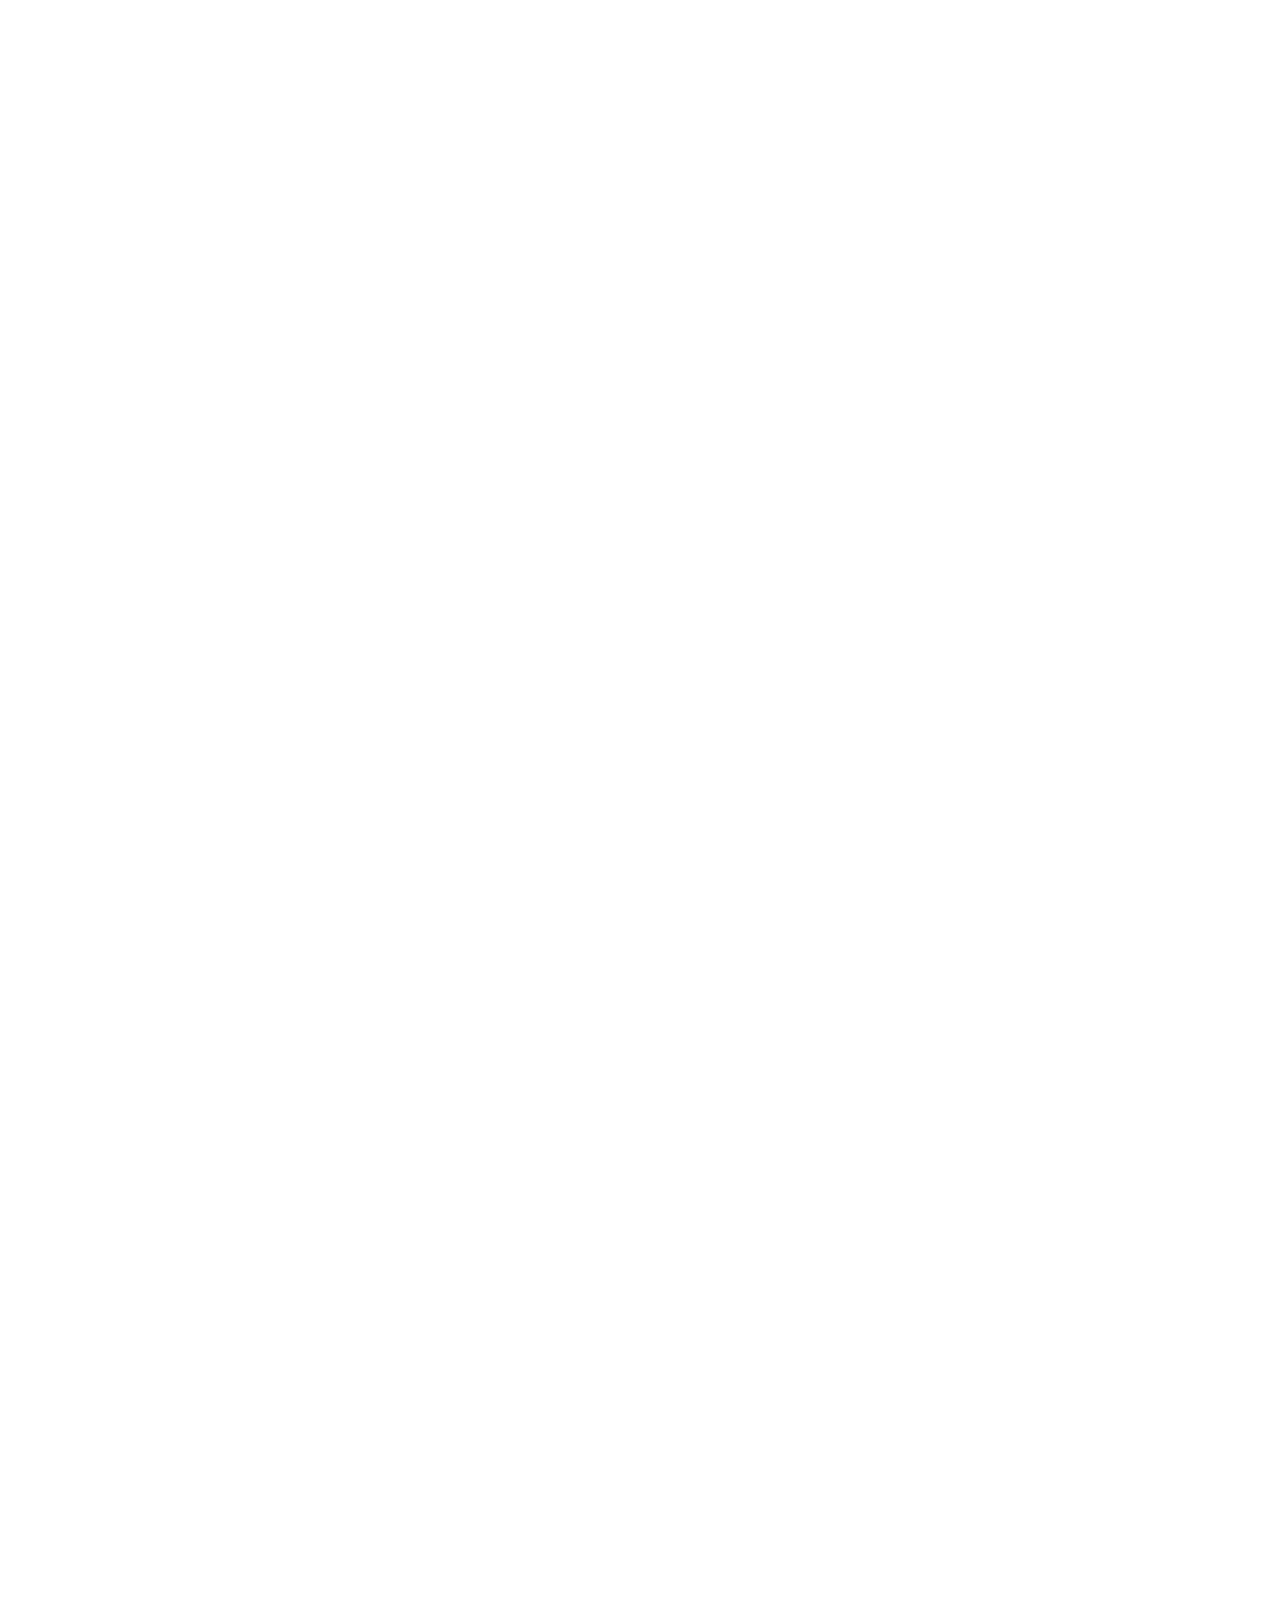
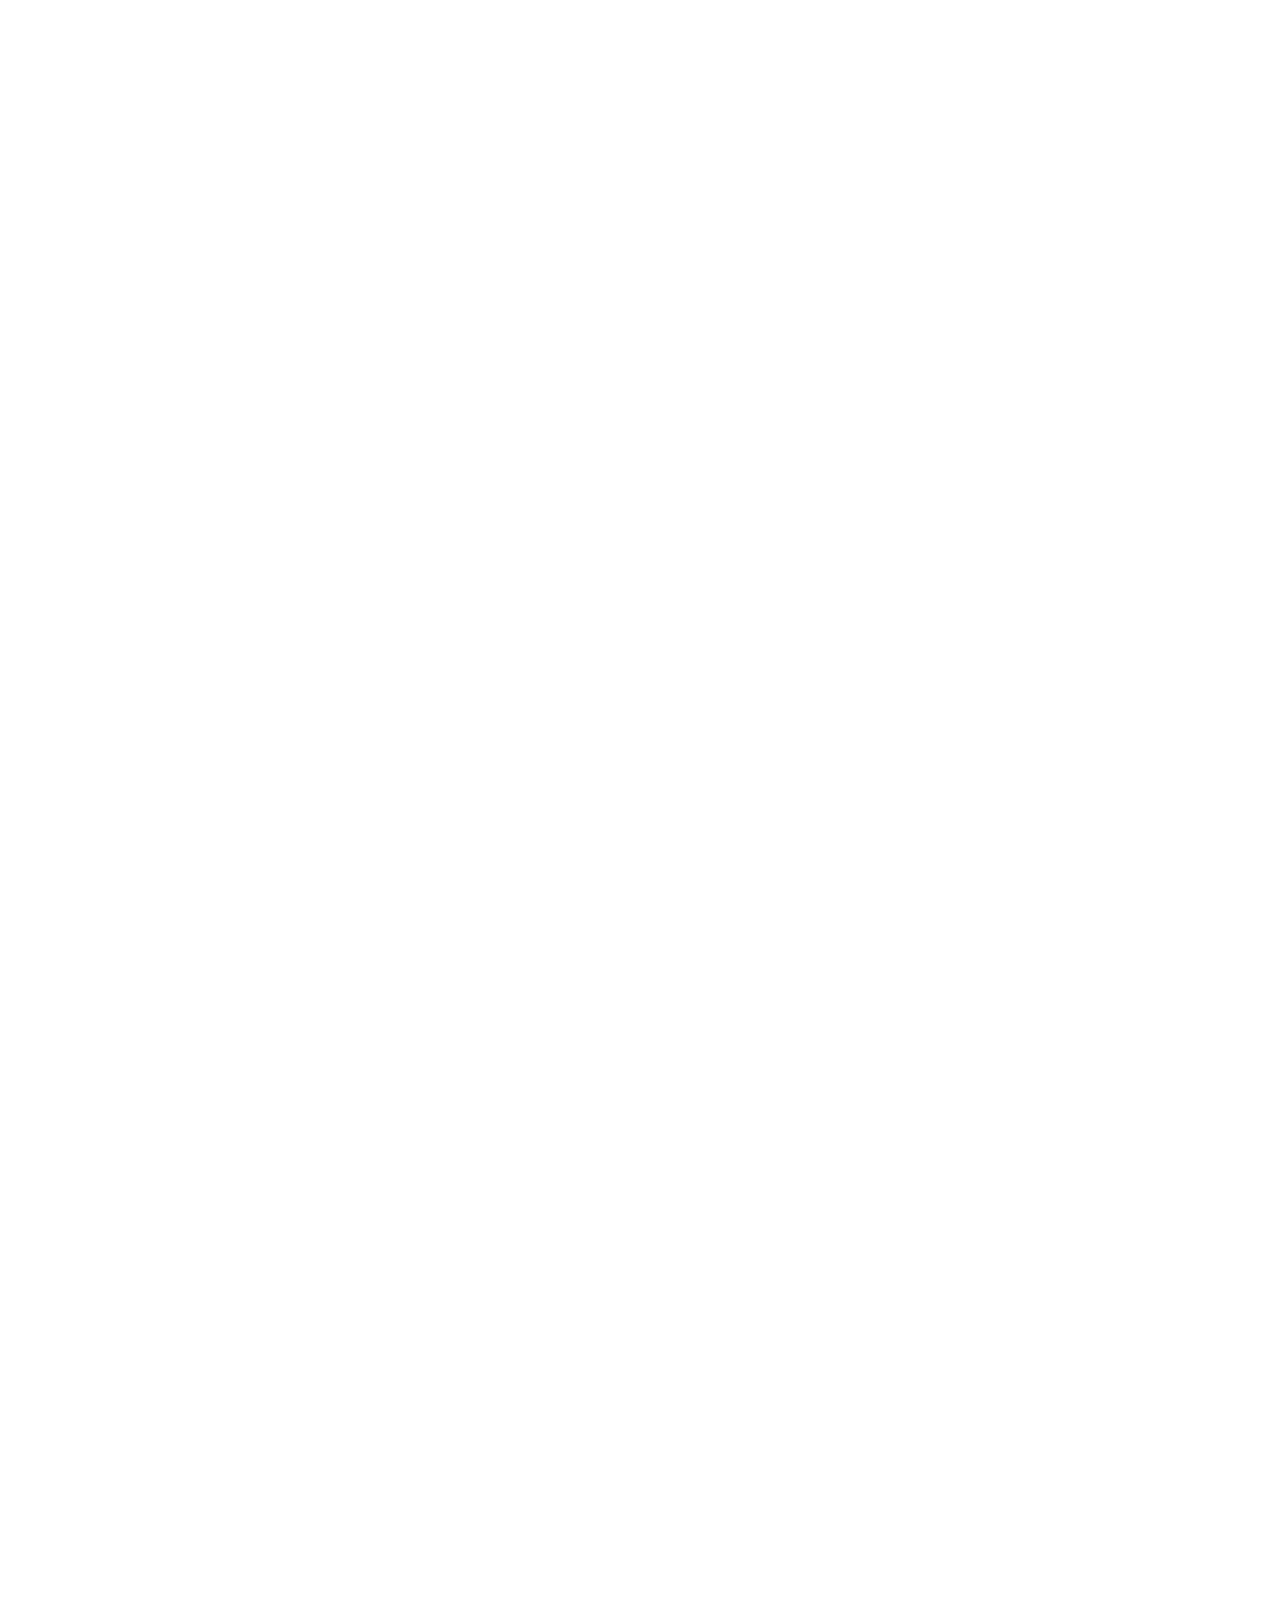
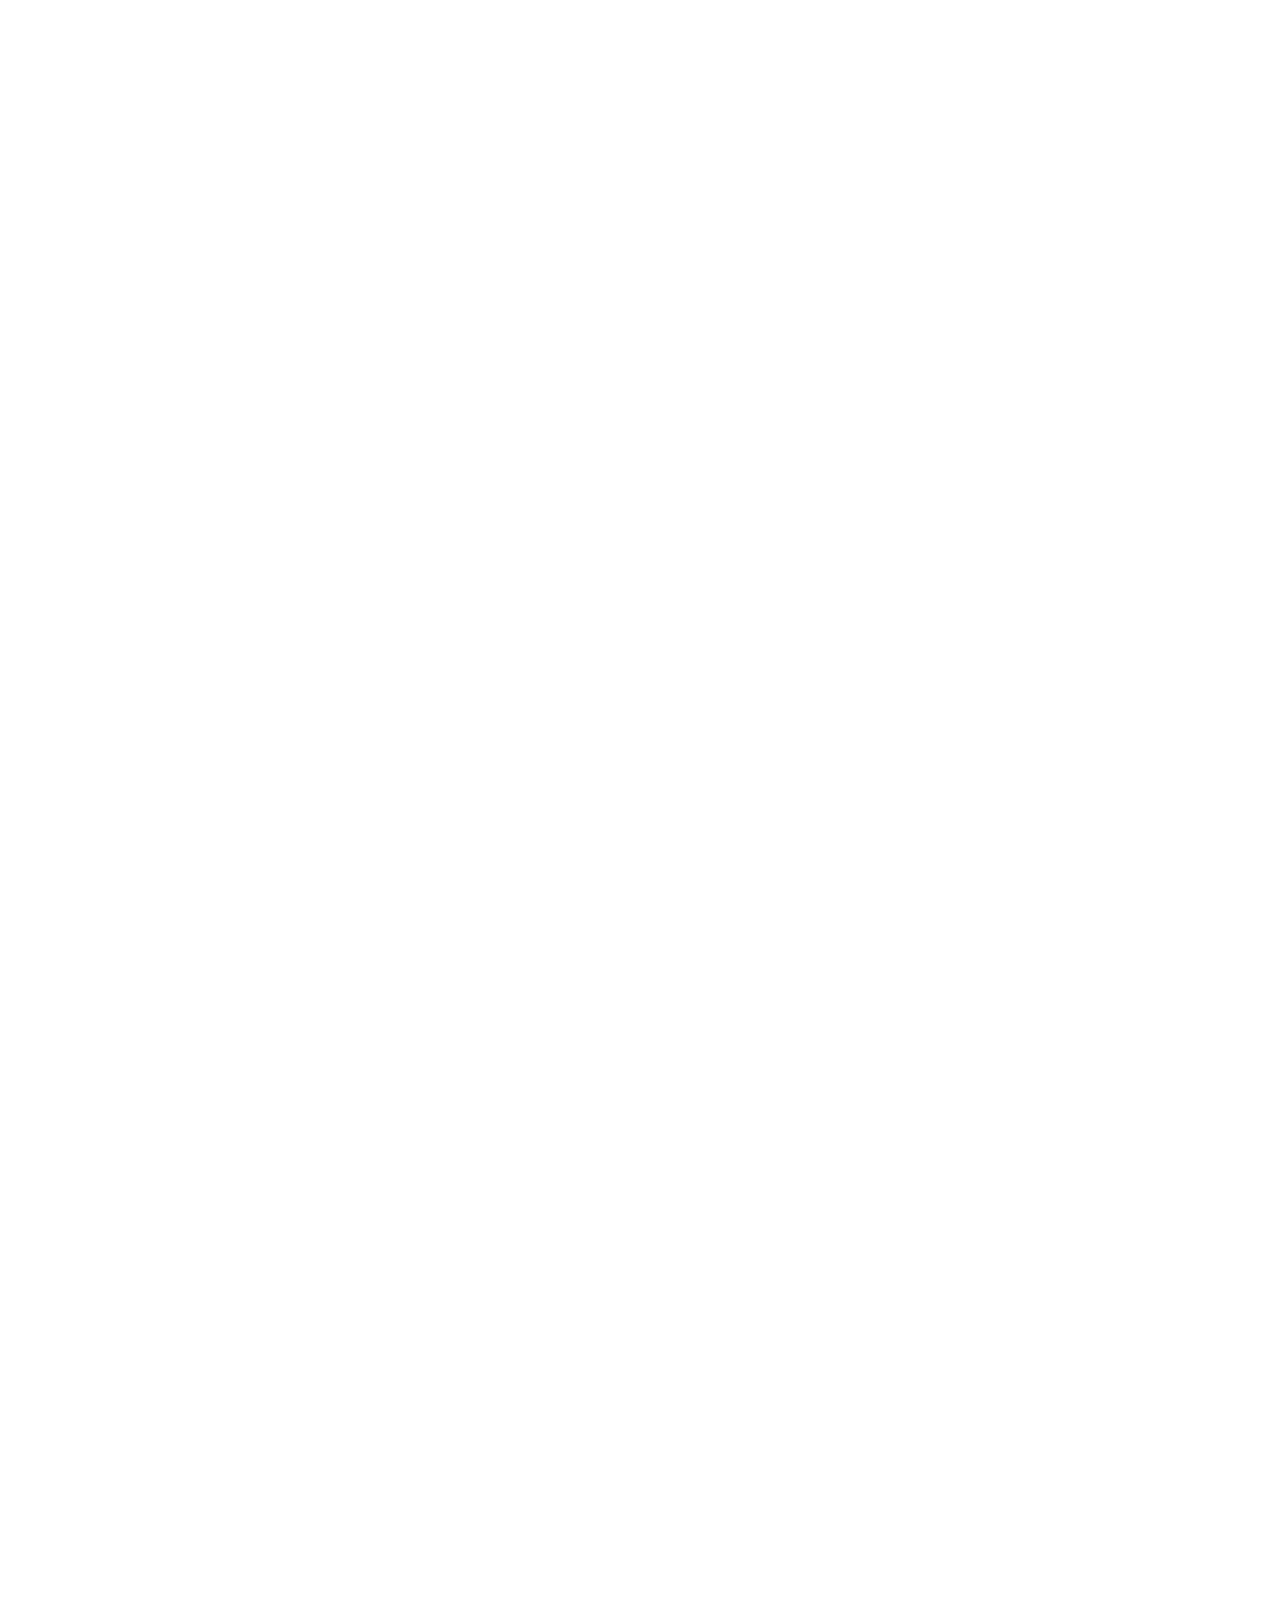
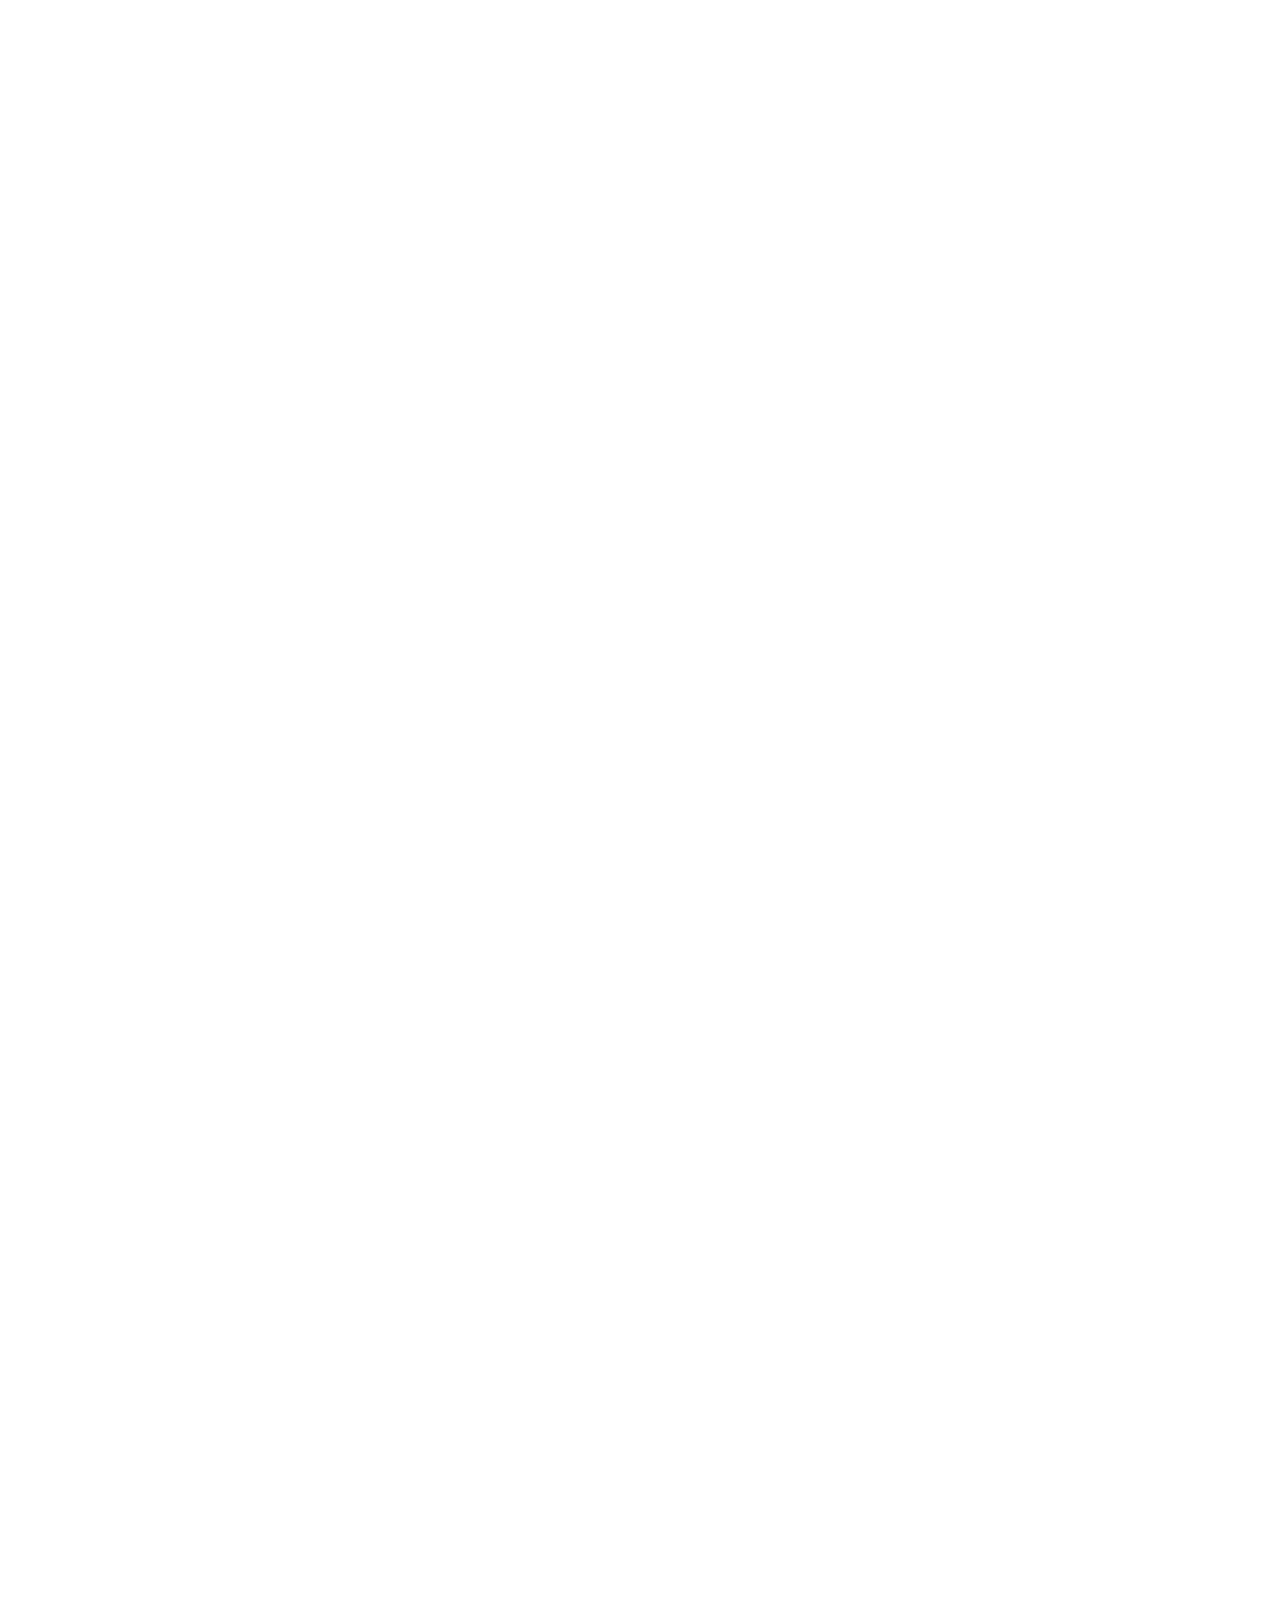
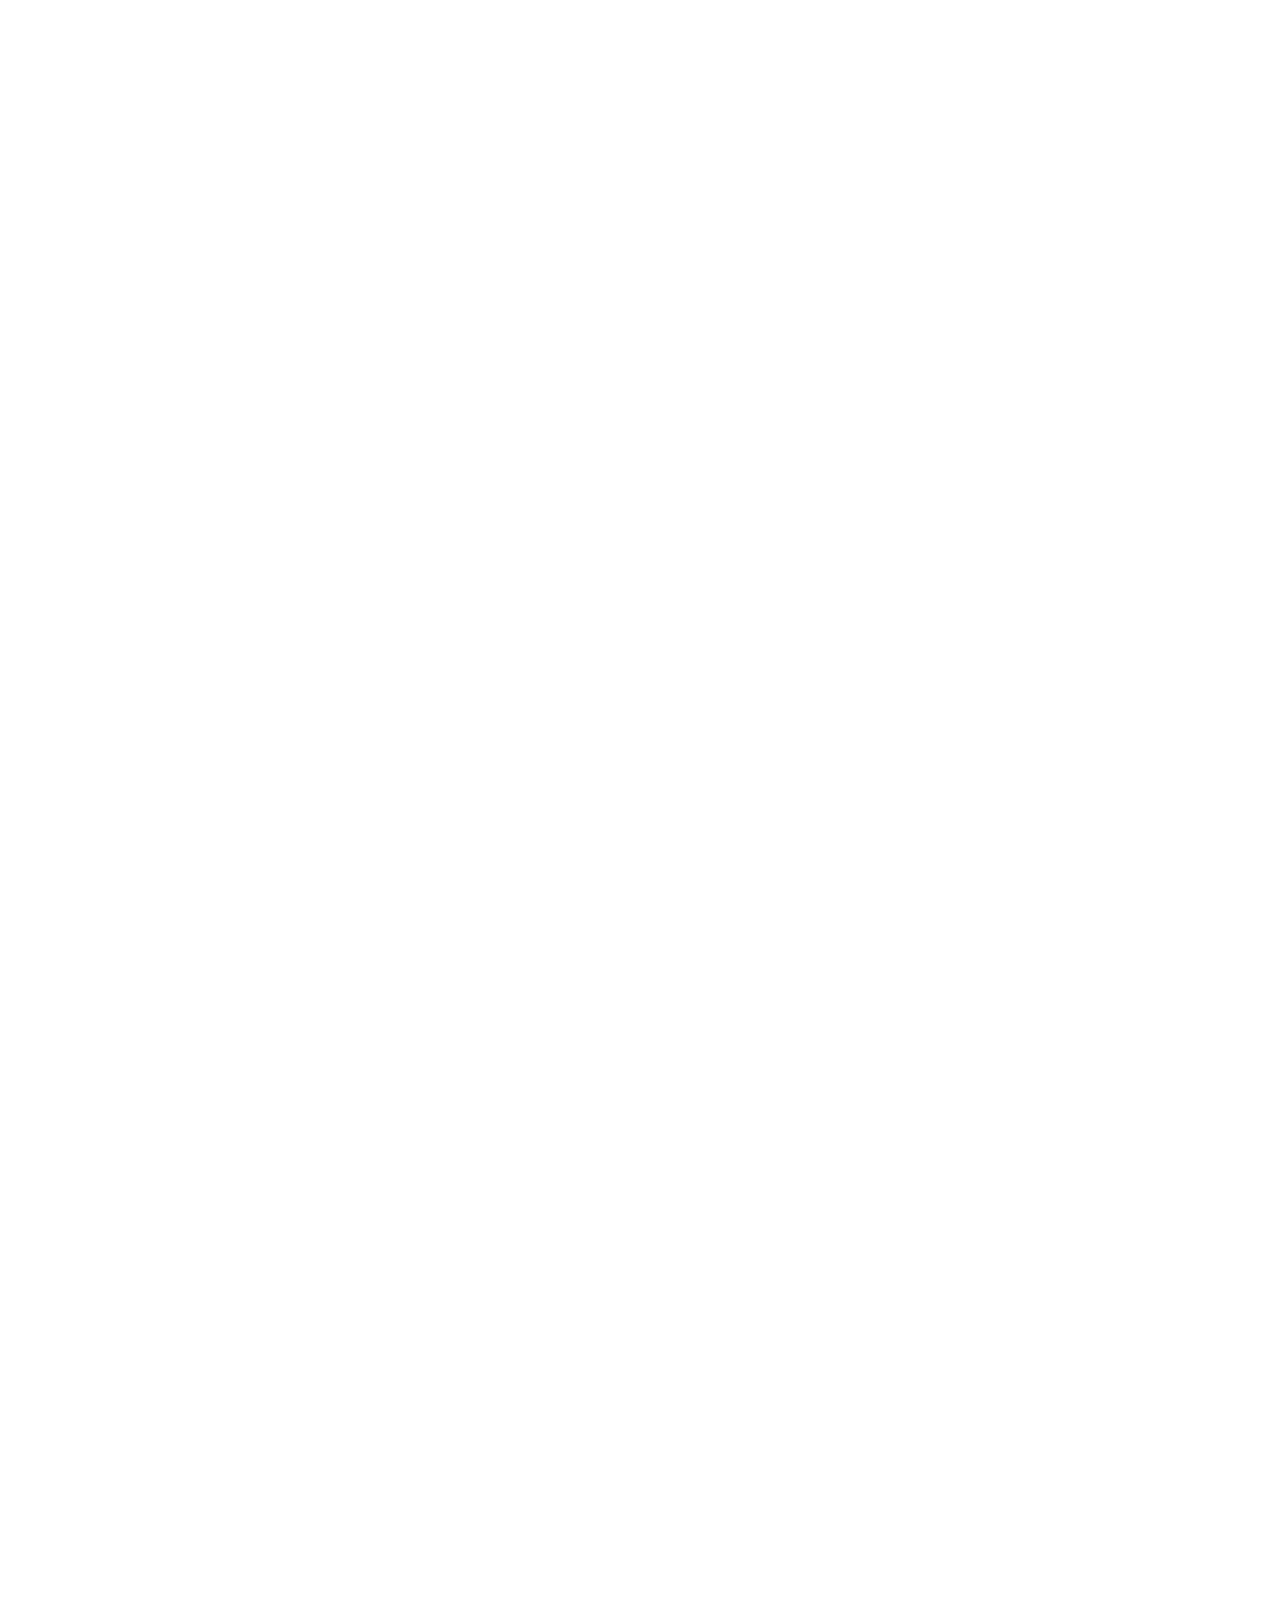
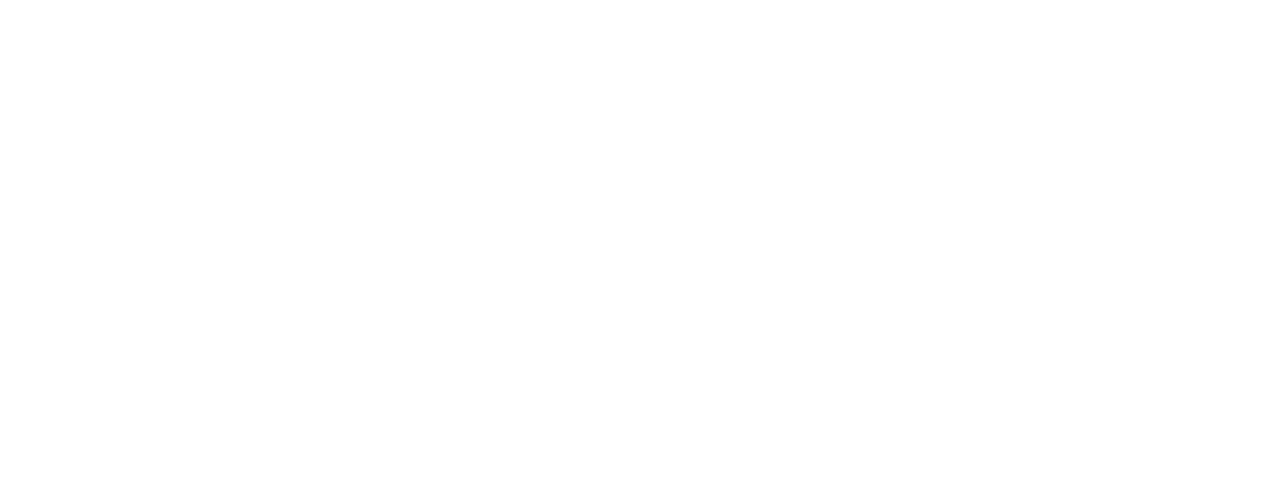
==== commit 6e951323: "Update index.html" ====
--- a/index.html
+++ b/index.html
@@ -19,6 +19,7 @@
 
 <pre>
 こんにちは。
+Fumiです。
 
     ■■■■■■■■■■■■■■■■■■■■■■■■■■■■■■■■■■■■■■■■■■■■■■■■■■■■■■■■■■■■■■■■
     ■　　　　　　　　　　　　　　　　　　　　　　　　　　　　　　　　　　　　　　　　　　　　　　　　　　　　　　　　　　　　　　■
@@ -45,4 +46,4 @@
 
 
     
-</body></html>+</body></html>
